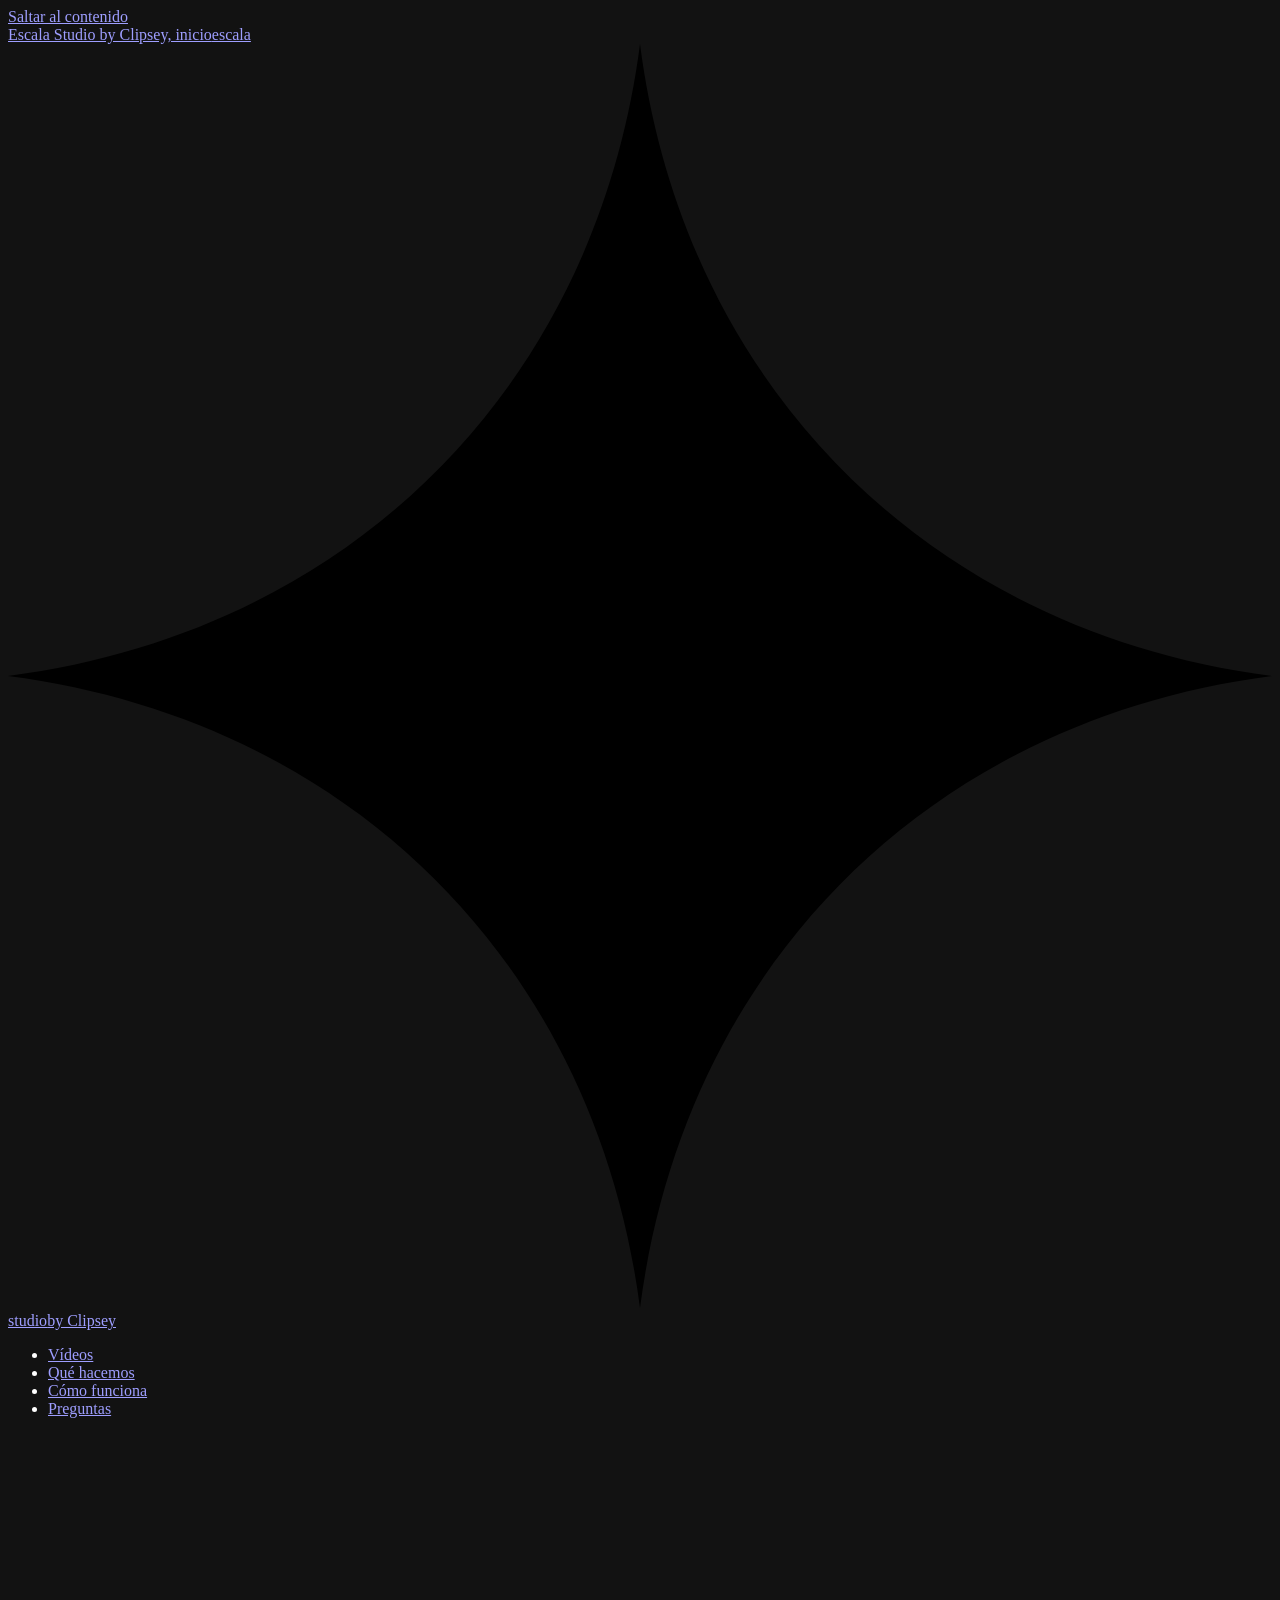
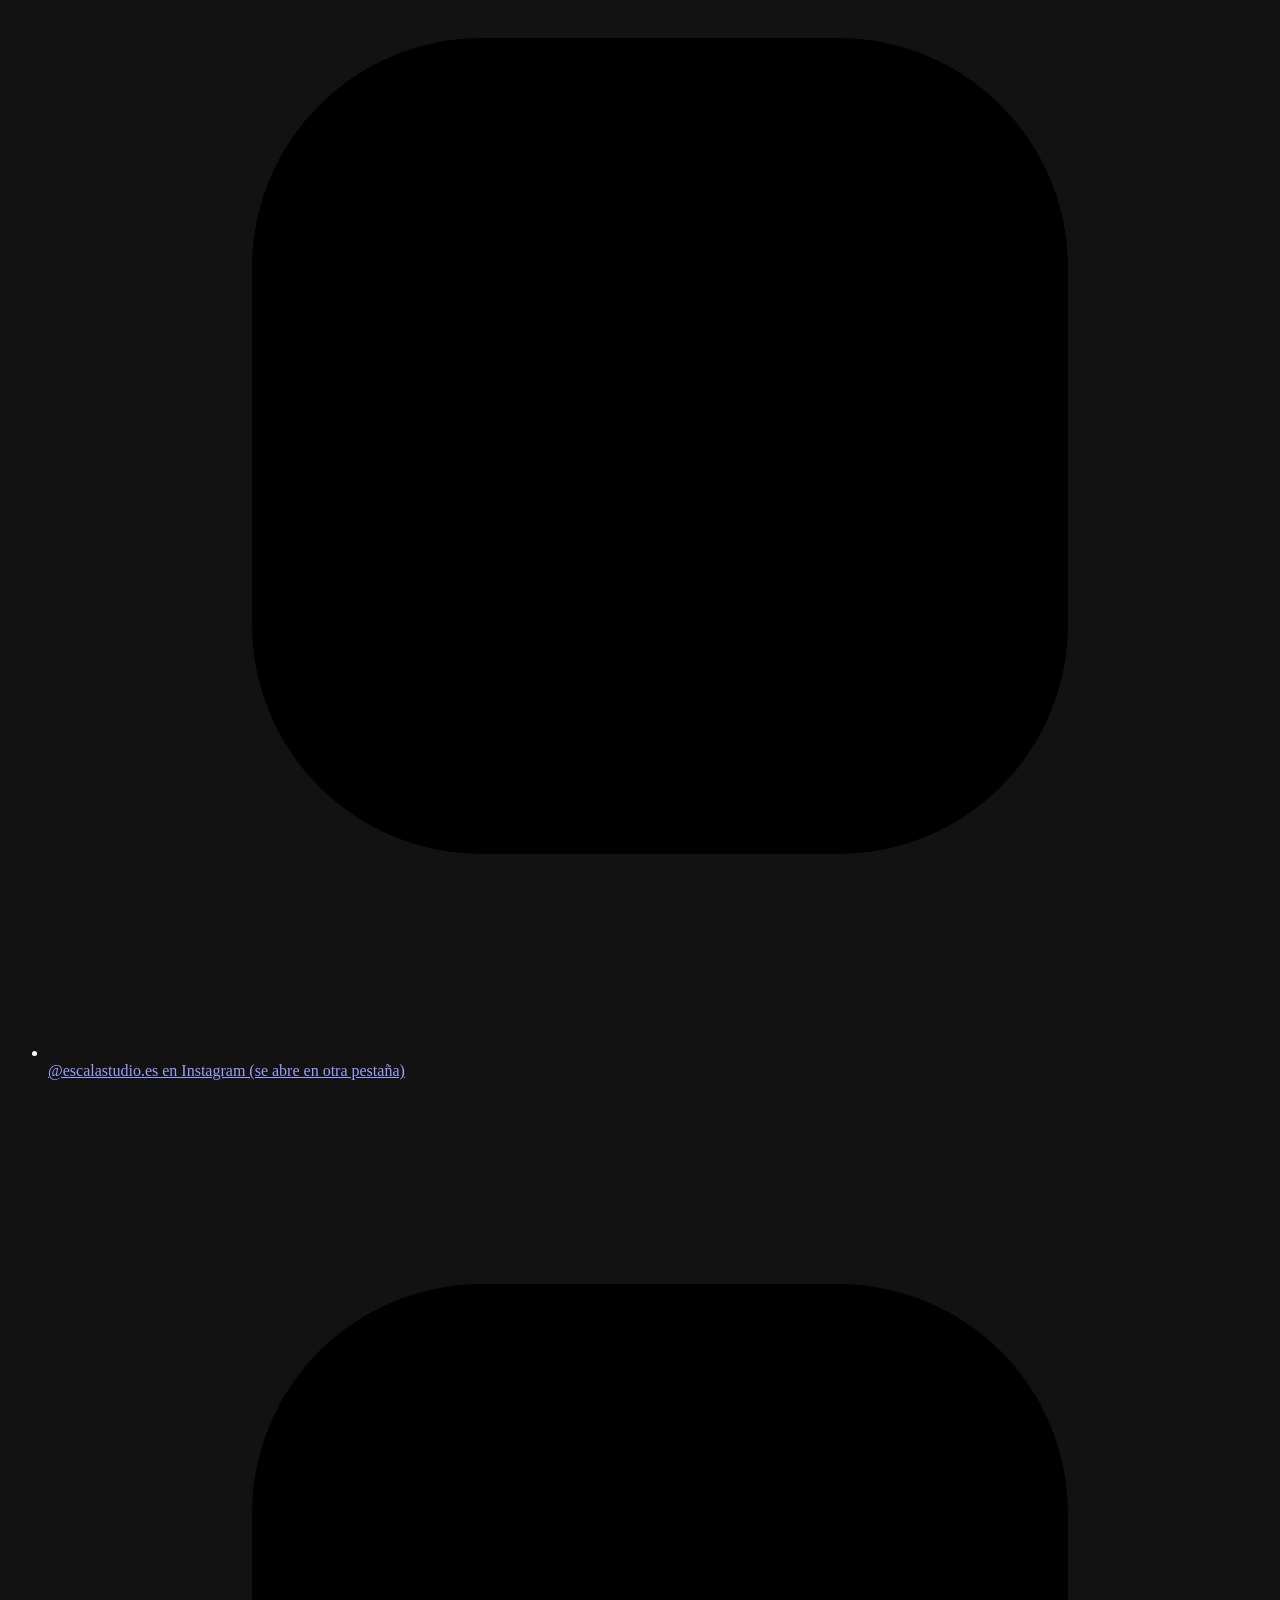
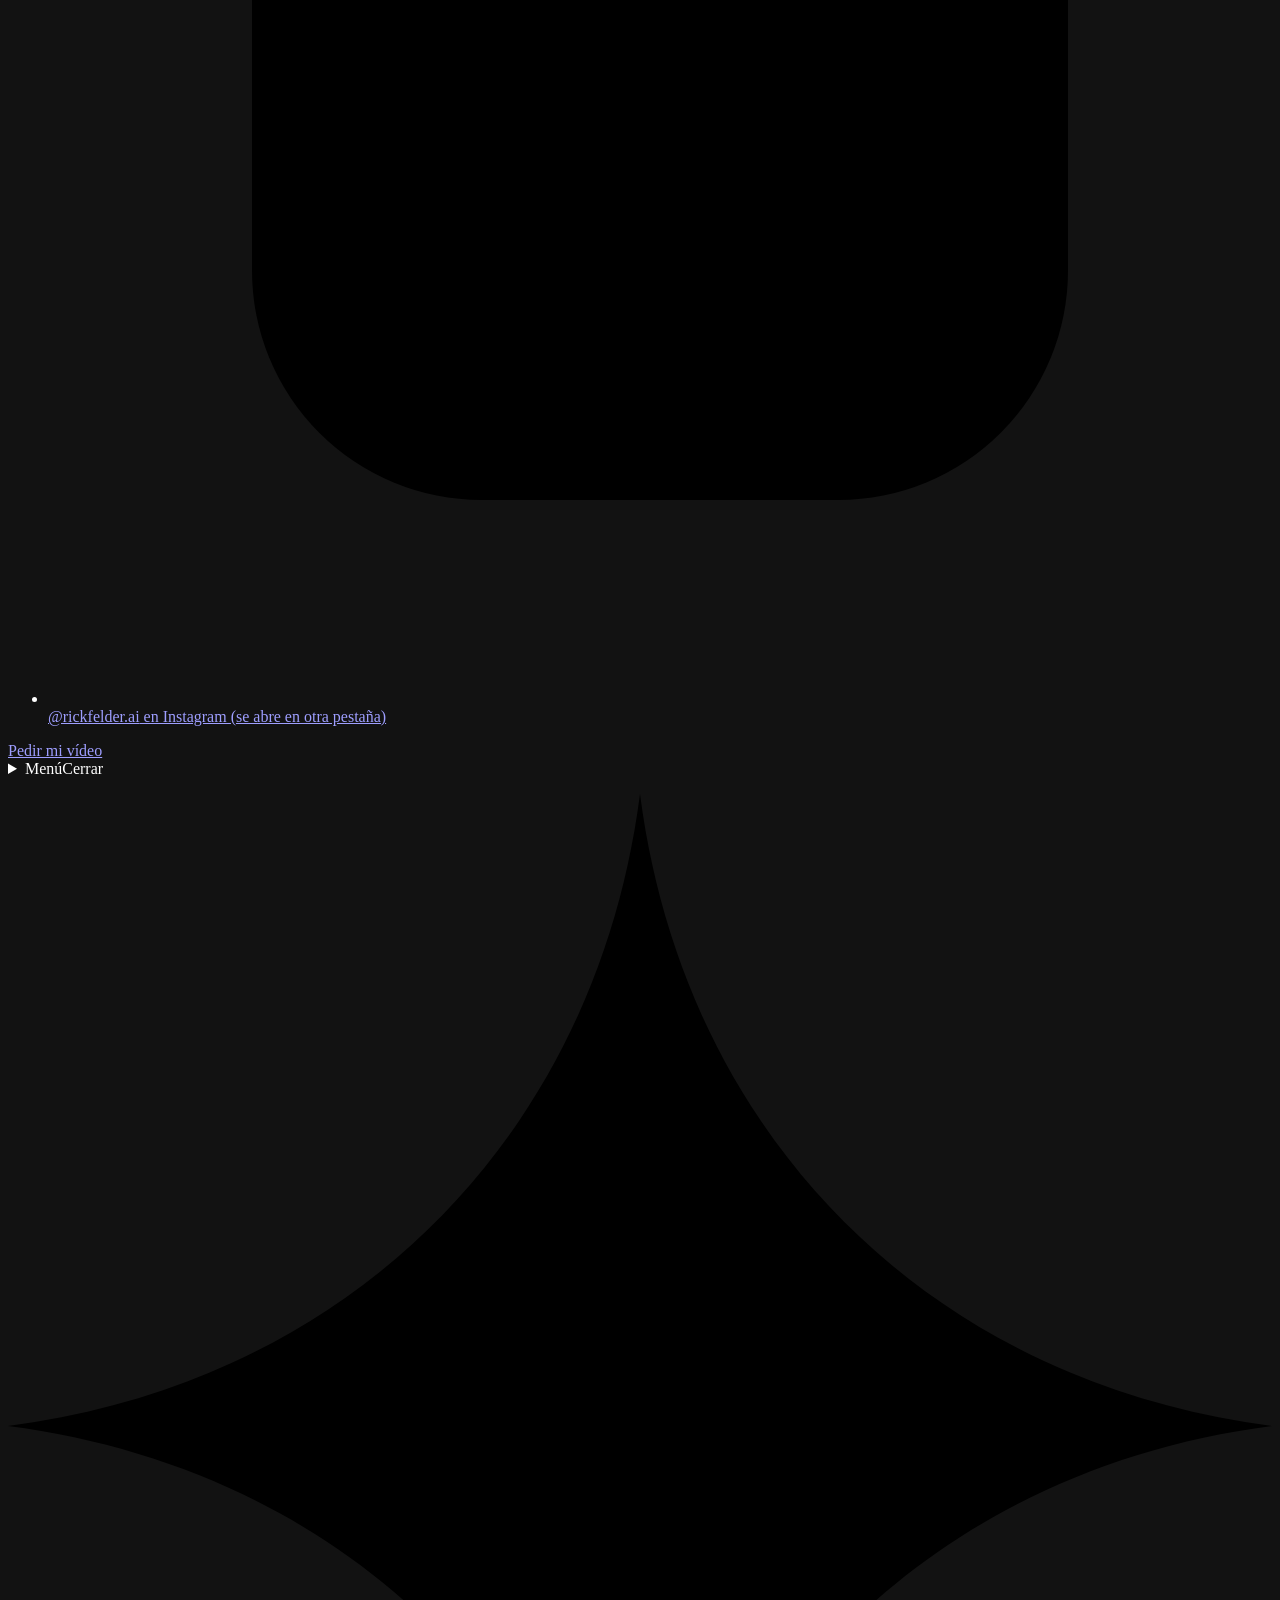
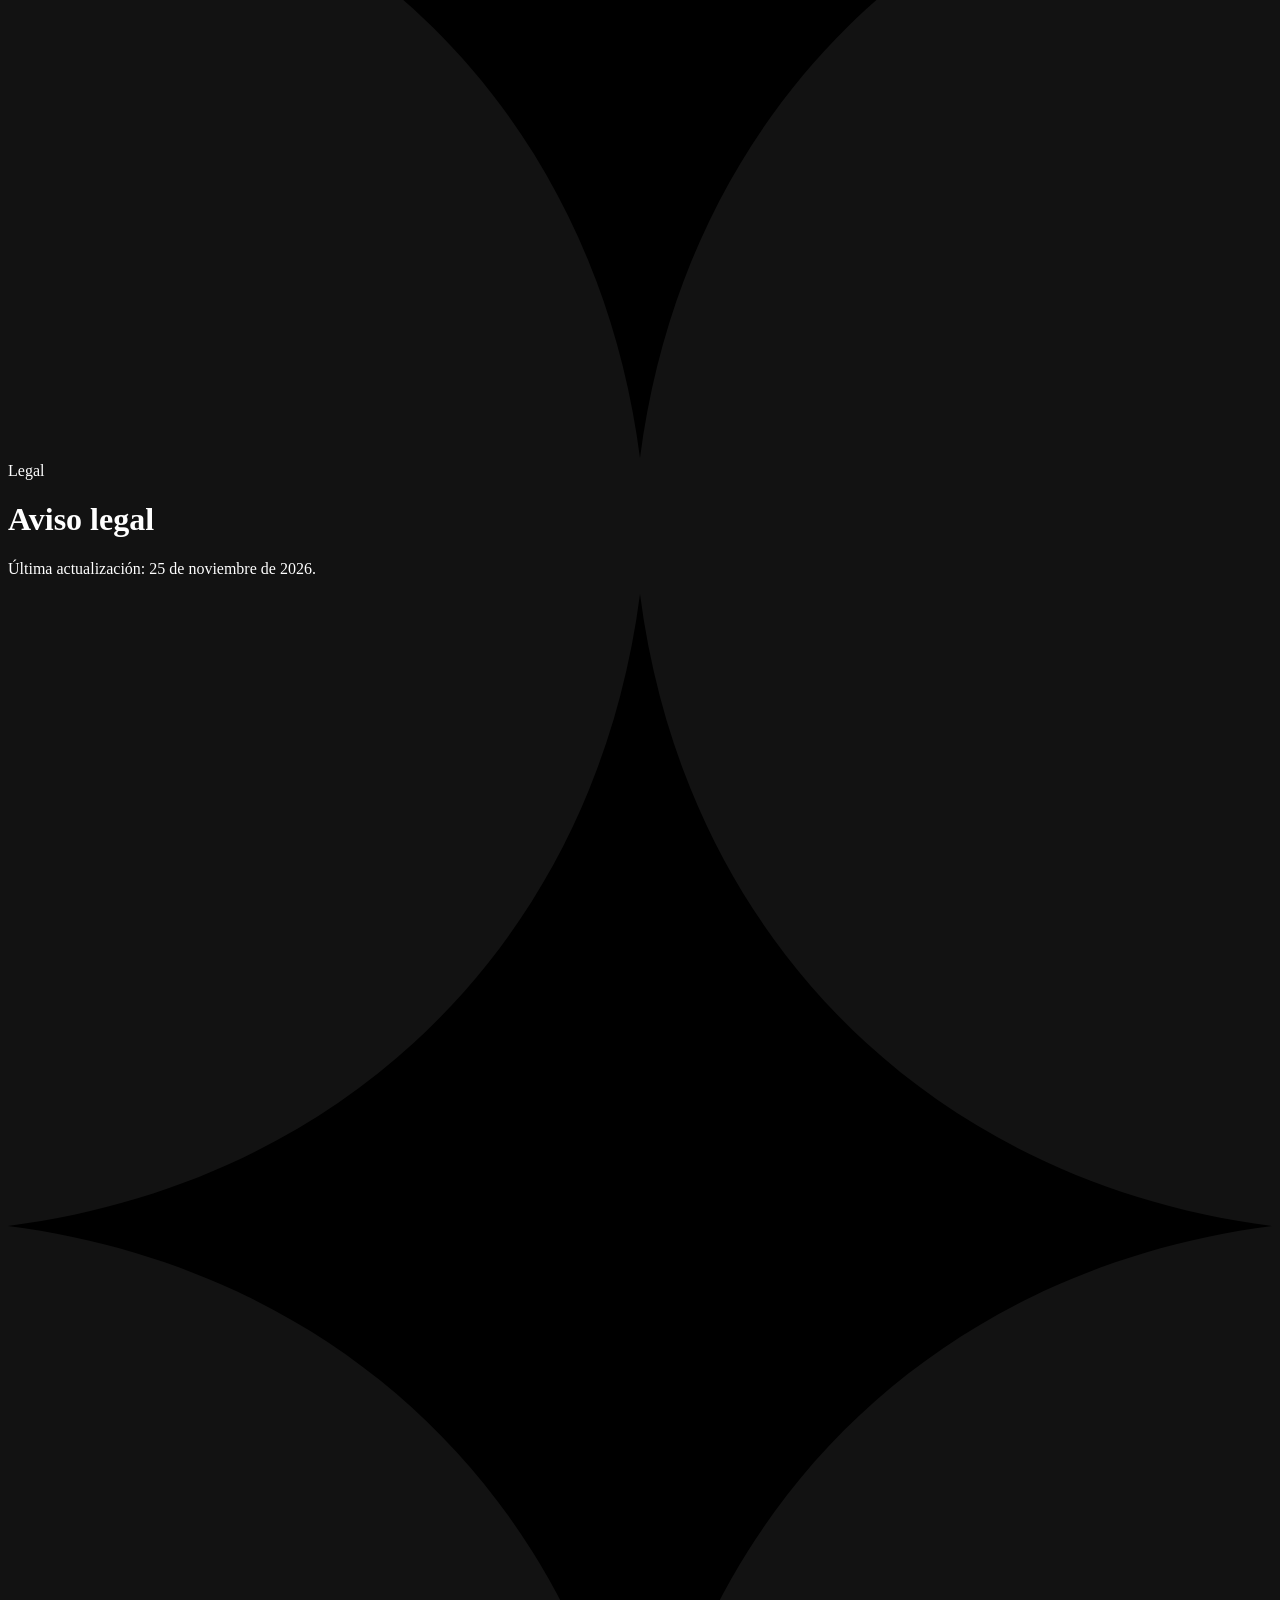
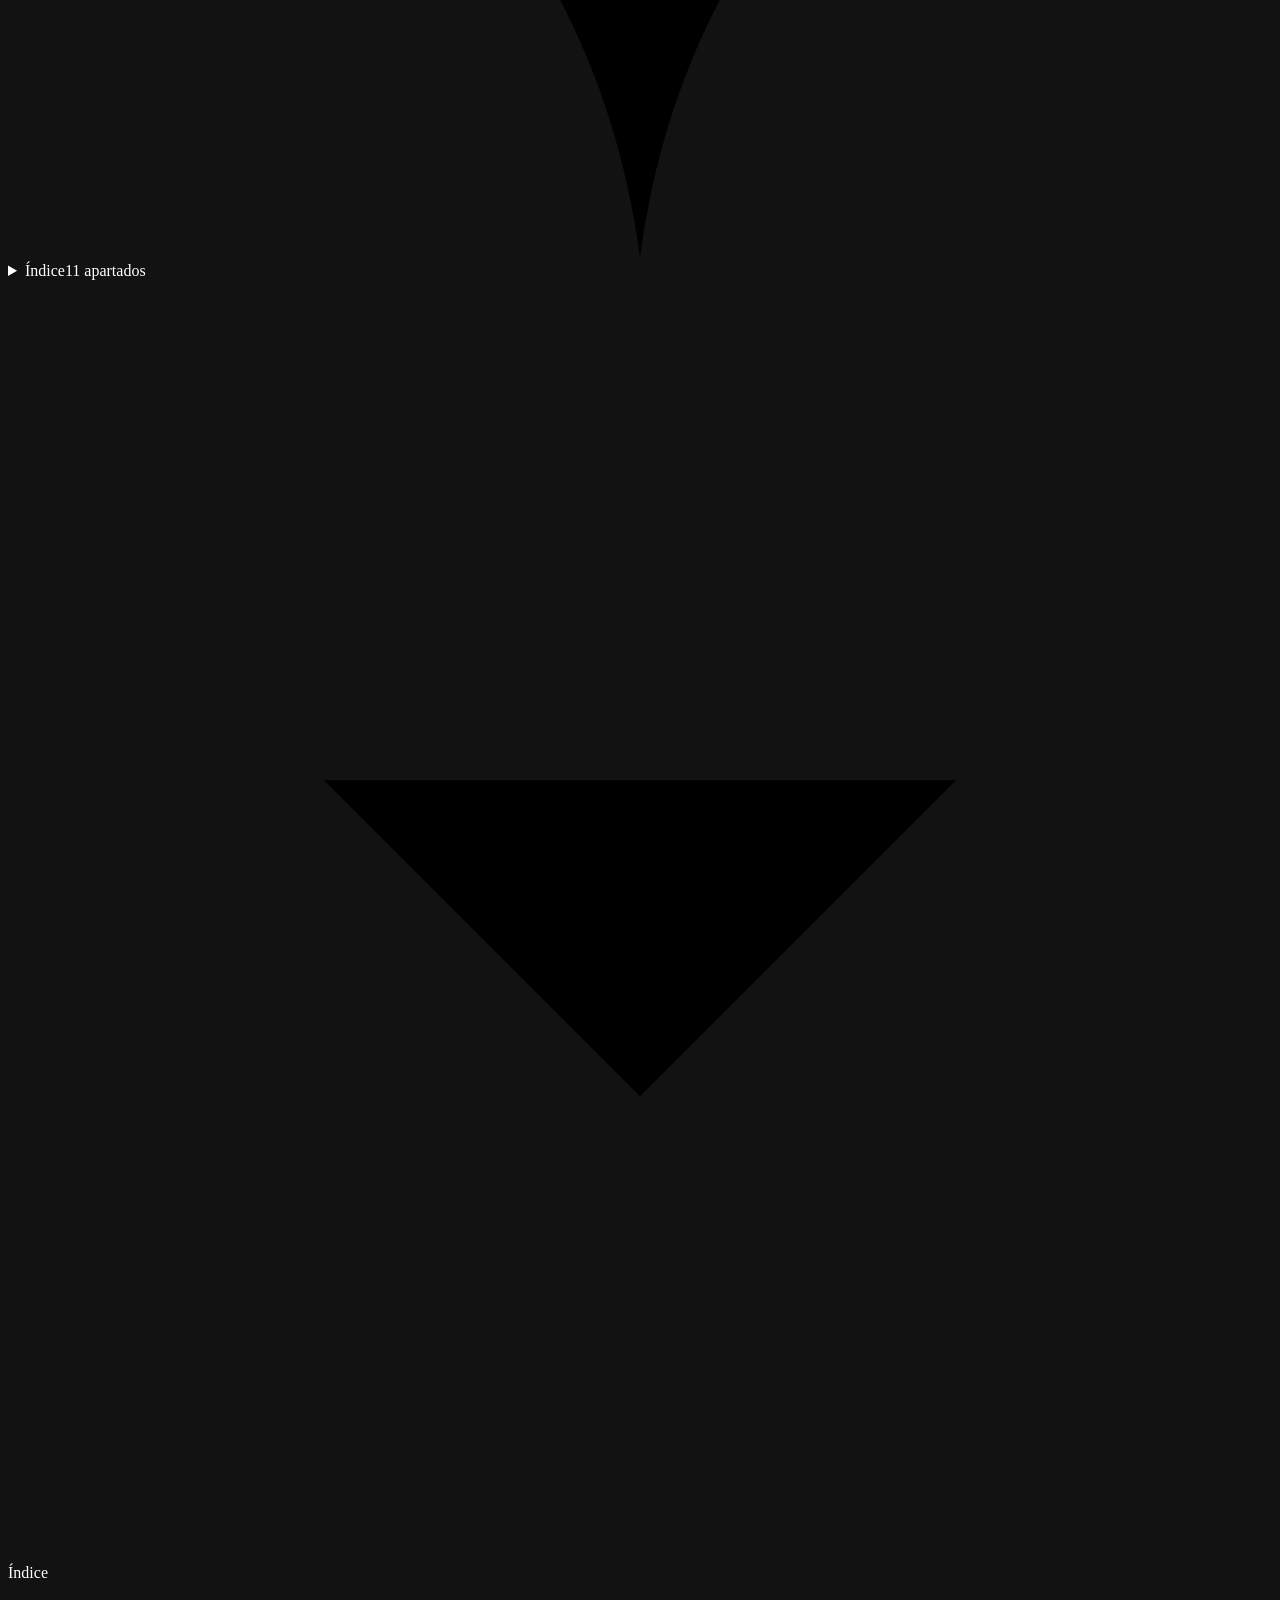
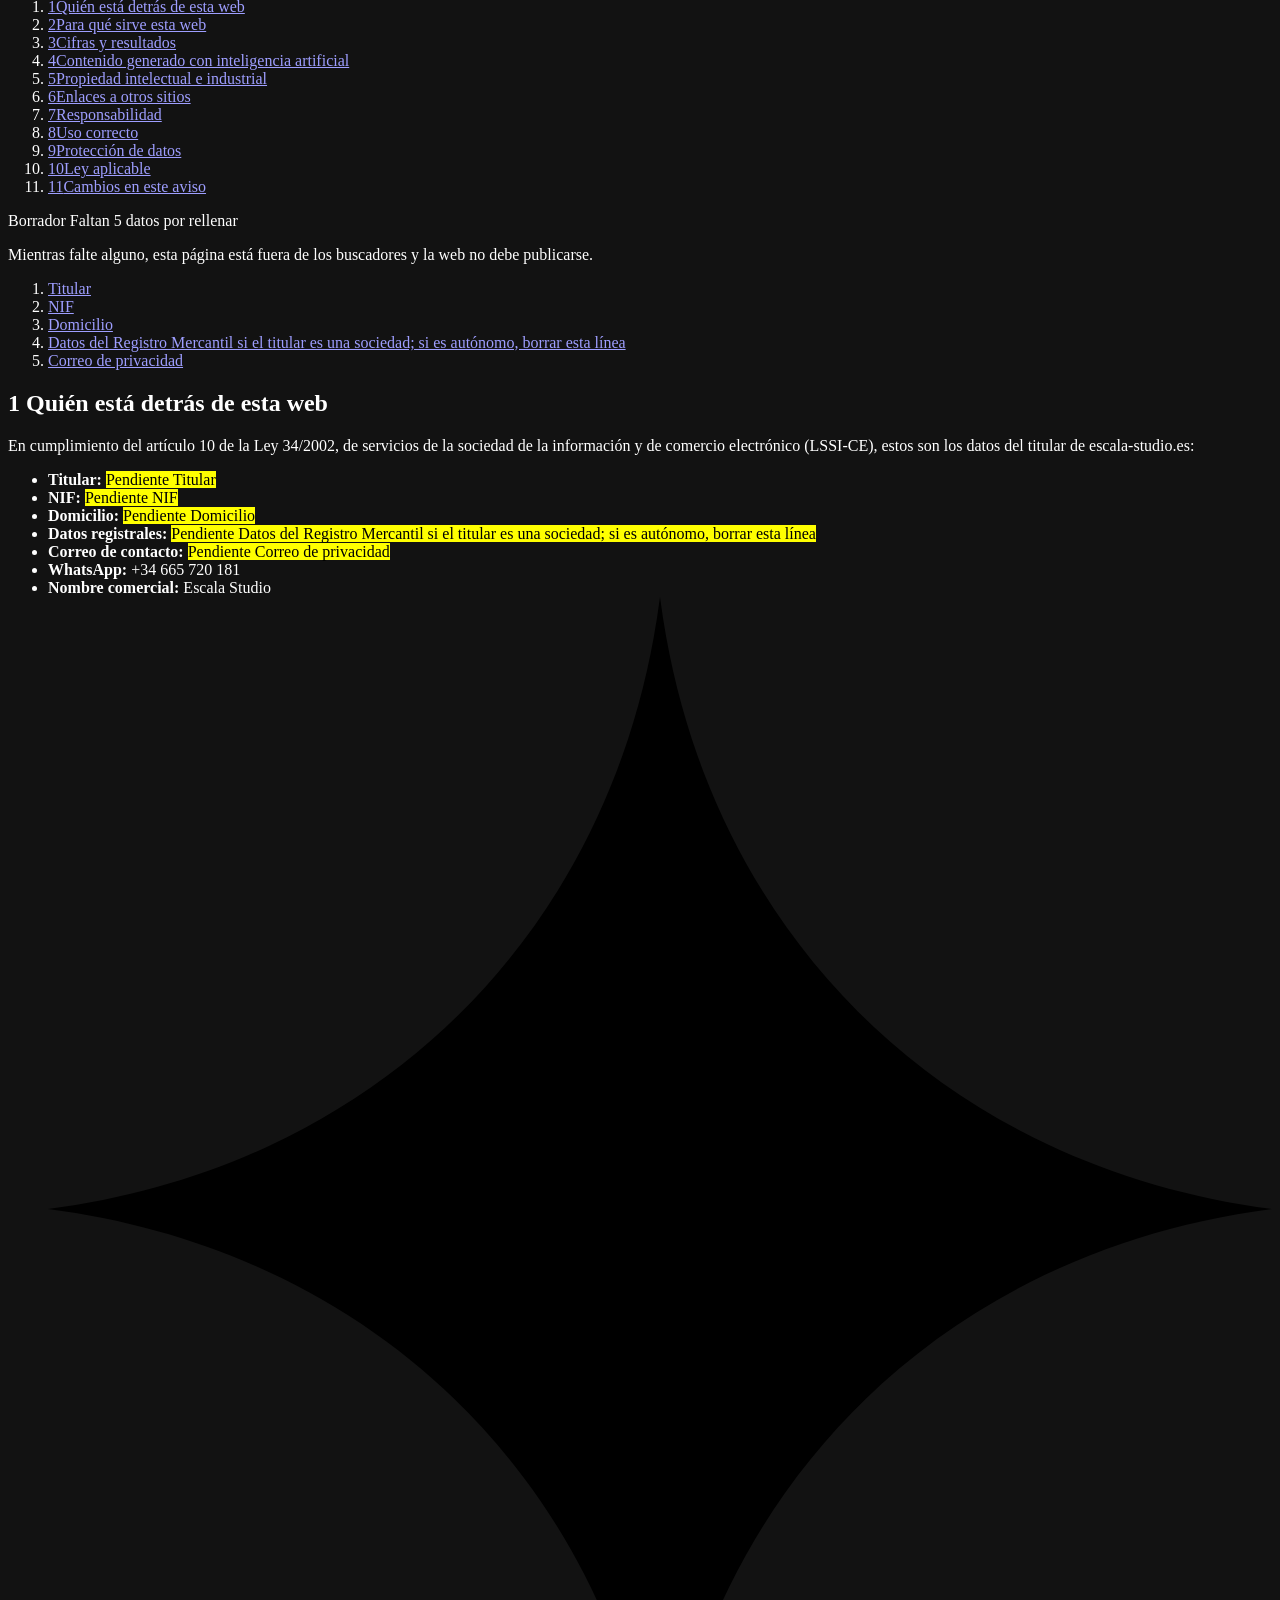
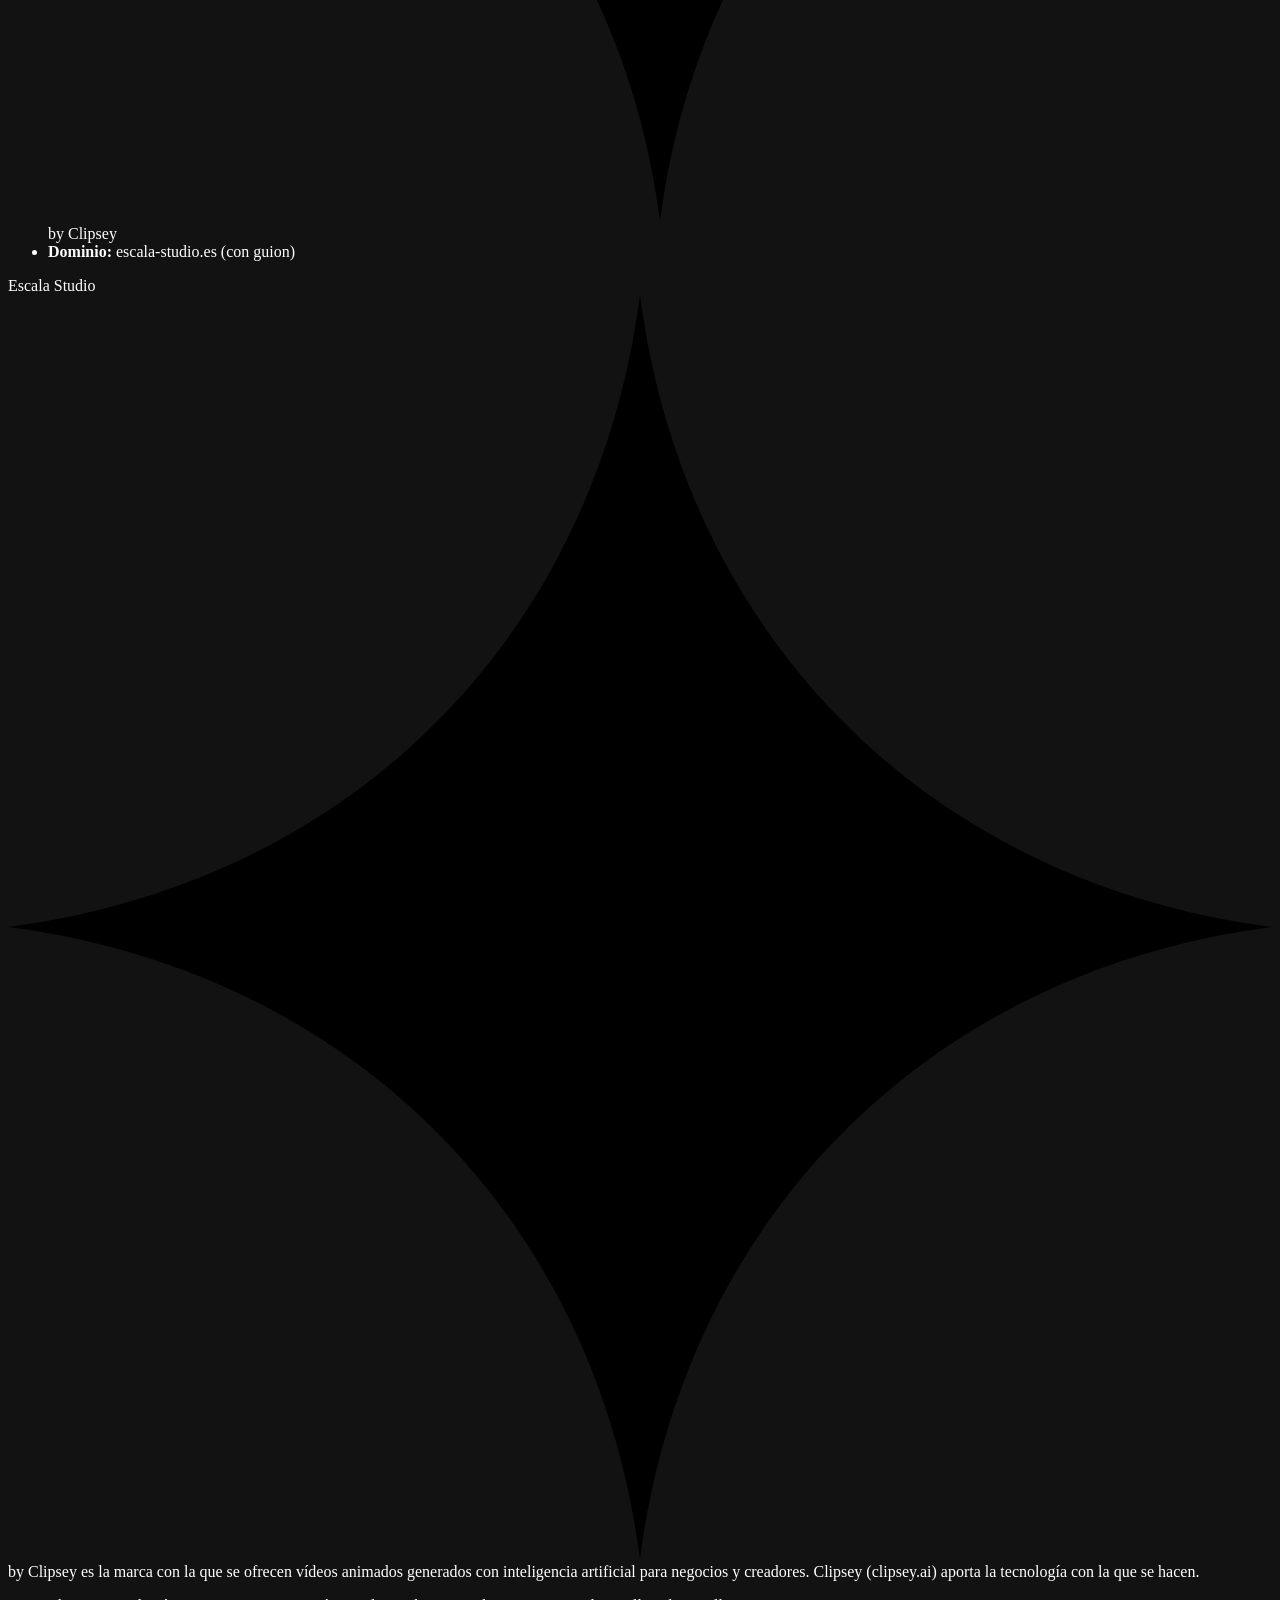
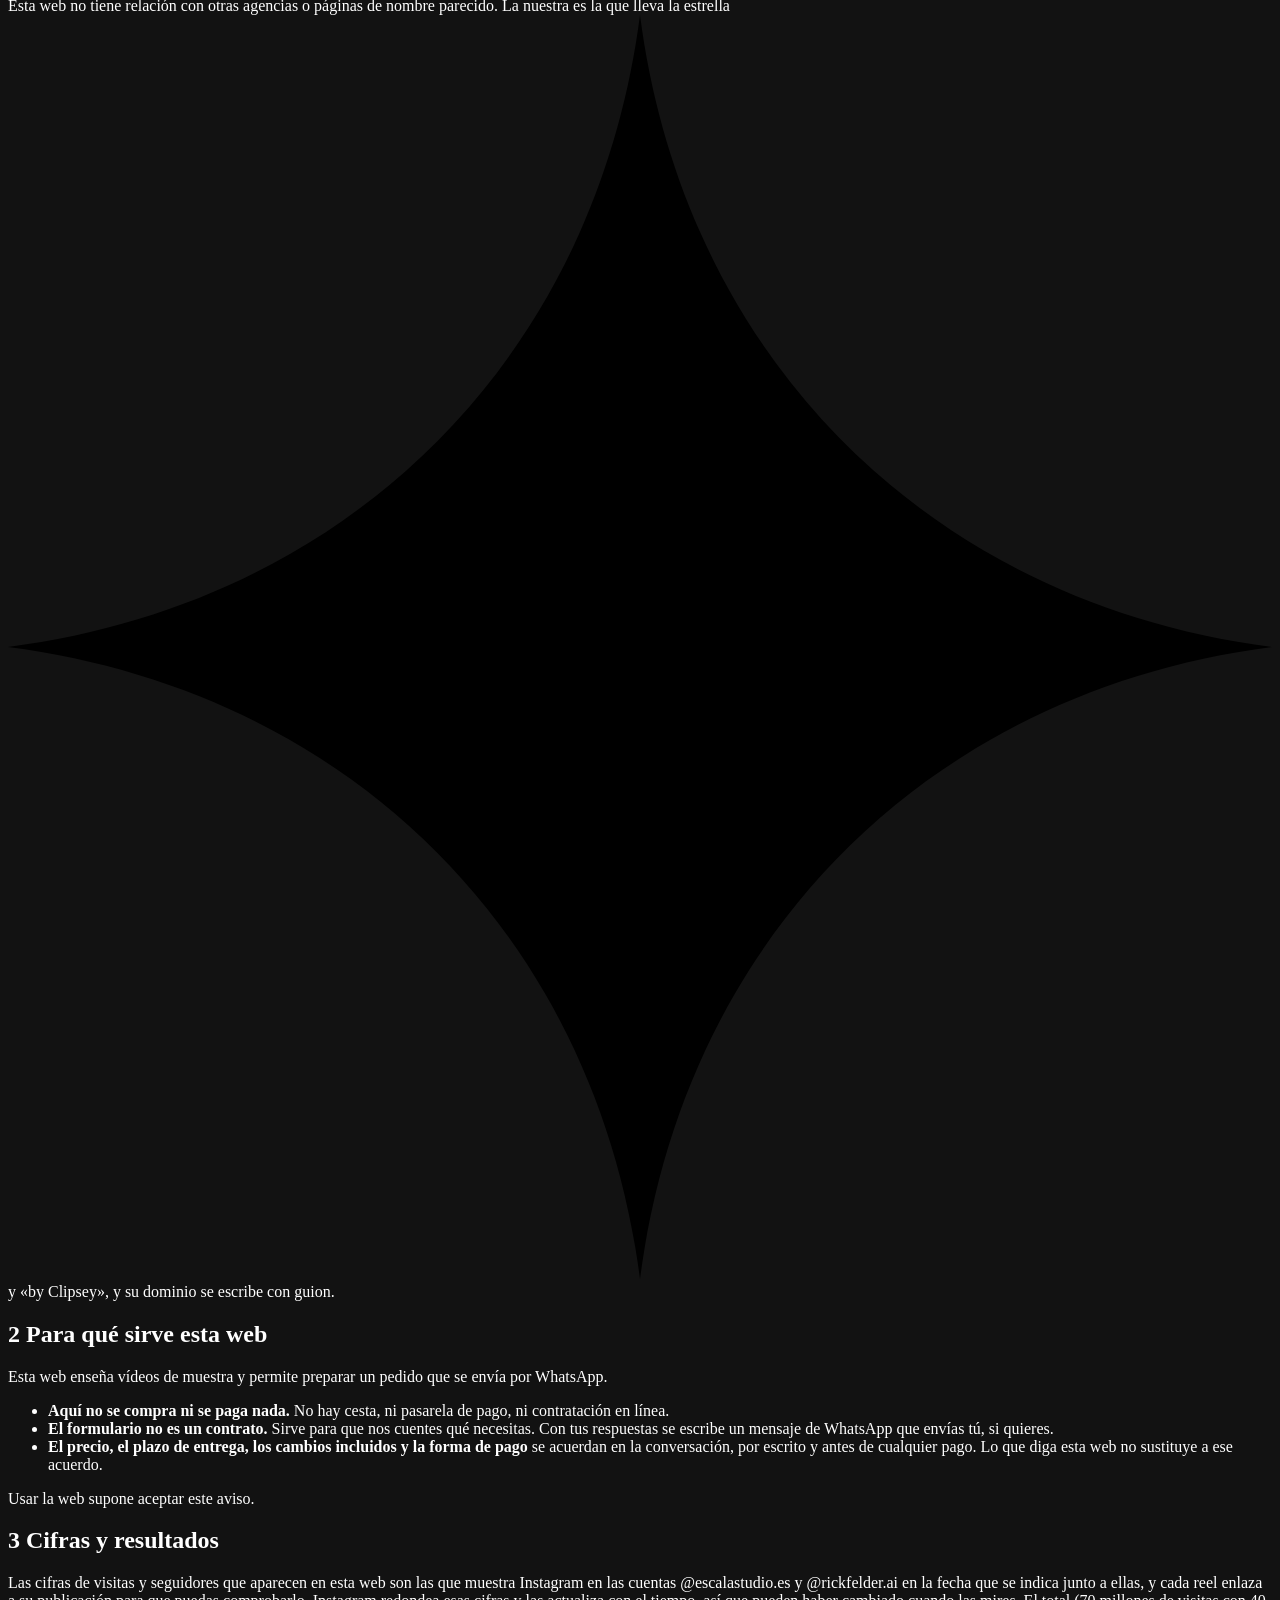
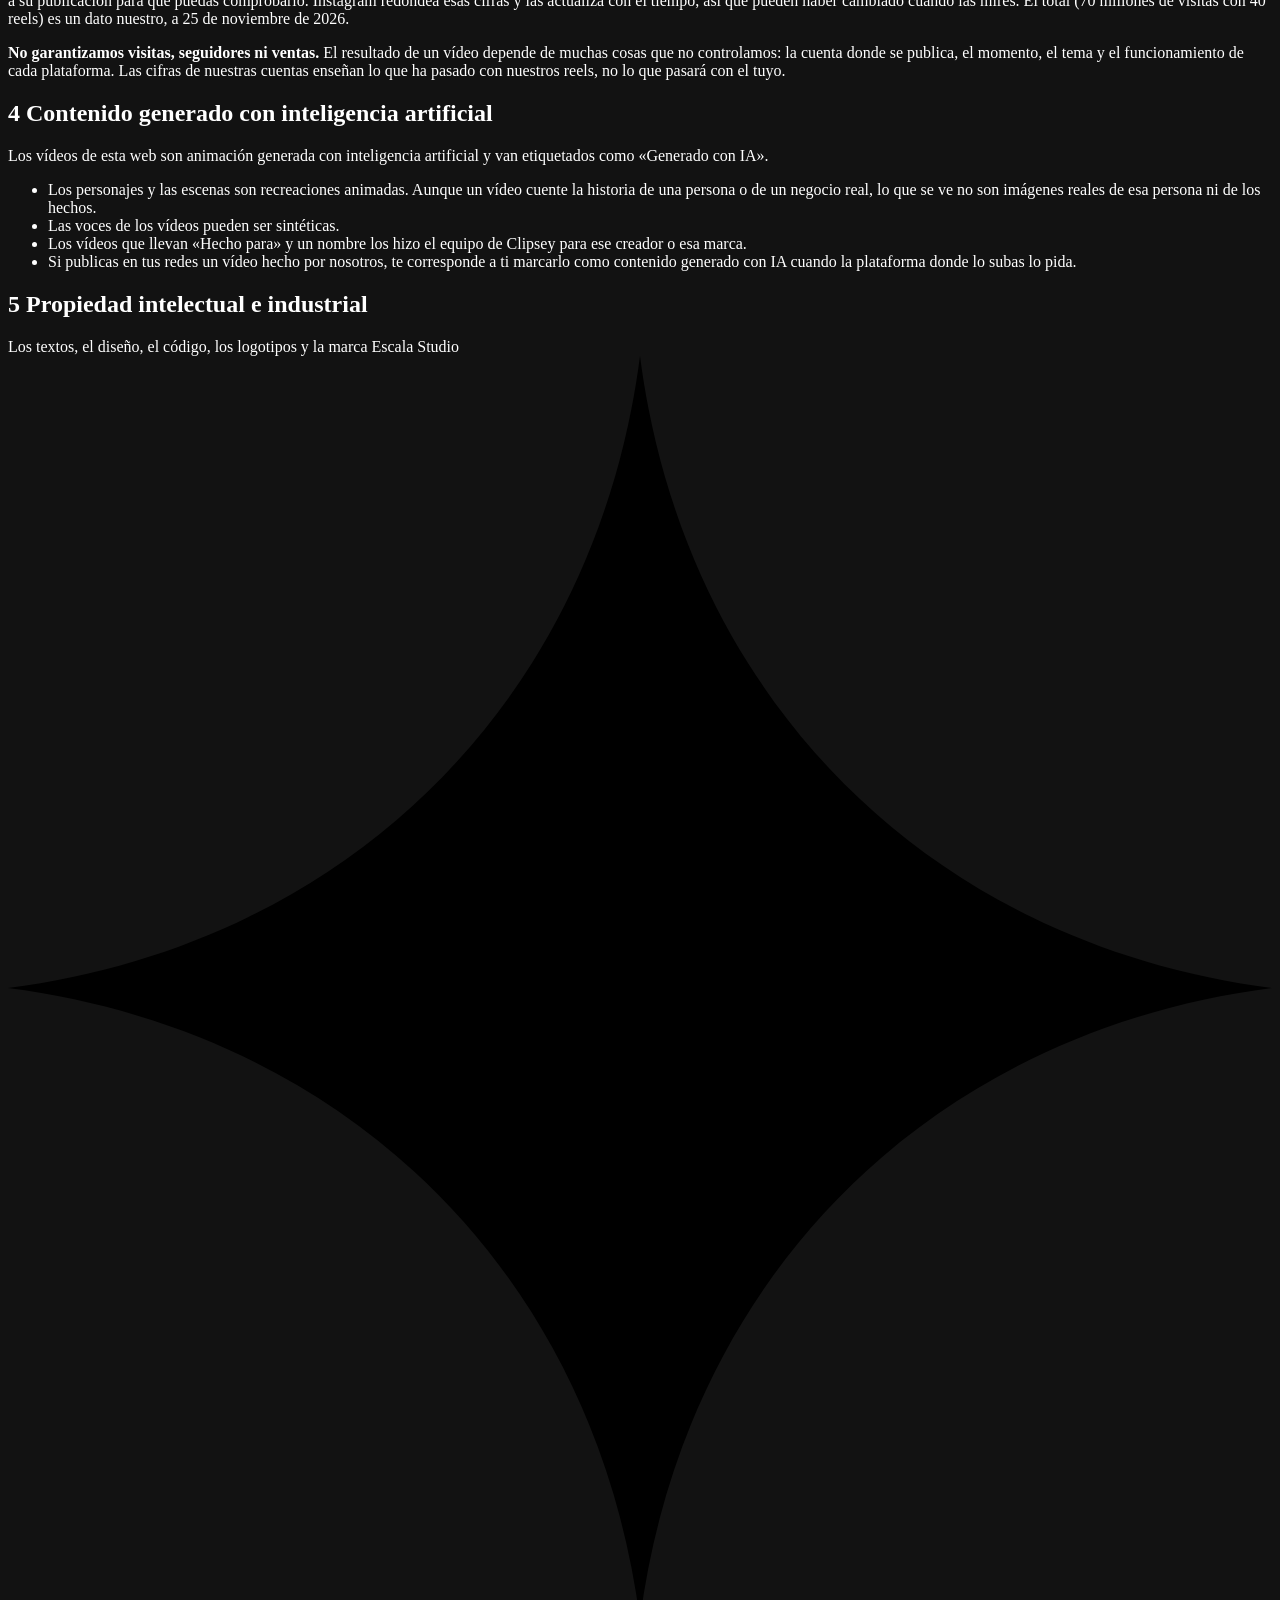
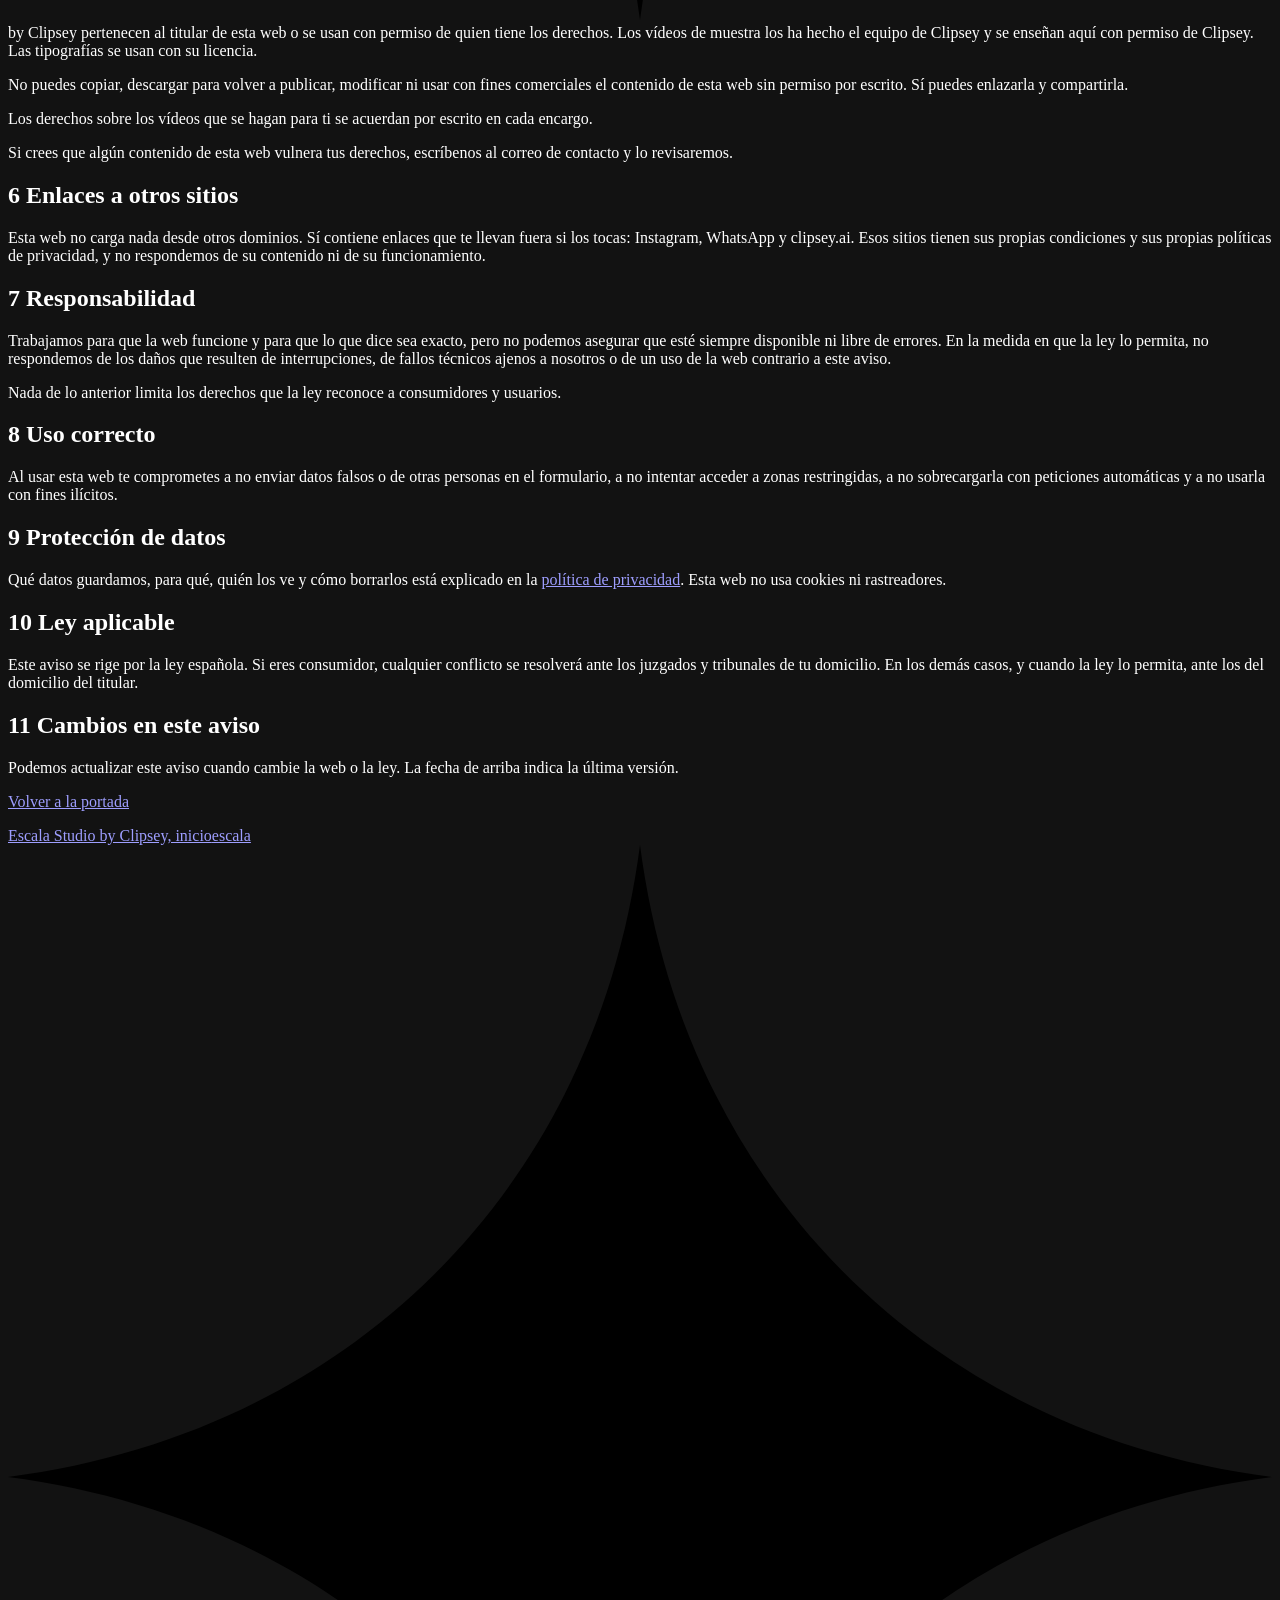
==== aviso-legal/index.html @ 1afcc04c "Vista previa de Escala Studio by Clipsey" ====
<!doctype html>
<html lang="es">
<head>
<meta charset="utf-8">
<meta name="viewport" content="width=device-width, initial-scale=1, viewport-fit=cover">
<title>Aviso legal · Escala Studio ✦ by Clipsey</title>
<meta name="description" content="Quién está detrás de escala-studio.es y en qué condiciones se usa esta web.">
<meta name="robots" content="noindex, nofollow">
<meta name="theme-color" content="#050811">
<meta name="color-scheme" content="dark">
<meta name="format-detection" content="telephone=no">
<meta property="og:type" content="website">
<meta property="og:locale" content="es_ES">
<meta property="og:site_name" content="Escala Studio ✦ by Clipsey">
<meta property="og:title" content="Aviso legal · Escala Studio ✦ by Clipsey">
<meta property="og:description" content="Quién está detrás de escala-studio.es y en qué condiciones se usa esta web.">
<meta property="og:image" content="https://alexrickfelderroca.github.io/escala-studio-demo/og.png">
<meta property="og:image:type" content="image/png">
<meta property="og:image:width" content="1200">
<meta property="og:image:height" content="630">
<meta property="og:image:alt" content="Escala Studio by Clipsey: reels animados para negocios y creadores">
<meta name="twitter:card" content="summary_large_image">
<link rel="icon" href="/escala-studio-demo/favicon.ico" sizes="48x48">
<link rel="icon" href="/escala-studio-demo/favicon.svg" type="image/svg+xml">
<link rel="apple-touch-icon" href="/escala-studio-demo/assets/marca/icono-180.png">
<link rel="manifest" href="/escala-studio-demo/site.webmanifest">
<link rel="preload" href="/escala-studio-demo/assets/fuentes/CabinetGrotesk-Variable.woff2" as="font" type="font/woff2" crossorigin>
<link rel="stylesheet" href="/escala-studio-demo/assets/landing.d7a00c14.css">
<script src="/escala-studio-demo/assets/arranque.e3fdeac0.js"></script>
</head>
<body class="pagina-legal">
<a class="salto" href="#contenido">Saltar al contenido</a>
<header class="cabecera" data-cabecera>
  <a class="marca marca--apilada" href="/escala-studio-demo/"><span class="solo-lector">Escala Studio by Clipsey, inicio</span><span class="marca__nombre" aria-hidden="true">escala<svg class="marca__estrella" viewBox="0 0 24 24" aria-hidden="true" focusable="false"><path d="M12 0C12.84 6.5 17.5 11.16 24 12C17.5 12.84 12.84 17.5 12 24C11.16 17.5 6.5 12.84 0 12C6.5 11.16 11.16 6.5 12 0Z"/></svg>studio</span><span class="marca__firma" aria-hidden="true">by Clipsey</span></a>
  <nav class="cabecera__nav" aria-label="Páginas">
    <ul><li><a class="cabecera__enlace" href="/escala-studio-demo/#videos">Vídeos</a></li><li><a class="cabecera__enlace" href="/escala-studio-demo/que-hacemos/">Qué hacemos</a></li><li><a class="cabecera__enlace" href="/escala-studio-demo/como-funciona/">Cómo funciona</a></li><li><a class="cabecera__enlace" href="/escala-studio-demo/preguntas/">Preguntas</a></li></ul>
  </nav>
  <ul class="cabecera__redes" aria-label="Nuestras cuentas de Instagram"><li><a class="cabecera__red" href="https://www.instagram.com/escalastudio.es/" target="_blank" rel="noopener"><svg class="icono" viewBox="0 0 24 24" aria-hidden="true" focusable="false"><rect x="4" y="4" width="16" height="16" rx="4.5"/><circle cx="12" cy="12" r="3.6"/><path d="M16.6 7.4h.01"/></svg><span>@escalastudio.es</span><span class="solo-lector"> en Instagram (se abre en otra pestaña)</span></a></li><li><a class="cabecera__red" href="https://www.instagram.com/rickfelder.ai/" target="_blank" rel="noopener"><svg class="icono" viewBox="0 0 24 24" aria-hidden="true" focusable="false"><rect x="4" y="4" width="16" height="16" rx="4.5"/><circle cx="12" cy="12" r="3.6"/><path d="M16.6 7.4h.01"/></svg><span>@rickfelder.ai</span><span class="solo-lector"> en Instagram (se abre en otra pestaña)</span></a></li></ul>
  <div class="cabecera__pedir"><a class="boton boton--secundario" href="/escala-studio-demo/pedir/" data-pedir="cabecera"><span class="boton__texto">Pedir mi vídeo</span></a></div>
  <details class="menu" data-menu>
    <summary class="menu__boton"><span class="menu__abrir">Menú</span><span class="menu__cerrar">Cerrar</span><span class="menu__rayas" aria-hidden="true"><i></i><i></i></span></summary>
    <div class="menu__panel" data-menu-panel>
      <nav aria-label="Menú">
        <ul class="menu__paginas"><li><a class="menu__enlace" href="/escala-studio-demo/#videos">Vídeos</a></li><li><a class="menu__enlace" href="/escala-studio-demo/que-hacemos/">Qué hacemos</a></li><li><a class="menu__enlace" href="/escala-studio-demo/como-funciona/">Cómo funciona</a></li><li><a class="menu__enlace" href="/escala-studio-demo/preguntas/">Preguntas</a></li></ul>
      </nav>
      <ul class="menu__redes" aria-label="Nuestras cuentas de Instagram"><li><a class="cuenta-ig" href="https://www.instagram.com/escalastudio.es/" target="_blank" rel="noopener"><span class="cuenta-ig__icono" aria-hidden="true"><svg class="icono" viewBox="0 0 24 24" aria-hidden="true" focusable="false"><rect x="4" y="4" width="16" height="16" rx="4.5"/><circle cx="12" cy="12" r="3.6"/><path d="M16.6 7.4h.01"/></svg></span><span class="cuenta-ig__texto"><span class="cuenta-ig__usuario">@escalastudio.es</span><span class="cuenta-ig__dato">18,5K seguidores</span></span><span class="solo-lector"> en Instagram (se abre en otra pestaña)</span><svg class="icono cuenta-ig__fuera" viewBox="0 0 24 24" aria-hidden="true" focusable="false"><path d="M8 16 17 7M9.5 7H17v7.5"/></svg></a></li><li><a class="cuenta-ig" href="https://www.instagram.com/rickfelder.ai/" target="_blank" rel="noopener"><span class="cuenta-ig__icono" aria-hidden="true"><svg class="icono" viewBox="0 0 24 24" aria-hidden="true" focusable="false"><rect x="4" y="4" width="16" height="16" rx="4.5"/><circle cx="12" cy="12" r="3.6"/><path d="M16.6 7.4h.01"/></svg></span><span class="cuenta-ig__texto"><span class="cuenta-ig__usuario">@rickfelder.ai</span><span class="cuenta-ig__dato">51,5K seguidores</span></span><span class="solo-lector"> en Instagram (se abre en otra pestaña)</span><svg class="icono cuenta-ig__fuera" viewBox="0 0 24 24" aria-hidden="true" focusable="false"><path d="M8 16 17 7M9.5 7H17v7.5"/></svg></a></li></ul>
      <div class="menu__pedir"><a class="boton boton--principal boton--grande boton--ancho" href="/escala-studio-demo/pedir/" data-pedir="menu"><span class="boton__texto">Pedir mi vídeo</span><span class="boton__pozo" aria-hidden="true"><svg class="icono" viewBox="0 0 24 24" aria-hidden="true" focusable="false"><path d="M4.5 12h15M13.5 6l6 6-6 6"/></svg></span></a><p class="seccion__nota">Cinco preguntas rápidas y seguimos por WhatsApp.</p></div>
    </div>
  </details>
</header>
<main id="contenido" class="legal">
  <header class="legal__portada">
    <div class="contenedor">
      <p class="antetitulo"><svg class="estrella" viewBox="0 0 24 24" aria-hidden="true" focusable="false"><path d="M12 0C12.84 6.5 17.5 11.16 24 12C17.5 12.84 12.84 17.5 12 24C11.16 17.5 6.5 12.84 0 12C6.5 11.16 11.16 6.5 12 0Z"/></svg><span>Legal</span></p>
      <h1 class="legal__titulo">Aviso legal</h1>
      <p class="legal__fecha">Última actualización: 25 de noviembre de 2026.</p>
      <div class="legal__escala" aria-hidden="true"><i></i><i></i><i></i><i></i><i></i><i></i><i></i><i></i><i></i><i></i><i></i><svg class="estrella" viewBox="0 0 24 24" aria-hidden="true" focusable="false"><path d="M12 0C12.84 6.5 17.5 11.16 24 12C17.5 12.84 12.84 17.5 12 24C11.16 17.5 6.5 12.84 0 12C6.5 11.16 11.16 6.5 12 0Z"/></svg></div>
    </div>
  </header>
  <div class="contenedor legal__cuerpo legal__cuerpo--con-indice">
    <nav class="legal__indice legal__indice--plegado" aria-label="Índice">
      <details>
        <summary><span>Índice</span><span class="legal__indice-cuenta">11 apartados</span><svg class="icono" viewBox="0 0 24 24" aria-hidden="true" focusable="false"><path d="m6 9.5 6 6 6-6"/></svg></summary>
        <ol><li><a href="#quien-esta-detras-de-esta-web"><span class="legal__indice-num" aria-hidden="true">1</span><span>Quién está detrás de esta web</span></a></li><li><a href="#para-que-sirve-esta-web"><span class="legal__indice-num" aria-hidden="true">2</span><span>Para qué sirve esta web</span></a></li><li><a href="#cifras-y-resultados"><span class="legal__indice-num" aria-hidden="true">3</span><span>Cifras y resultados</span></a></li><li><a href="#contenido-generado-con-inteligencia-artificial"><span class="legal__indice-num" aria-hidden="true">4</span><span>Contenido generado con inteligencia artificial</span></a></li><li><a href="#propiedad-intelectual-e-industrial"><span class="legal__indice-num" aria-hidden="true">5</span><span>Propiedad intelectual e industrial</span></a></li><li><a href="#enlaces-a-otros-sitios"><span class="legal__indice-num" aria-hidden="true">6</span><span>Enlaces a otros sitios</span></a></li><li><a href="#responsabilidad"><span class="legal__indice-num" aria-hidden="true">7</span><span>Responsabilidad</span></a></li><li><a href="#uso-correcto"><span class="legal__indice-num" aria-hidden="true">8</span><span>Uso correcto</span></a></li><li><a href="#proteccion-de-datos"><span class="legal__indice-num" aria-hidden="true">9</span><span>Protección de datos</span></a></li><li><a href="#ley-aplicable"><span class="legal__indice-num" aria-hidden="true">10</span><span>Ley aplicable</span></a></li><li><a href="#cambios-en-este-aviso"><span class="legal__indice-num" aria-hidden="true">11</span><span>Cambios en este aviso</span></a></li></ol>
      </details>
    </nav>
    <nav class="legal__indice legal__indice--lateral" aria-label="Índice">
      <p class="legal__indice-titulo">Índice</p>
      <ol><li><a href="#quien-esta-detras-de-esta-web"><span class="legal__indice-num" aria-hidden="true">1</span><span>Quién está detrás de esta web</span></a></li><li><a href="#para-que-sirve-esta-web"><span class="legal__indice-num" aria-hidden="true">2</span><span>Para qué sirve esta web</span></a></li><li><a href="#cifras-y-resultados"><span class="legal__indice-num" aria-hidden="true">3</span><span>Cifras y resultados</span></a></li><li><a href="#contenido-generado-con-inteligencia-artificial"><span class="legal__indice-num" aria-hidden="true">4</span><span>Contenido generado con inteligencia artificial</span></a></li><li><a href="#propiedad-intelectual-e-industrial"><span class="legal__indice-num" aria-hidden="true">5</span><span>Propiedad intelectual e industrial</span></a></li><li><a href="#enlaces-a-otros-sitios"><span class="legal__indice-num" aria-hidden="true">6</span><span>Enlaces a otros sitios</span></a></li><li><a href="#responsabilidad"><span class="legal__indice-num" aria-hidden="true">7</span><span>Responsabilidad</span></a></li><li><a href="#uso-correcto"><span class="legal__indice-num" aria-hidden="true">8</span><span>Uso correcto</span></a></li><li><a href="#proteccion-de-datos"><span class="legal__indice-num" aria-hidden="true">9</span><span>Protección de datos</span></a></li><li><a href="#ley-aplicable"><span class="legal__indice-num" aria-hidden="true">10</span><span>Ley aplicable</span></a></li><li><a href="#cambios-en-este-aviso"><span class="legal__indice-num" aria-hidden="true">11</span><span>Cambios en este aviso</span></a></li></ol>
    </nav>
    <article class="legal__texto">
      <aside class="legal__borrador" aria-labelledby="legal-borrador">
      <p class="legal__borrador-titulo" id="legal-borrador"><span class="pendiente__sello">Borrador</span> Faltan 5 datos por rellenar</p>
      <p>Mientras falte alguno, esta página está fuera de los buscadores y la web no debe publicarse.</p>
      <ol class="legal__borrador-lista">
        <li><a href="#pendiente-1"><span>Titular</span></a></li>
        <li><a href="#pendiente-2"><span>NIF</span></a></li>
        <li><a href="#pendiente-3"><span>Domicilio</span></a></li>
        <li><a href="#pendiente-4"><span>Datos del Registro Mercantil si el titular es una sociedad; si es autónomo, borrar esta línea</span></a></li>
        <li><a href="#pendiente-5"><span>Correo de privacidad</span></a></li>
      </ol>
    </aside>
      
      <section class="legal__apartado" id="quien-esta-detras-de-esta-web" aria-labelledby="quien-esta-detras-de-esta-web-t">
        <h2 class="legal__titulo-apartado" id="quien-esta-detras-de-esta-web-t"><span class="legal__num">1</span> Quién está detrás de esta web</h2>
        <p>En cumplimiento del artículo 10 de la Ley 34/2002, de servicios de la sociedad de la información y de comercio electrónico (LSSI-CE), estos son los datos del titular de escala-studio.es:</p><ul class="legal__lista"><li><strong>Titular:</strong> <mark class="pendiente" id="pendiente-1" data-pendiente><span class="pendiente__sello">Pendiente</span> <span class="pendiente__texto">Titular</span></mark></li><li><strong>NIF:</strong> <mark class="pendiente" id="pendiente-2" data-pendiente><span class="pendiente__sello">Pendiente</span> <span class="pendiente__texto">NIF</span></mark></li><li><strong>Domicilio:</strong> <mark class="pendiente" id="pendiente-3" data-pendiente><span class="pendiente__sello">Pendiente</span> <span class="pendiente__texto">Domicilio</span></mark></li><li><strong>Datos registrales:</strong> <mark class="pendiente" id="pendiente-4" data-pendiente><span class="pendiente__sello">Pendiente</span> <span class="pendiente__texto">Datos del Registro Mercantil si el titular es una sociedad; si es autónomo, borrar esta línea</span></mark></li><li><strong>Correo de contacto:</strong> <mark class="pendiente" id="pendiente-5" data-pendiente><span class="pendiente__sello">Pendiente</span> <span class="pendiente__texto">Correo de privacidad</span></mark></li><li><strong>WhatsApp:</strong> +34 665 720 181</li><li><strong>Nombre comercial:</strong> Escala Studio <svg class="estrella legal__estrella" viewBox="0 0 24 24" aria-hidden="true" focusable="false"><path d="M12 0C12.84 6.5 17.5 11.16 24 12C17.5 12.84 12.84 17.5 12 24C11.16 17.5 6.5 12.84 0 12C6.5 11.16 11.16 6.5 12 0Z"/></svg> by Clipsey</li><li><strong>Dominio:</strong> escala-studio.es (con guion)</li></ul><p>Escala Studio <svg class="estrella legal__estrella" viewBox="0 0 24 24" aria-hidden="true" focusable="false"><path d="M12 0C12.84 6.5 17.5 11.16 24 12C17.5 12.84 12.84 17.5 12 24C11.16 17.5 6.5 12.84 0 12C6.5 11.16 11.16 6.5 12 0Z"/></svg> by Clipsey es la marca con la que se ofrecen vídeos animados generados con inteligencia artificial para negocios y creadores. Clipsey (clipsey.ai) aporta la tecnología con la que se hacen.</p><p>Esta web no tiene relación con otras agencias o páginas de nombre parecido. La nuestra es la que lleva la estrella <svg class="estrella legal__estrella" viewBox="0 0 24 24" aria-hidden="true" focusable="false"><path d="M12 0C12.84 6.5 17.5 11.16 24 12C17.5 12.84 12.84 17.5 12 24C11.16 17.5 6.5 12.84 0 12C6.5 11.16 11.16 6.5 12 0Z"/></svg> y «by Clipsey», y su dominio se escribe con guion.</p>
      </section>
      <section class="legal__apartado" id="para-que-sirve-esta-web" aria-labelledby="para-que-sirve-esta-web-t">
        <h2 class="legal__titulo-apartado" id="para-que-sirve-esta-web-t"><span class="legal__num">2</span> Para qué sirve esta web</h2>
        <p>Esta web enseña vídeos de muestra y permite preparar un pedido que se envía por WhatsApp.</p><ul class="legal__lista"><li><strong>Aquí no se compra ni se paga nada.</strong> No hay cesta, ni pasarela de pago, ni contratación en línea.</li><li><strong>El formulario no es un contrato.</strong> Sirve para que nos cuentes qué necesitas. Con tus respuestas se escribe un mensaje de WhatsApp que envías tú, si quieres.</li><li><strong>El precio, el plazo de entrega, los cambios incluidos y la forma de pago</strong> se acuerdan en la conversación, por escrito y antes de cualquier pago. Lo que diga esta web no sustituye a ese acuerdo.</li></ul><p>Usar la web supone aceptar este aviso.</p>
      </section>
      <section class="legal__apartado" id="cifras-y-resultados" aria-labelledby="cifras-y-resultados-t">
        <h2 class="legal__titulo-apartado" id="cifras-y-resultados-t"><span class="legal__num">3</span> Cifras y resultados</h2>
        <p>Las cifras de visitas y seguidores que aparecen en esta web son las que muestra Instagram en las cuentas @escalastudio.es y @rickfelder.ai en la fecha que se indica junto a ellas, y cada reel enlaza a su publicación para que puedas comprobarlo. Instagram redondea esas cifras y las actualiza con el tiempo, así que pueden haber cambiado cuando las mires. El total (70 millones de visitas con 40 reels) es un dato nuestro, a 25 de noviembre de 2026.</p><p><strong>No garantizamos visitas, seguidores ni ventas.</strong> El resultado de un vídeo depende de muchas cosas que no controlamos: la cuenta donde se publica, el momento, el tema y el funcionamiento de cada plataforma. Las cifras de nuestras cuentas enseñan lo que ha pasado con nuestros reels, no lo que pasará con el tuyo.</p>
      </section>
      <section class="legal__apartado" id="contenido-generado-con-inteligencia-artificial" aria-labelledby="contenido-generado-con-inteligencia-artificial-t">
        <h2 class="legal__titulo-apartado" id="contenido-generado-con-inteligencia-artificial-t"><span class="legal__num">4</span> Contenido generado con inteligencia artificial</h2>
        <p>Los vídeos de esta web son animación generada con inteligencia artificial y van etiquetados como «Generado con IA».</p><ul class="legal__lista"><li>Los personajes y las escenas son recreaciones animadas. Aunque un vídeo cuente la historia de una persona o de un negocio real, lo que se ve no son imágenes reales de esa persona ni de los hechos.</li><li>Las voces de los vídeos pueden ser sintéticas.</li><li>Los vídeos que llevan «Hecho para» y un nombre los hizo el equipo de Clipsey para ese creador o esa marca.</li><li>Si publicas en tus redes un vídeo hecho por nosotros, te corresponde a ti marcarlo como contenido generado con IA cuando la plataforma donde lo subas lo pida.</li></ul>
      </section>
      <section class="legal__apartado" id="propiedad-intelectual-e-industrial" aria-labelledby="propiedad-intelectual-e-industrial-t">
        <h2 class="legal__titulo-apartado" id="propiedad-intelectual-e-industrial-t"><span class="legal__num">5</span> Propiedad intelectual e industrial</h2>
        <p>Los textos, el diseño, el código, los logotipos y la marca Escala Studio <svg class="estrella legal__estrella" viewBox="0 0 24 24" aria-hidden="true" focusable="false"><path d="M12 0C12.84 6.5 17.5 11.16 24 12C17.5 12.84 12.84 17.5 12 24C11.16 17.5 6.5 12.84 0 12C6.5 11.16 11.16 6.5 12 0Z"/></svg> by Clipsey pertenecen al titular de esta web o se usan con permiso de quien tiene los derechos. Los vídeos de muestra los ha hecho el equipo de Clipsey y se enseñan aquí con permiso de Clipsey. Las tipografías se usan con su licencia.</p><p>No puedes copiar, descargar para volver a publicar, modificar ni usar con fines comerciales el contenido de esta web sin permiso por escrito. Sí puedes enlazarla y compartirla.</p><p>Los derechos sobre los vídeos que se hagan para ti se acuerdan por escrito en cada encargo.</p><p>Si crees que algún contenido de esta web vulnera tus derechos, escríbenos al correo de contacto y lo revisaremos.</p>
      </section>
      <section class="legal__apartado" id="enlaces-a-otros-sitios" aria-labelledby="enlaces-a-otros-sitios-t">
        <h2 class="legal__titulo-apartado" id="enlaces-a-otros-sitios-t"><span class="legal__num">6</span> Enlaces a otros sitios</h2>
        <p>Esta web no carga nada desde otros dominios. Sí contiene enlaces que te llevan fuera si los tocas: Instagram, WhatsApp y clipsey.ai. Esos sitios tienen sus propias condiciones y sus propias políticas de privacidad, y no respondemos de su contenido ni de su funcionamiento.</p>
      </section>
      <section class="legal__apartado" id="responsabilidad" aria-labelledby="responsabilidad-t">
        <h2 class="legal__titulo-apartado" id="responsabilidad-t"><span class="legal__num">7</span> Responsabilidad</h2>
        <p>Trabajamos para que la web funcione y para que lo que dice sea exacto, pero no podemos asegurar que esté siempre disponible ni libre de errores. En la medida en que la ley lo permita, no respondemos de los daños que resulten de interrupciones, de fallos técnicos ajenos a nosotros o de un uso de la web contrario a este aviso.</p><p>Nada de lo anterior limita los derechos que la ley reconoce a consumidores y usuarios.</p>
      </section>
      <section class="legal__apartado" id="uso-correcto" aria-labelledby="uso-correcto-t">
        <h2 class="legal__titulo-apartado" id="uso-correcto-t"><span class="legal__num">8</span> Uso correcto</h2>
        <p>Al usar esta web te comprometes a no enviar datos falsos o de otras personas en el formulario, a no intentar acceder a zonas restringidas, a no sobrecargarla con peticiones automáticas y a no usarla con fines ilícitos.</p>
      </section>
      <section class="legal__apartado" id="proteccion-de-datos" aria-labelledby="proteccion-de-datos-t">
        <h2 class="legal__titulo-apartado" id="proteccion-de-datos-t"><span class="legal__num">9</span> Protección de datos</h2>
        <p>Qué datos guardamos, para qué, quién los ve y cómo borrarlos está explicado en la <a class="legal__enlace" href="/escala-studio-demo/privacidad">política de privacidad</a>. Esta web no usa cookies ni rastreadores.</p>
      </section>
      <section class="legal__apartado" id="ley-aplicable" aria-labelledby="ley-aplicable-t">
        <h2 class="legal__titulo-apartado" id="ley-aplicable-t"><span class="legal__num">10</span> Ley aplicable</h2>
        <p>Este aviso se rige por la ley española. Si eres consumidor, cualquier conflicto se resolverá ante los juzgados y tribunales de tu domicilio. En los demás casos, y cuando la ley lo permita, ante los del domicilio del titular.</p>
      </section>
      <section class="legal__apartado" id="cambios-en-este-aviso" aria-labelledby="cambios-en-este-aviso-t">
        <h2 class="legal__titulo-apartado" id="cambios-en-este-aviso-t"><span class="legal__num">11</span> Cambios en este aviso</h2>
        <p>Podemos actualizar este aviso cuando cambie la web o la ley. La fecha de arriba indica la última versión.</p>
      </section>
      <p class="legal__volver"><a class="enlace" href="/escala-studio-demo/">Volver a la portada</a></p>
    </article>
  </div>
</main>
<footer class="pie-minimo">
  <div class="contenedor pie-minimo__dentro">
    <div class="pie-minimo__firma">
      <a class="marca" href="/escala-studio-demo/"><span class="solo-lector">Escala Studio by Clipsey, inicio</span><span class="marca__nombre" aria-hidden="true">escala<svg class="marca__estrella" viewBox="0 0 24 24" aria-hidden="true" focusable="false"><path d="M12 0C12.84 6.5 17.5 11.16 24 12C17.5 12.84 12.84 17.5 12 24C11.16 17.5 6.5 12.84 0 12C6.5 11.16 11.16 6.5 12 0Z"/></svg>studio</span><span class="marca__firma" aria-hidden="true">by Clipsey</span></a>
      <p class="pie-minimo__linea">Reels animados con IA para negocios y creadores.</p>
    </div>
    <nav aria-label="Pie">
      <ul class="pie-minimo__enlaces">
        <li><a class="pie-minimo__enlace" href="/escala-studio-demo/aviso-legal/" aria-current="page">Aviso legal</a></li>
        <li><a class="pie-minimo__enlace" href="/escala-studio-demo/privacidad/">Privacidad</a></li>
        <li><a class="pie-minimo__enlace" href="https://www.instagram.com/escalastudio.es/" target="_blank" rel="noopener noreferrer">Instagram @escalastudio.es<svg class="icono" viewBox="0 0 24 24" aria-hidden="true" focusable="false"><path d="M8 16 17 7M9.5 7H17v7.5"/></svg><span class="solo-lector"> (se abre en otra pestaña)</span></a></li>
        <li><a class="pie-minimo__enlace" href="https://clipsey.ai/es" target="_blank" rel="noopener noreferrer">Hazlo tú con Clipsey<svg class="icono" viewBox="0 0 24 24" aria-hidden="true" focusable="false"><path d="M8 16 17 7M9.5 7H17v7.5"/></svg><span class="solo-lector"> (se abre en otra pestaña)</span></a></li>
      </ul>
    </nav>
  </div>
</footer>
<p class="solo-lector" data-aviso role="status" aria-live="polite"></p>

</body>
</html>
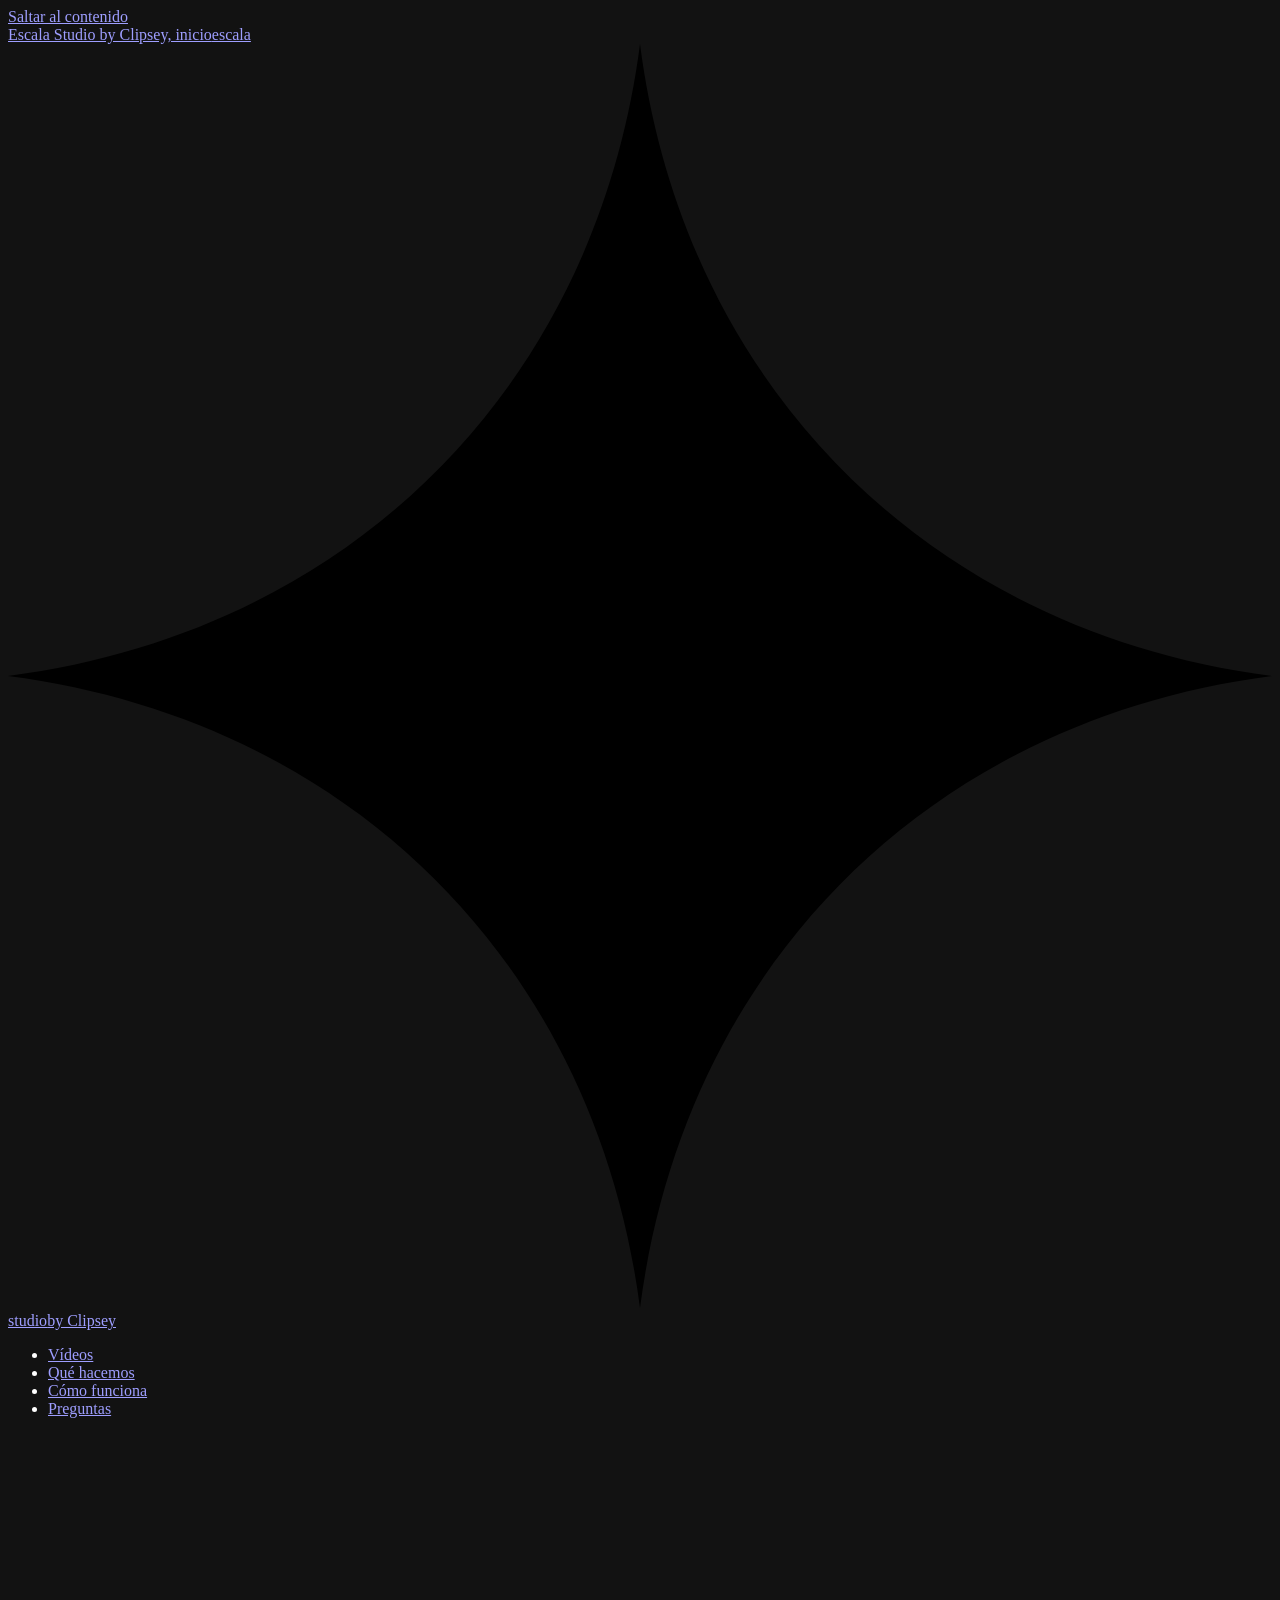
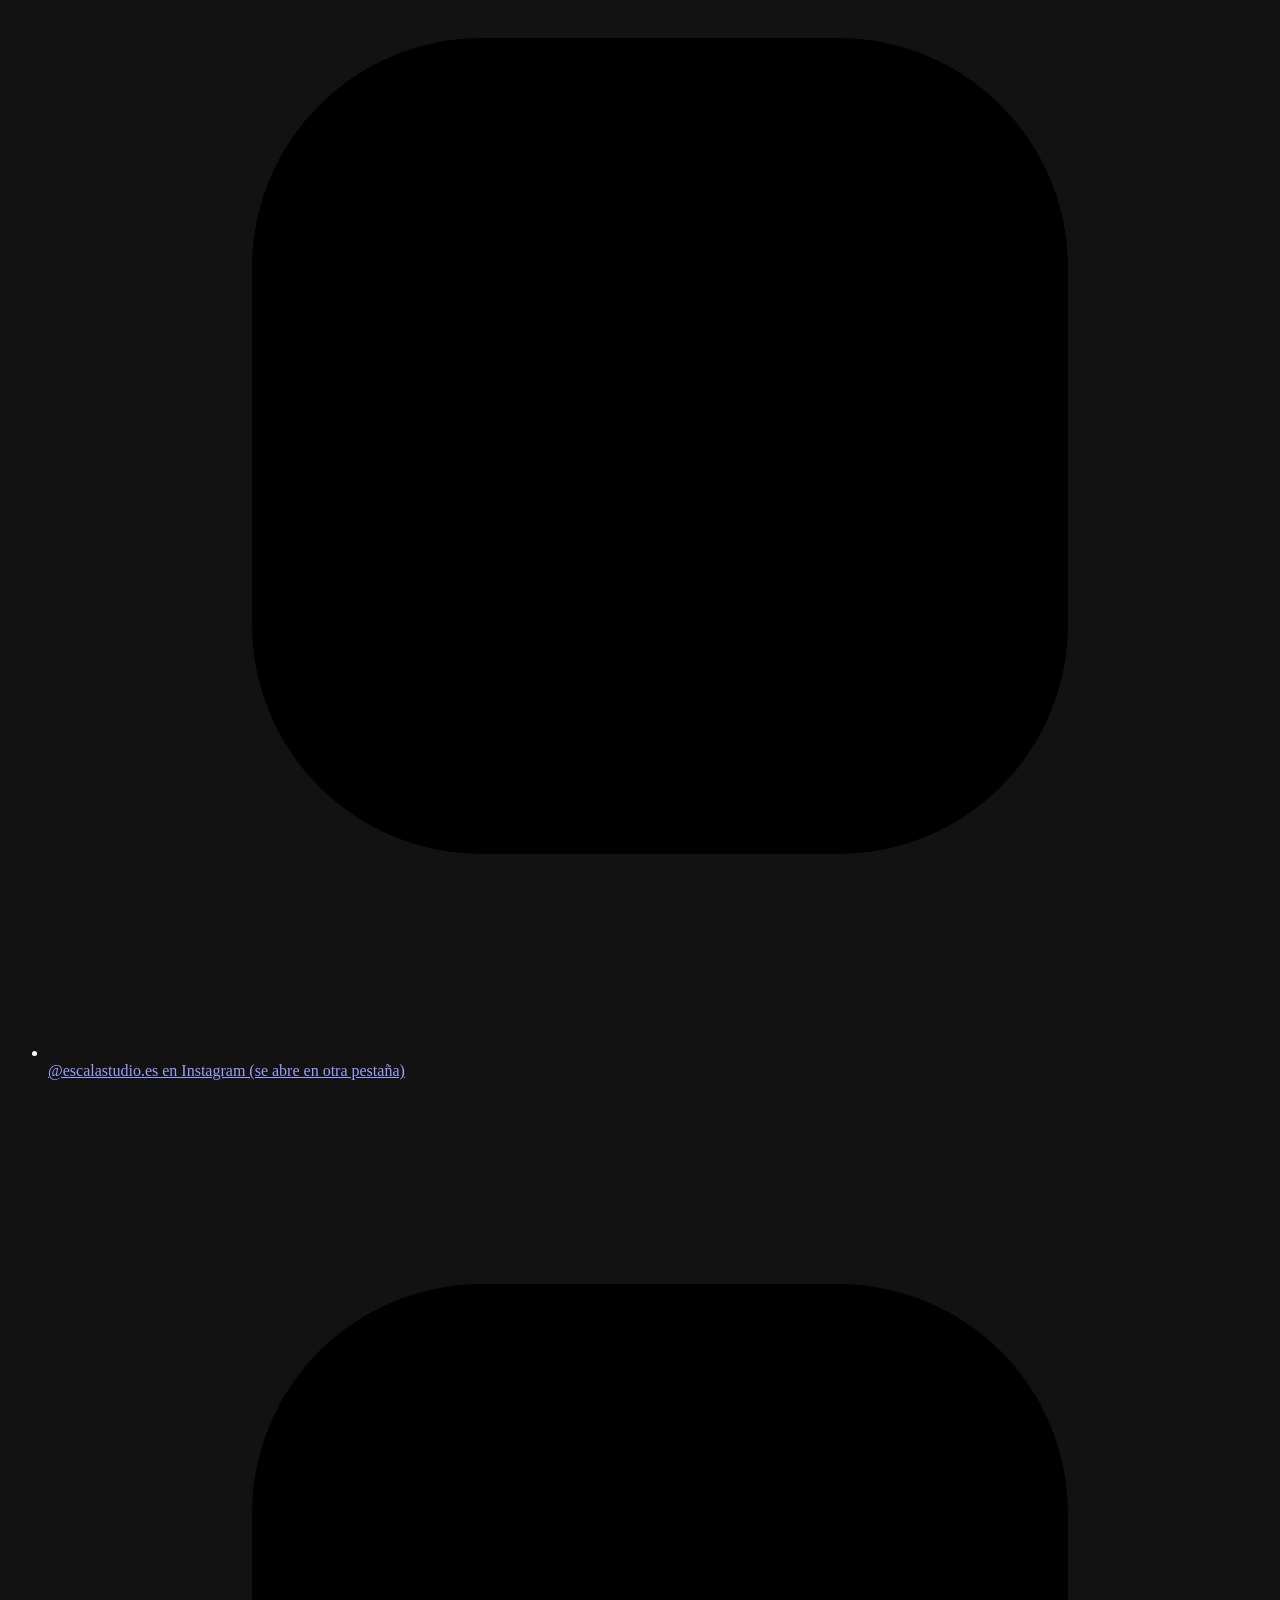
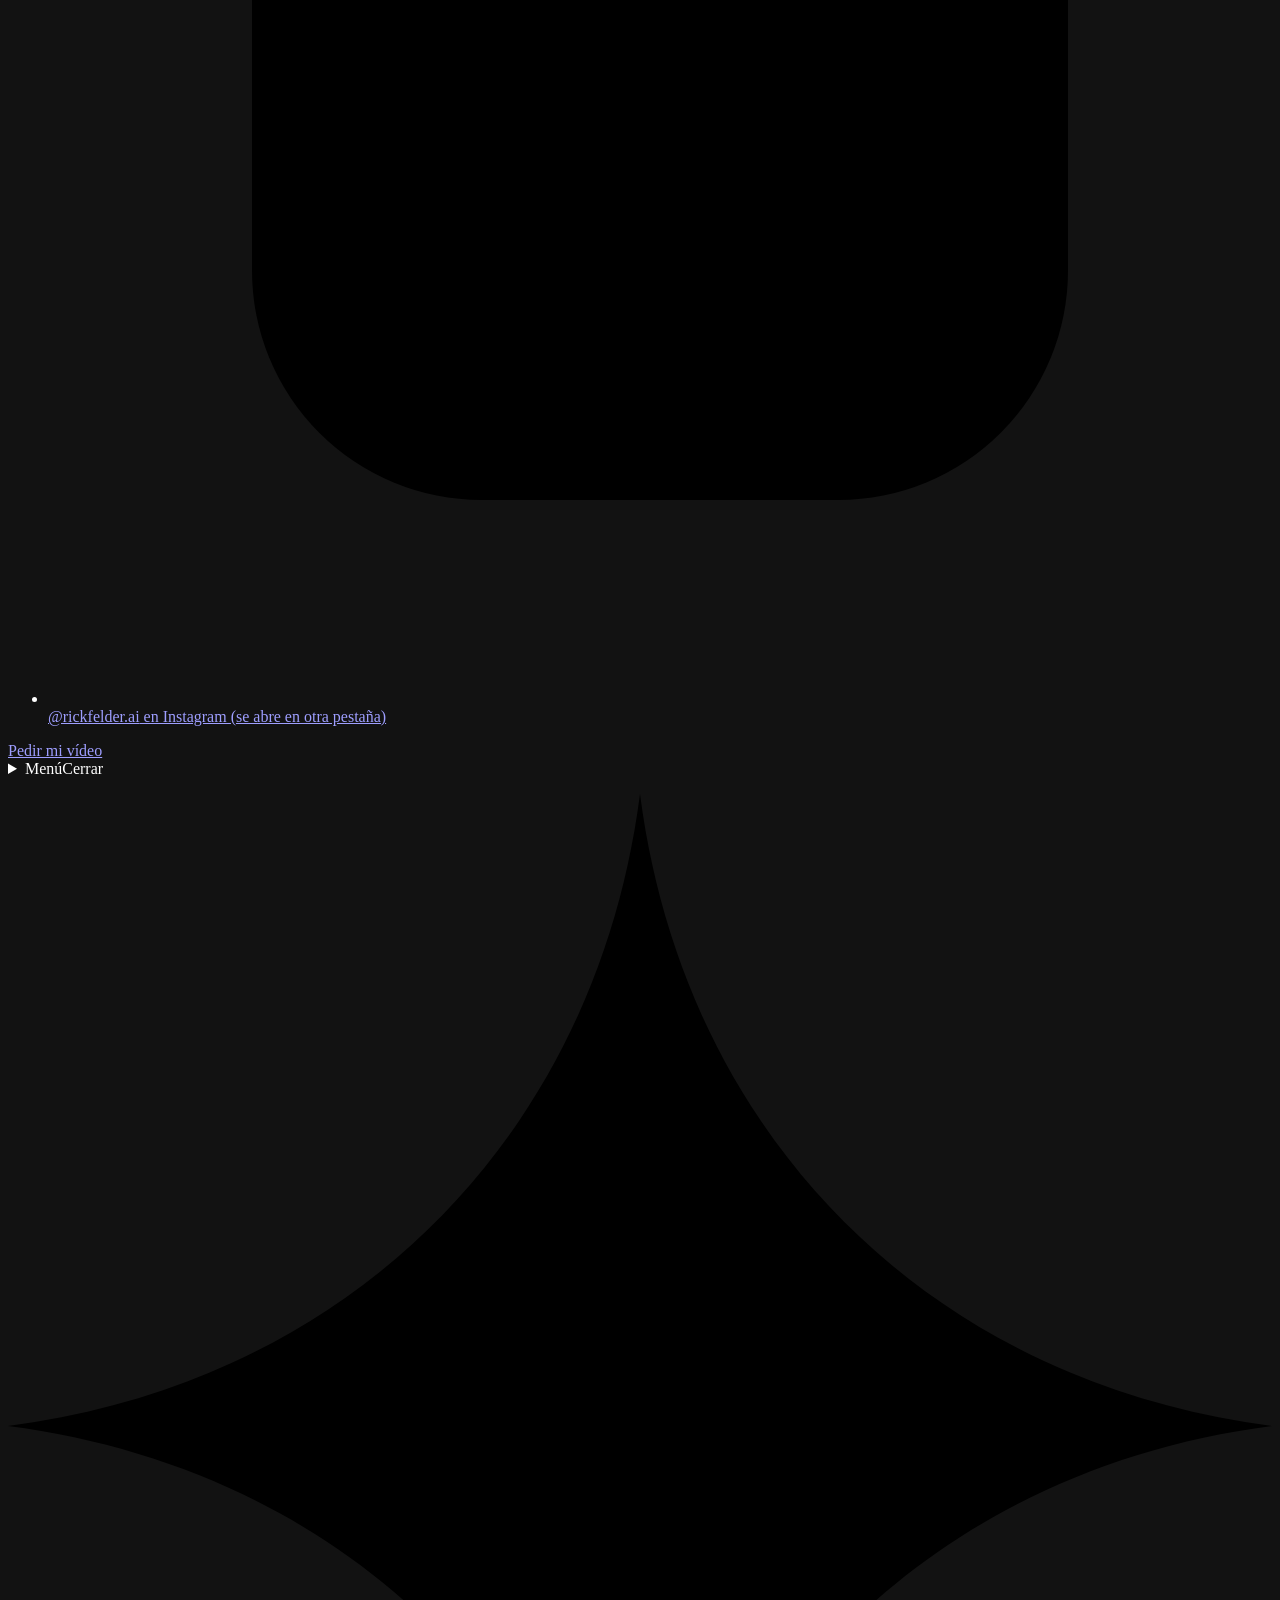
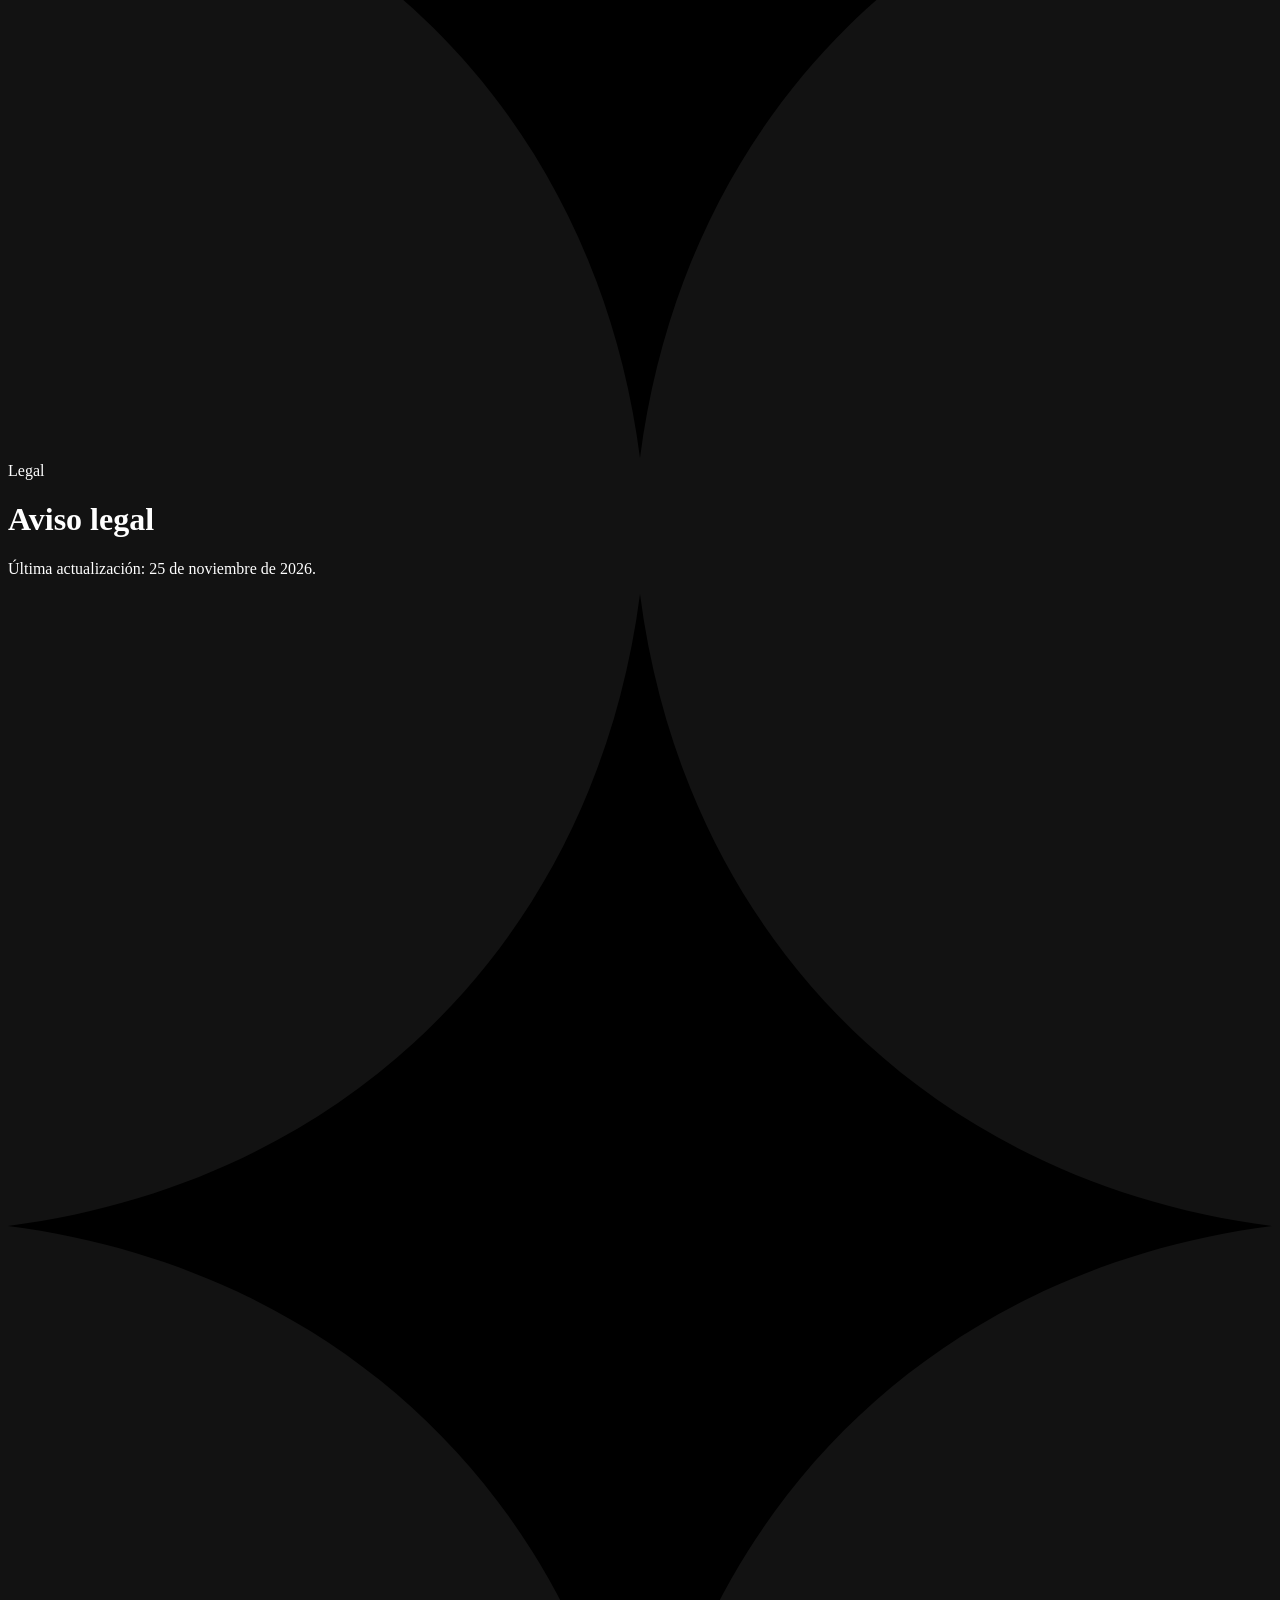
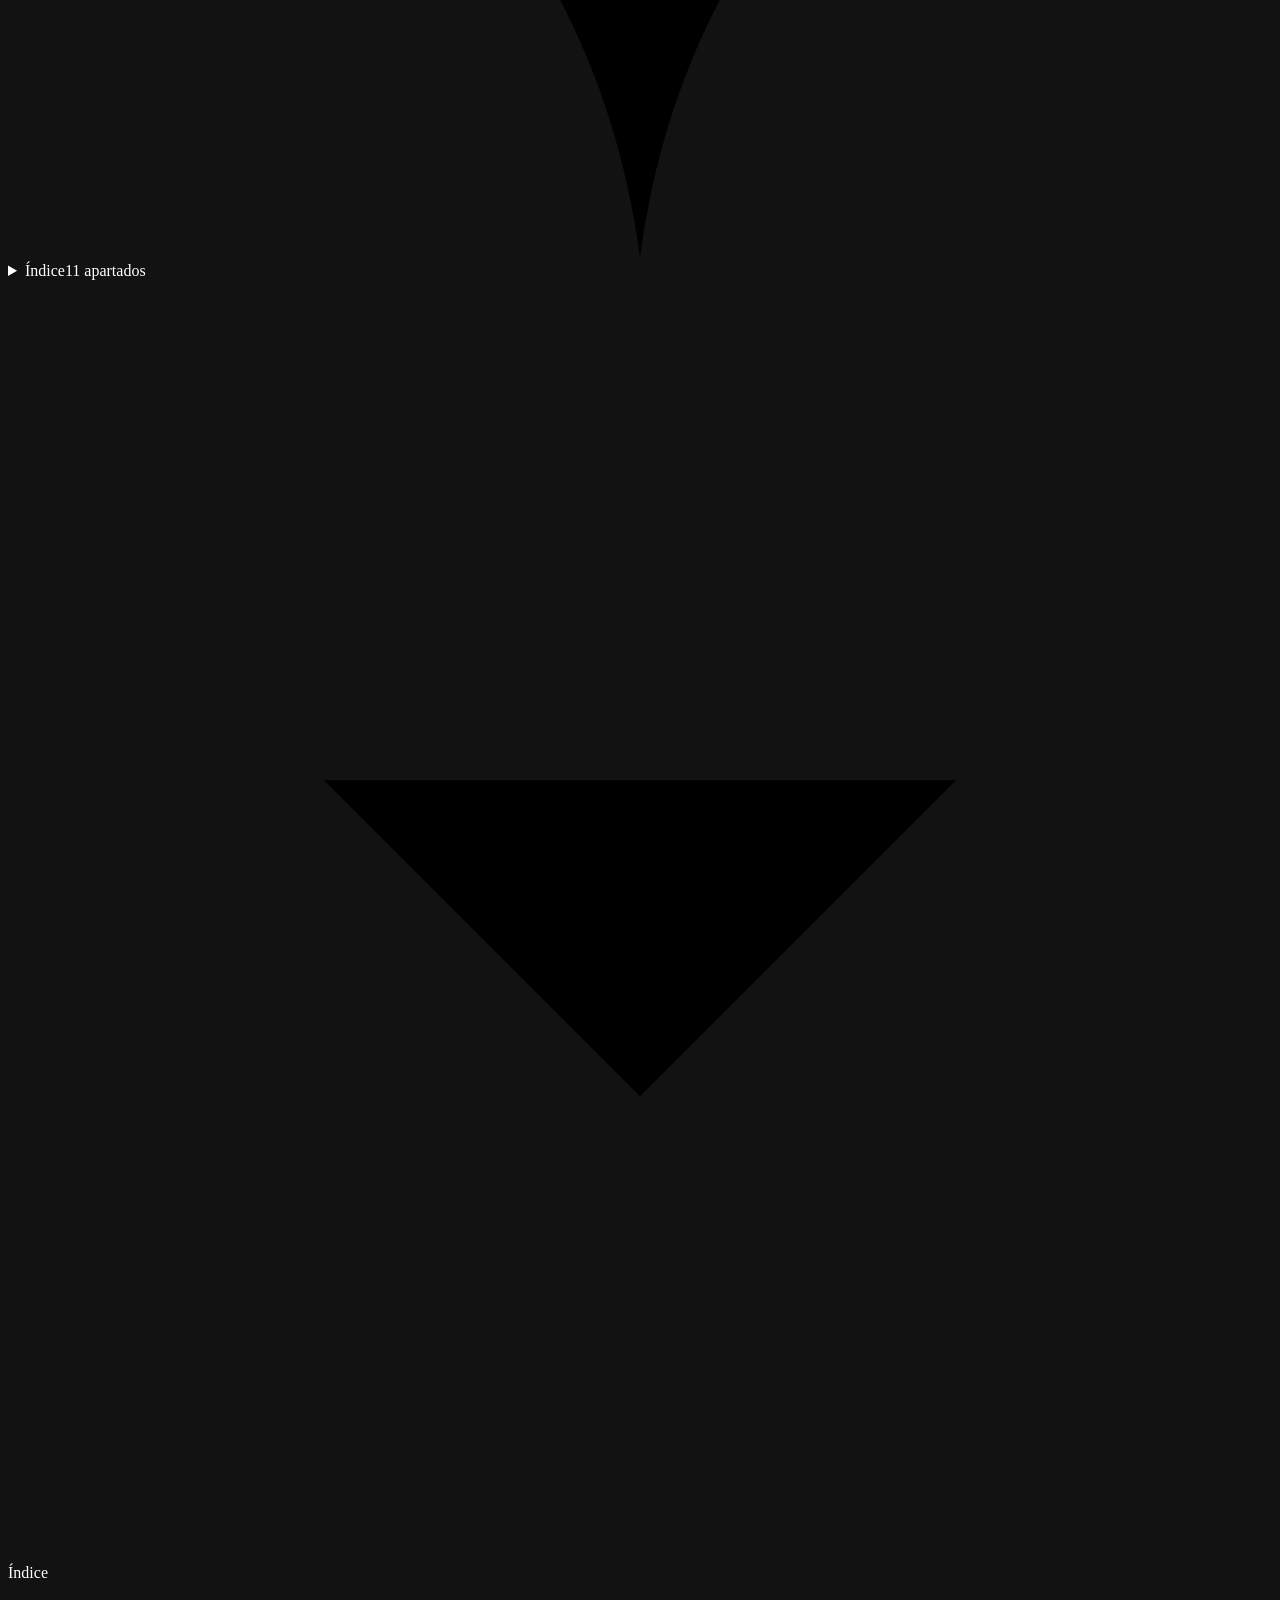
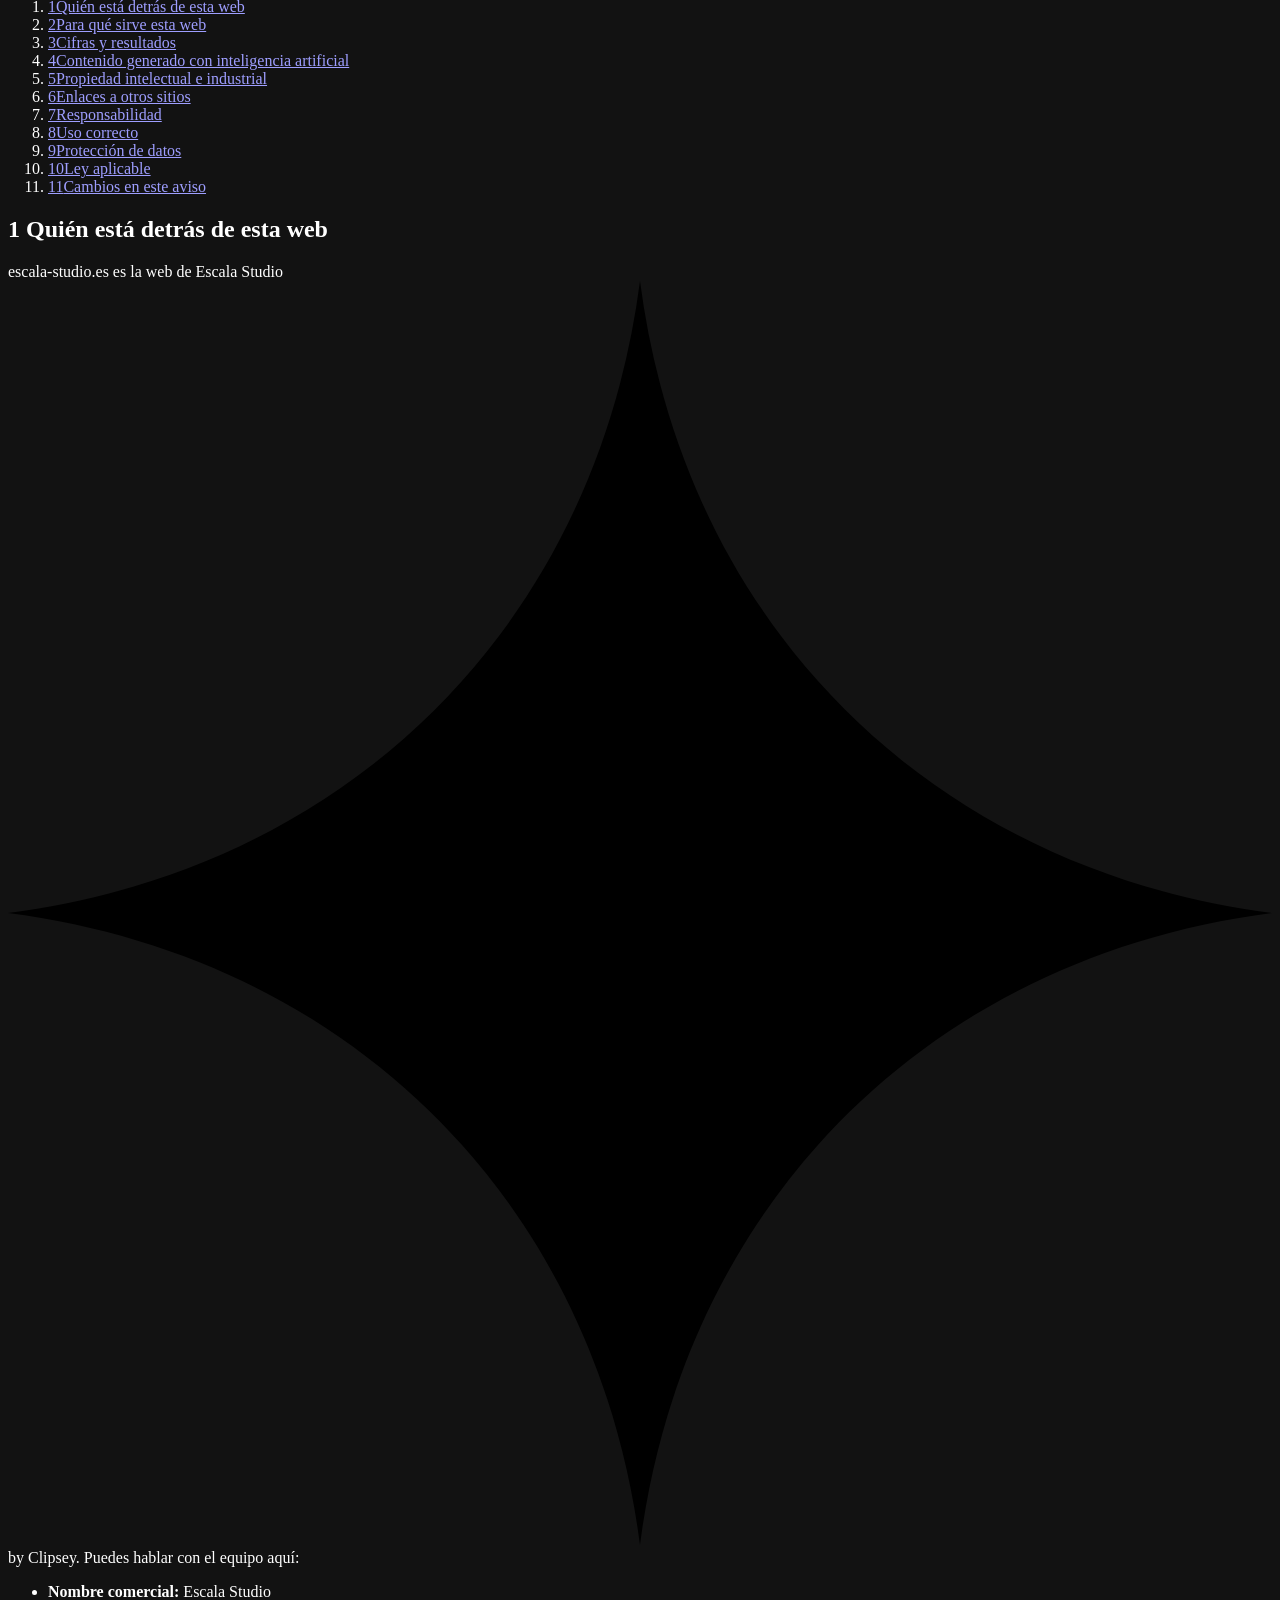
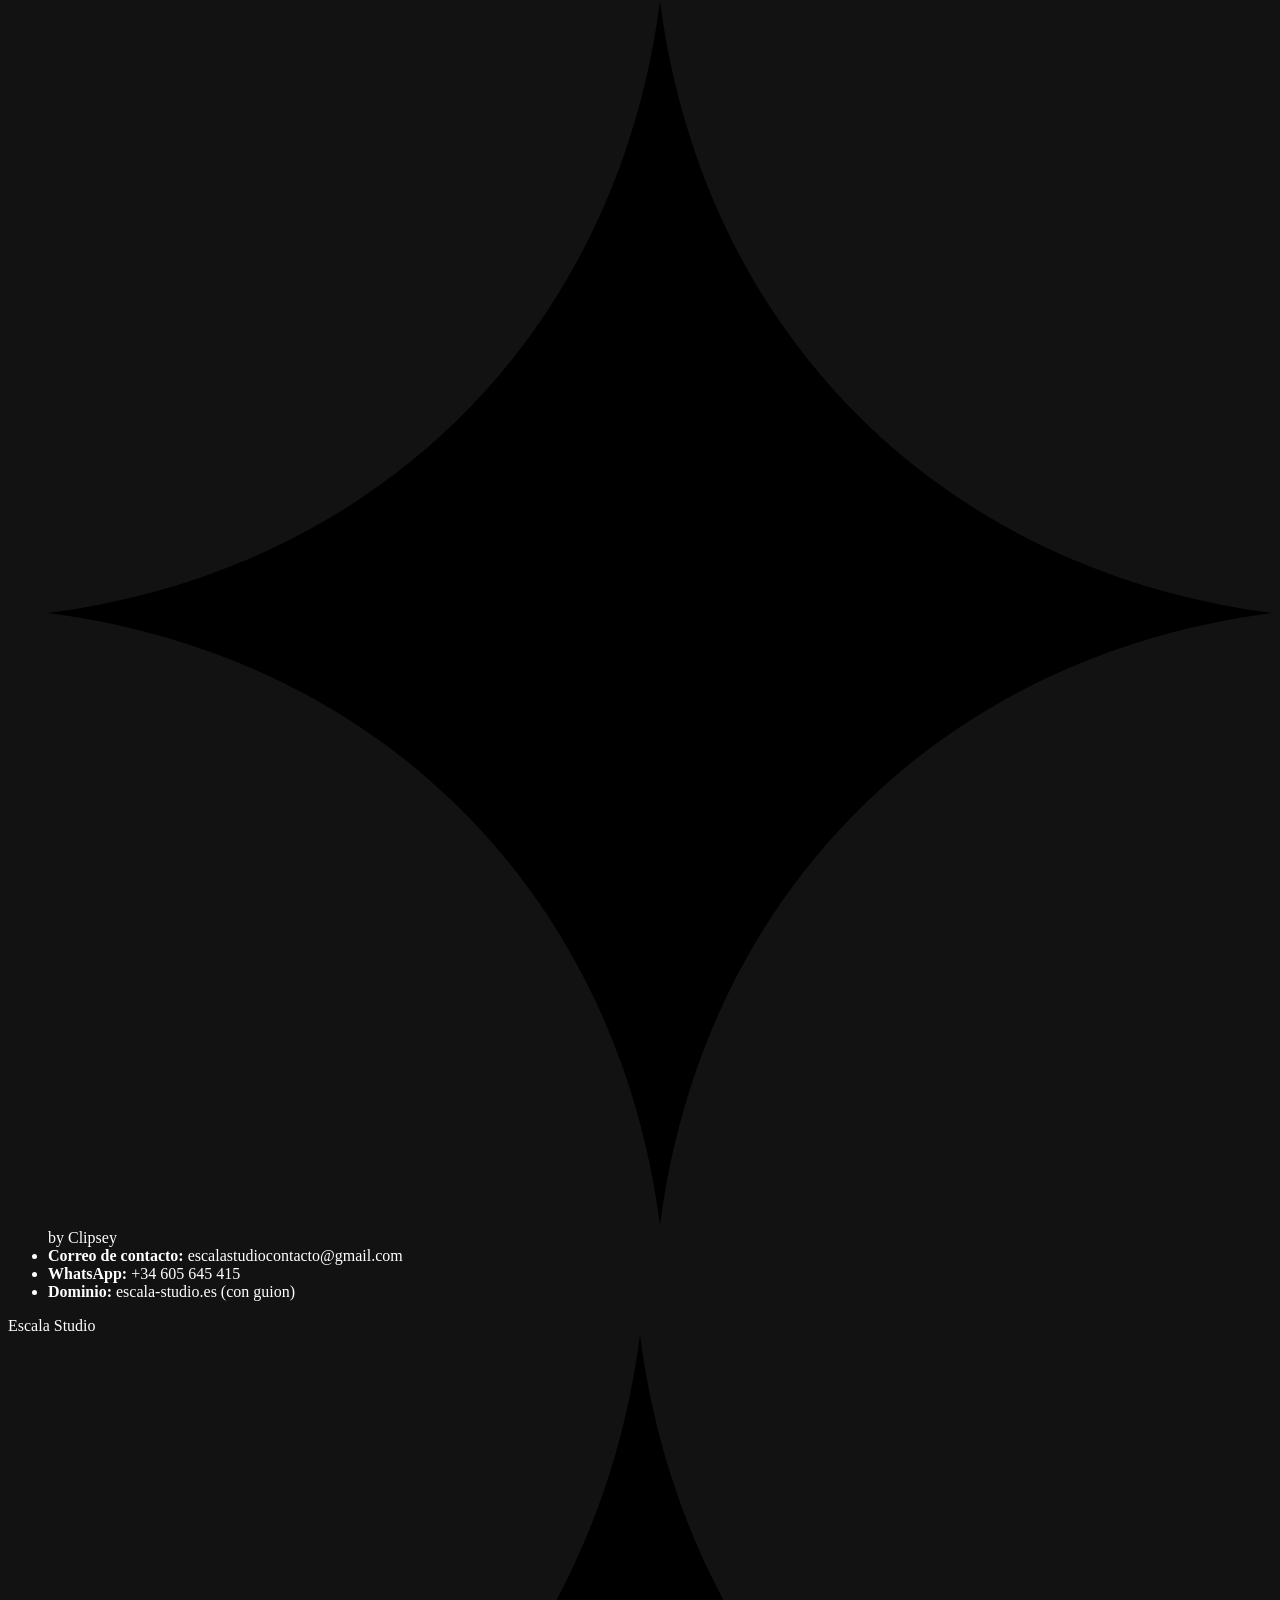
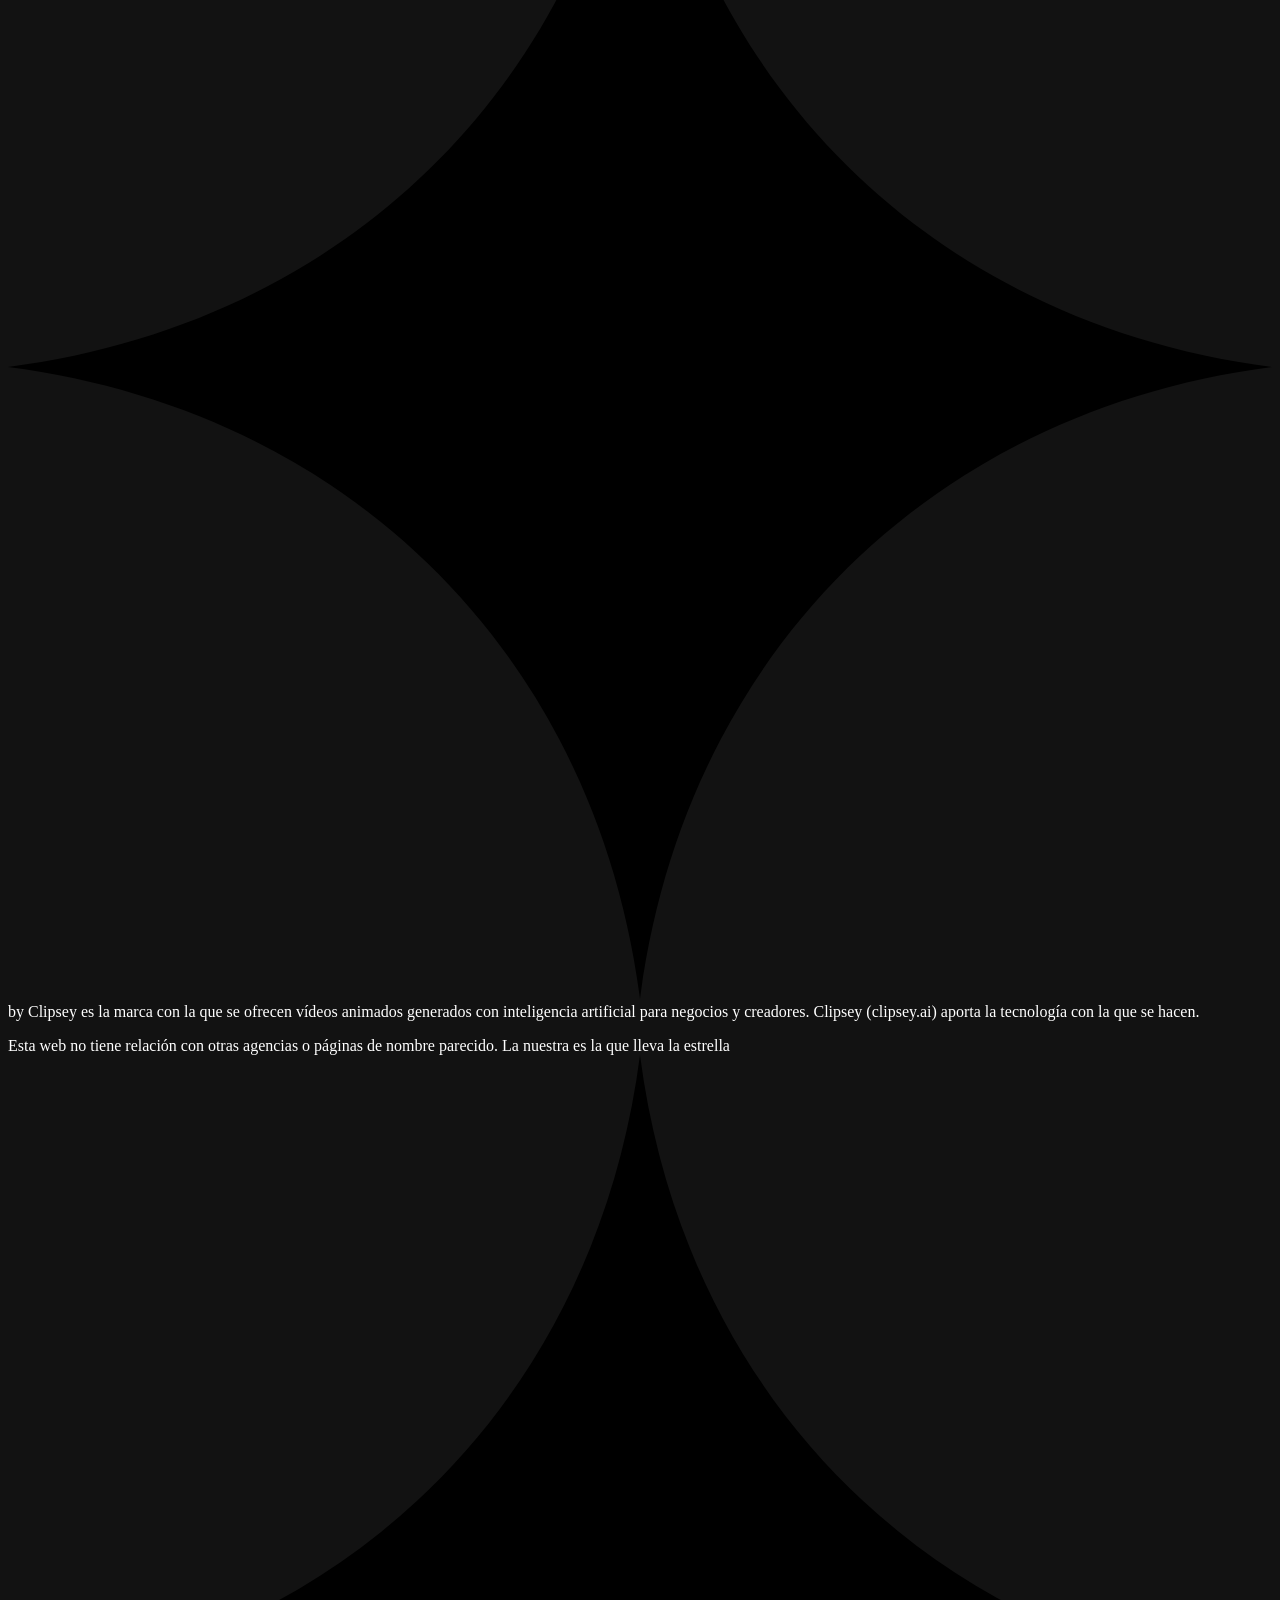
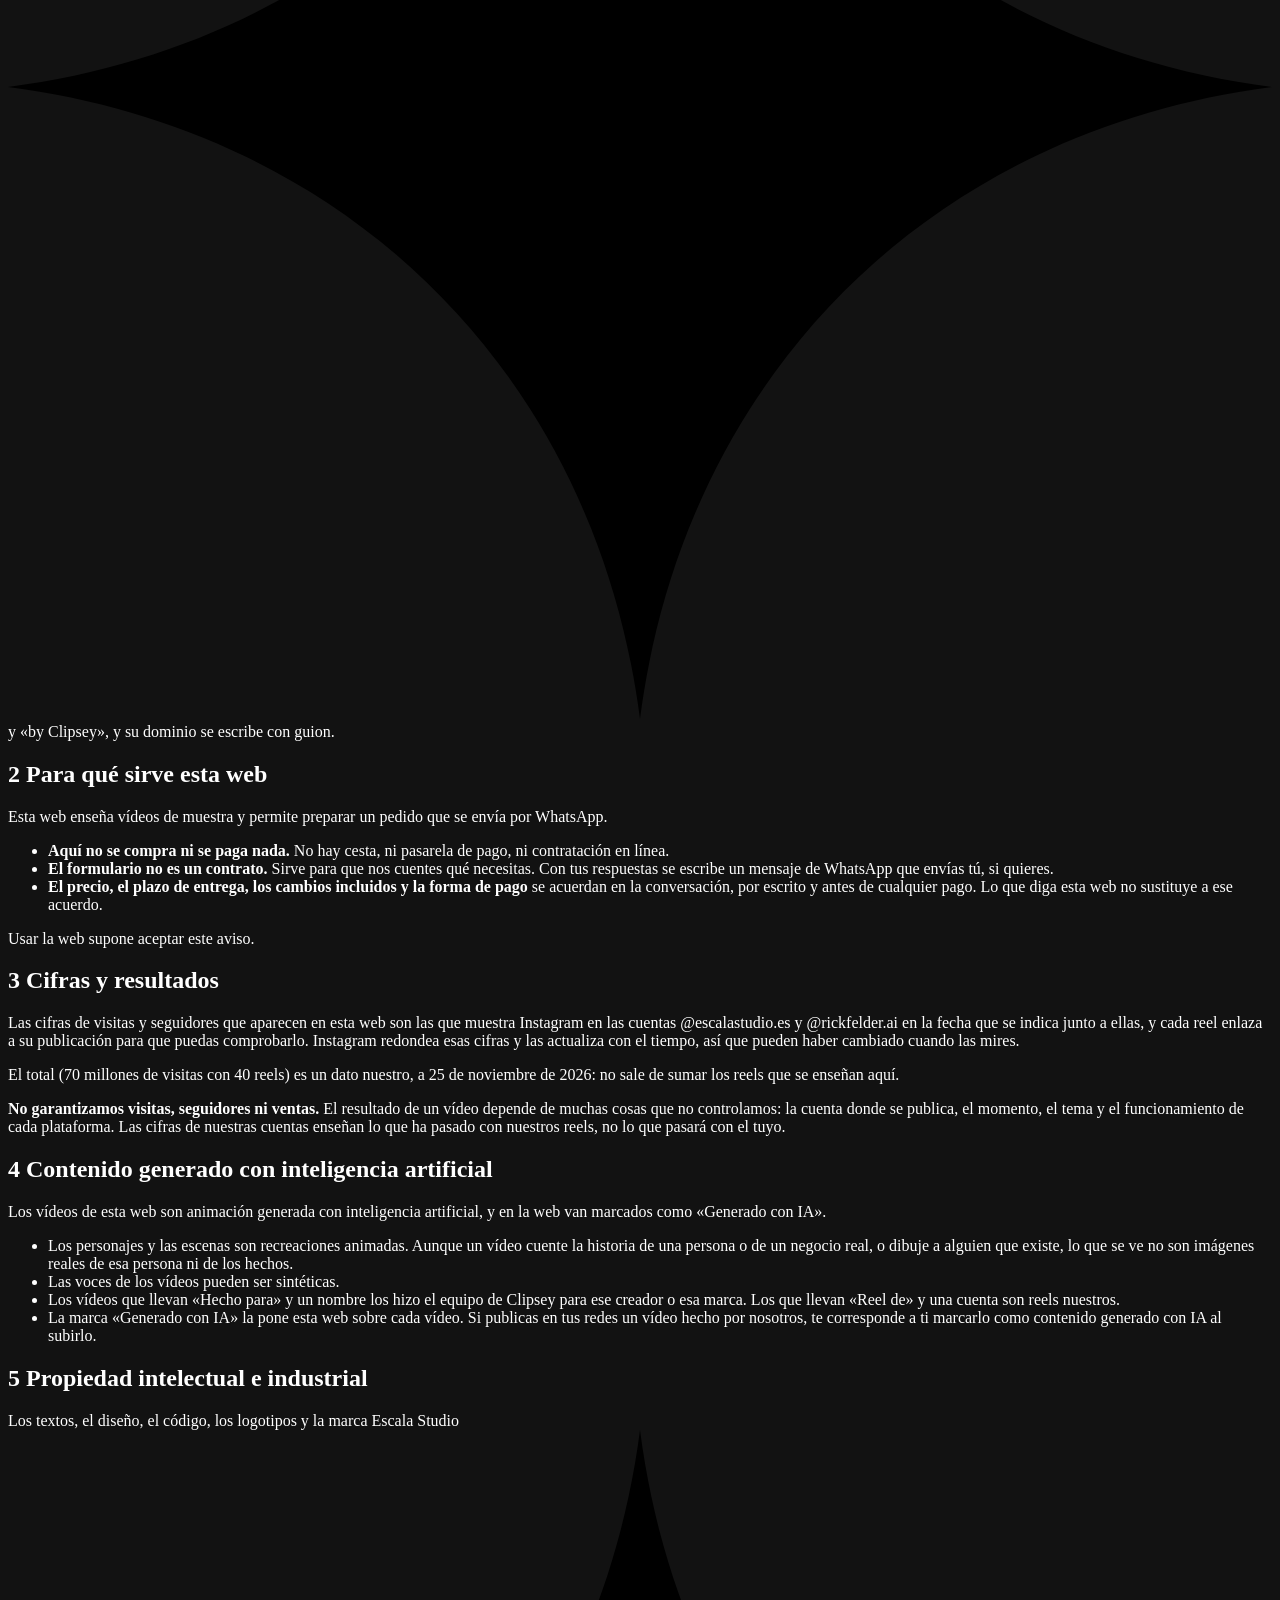
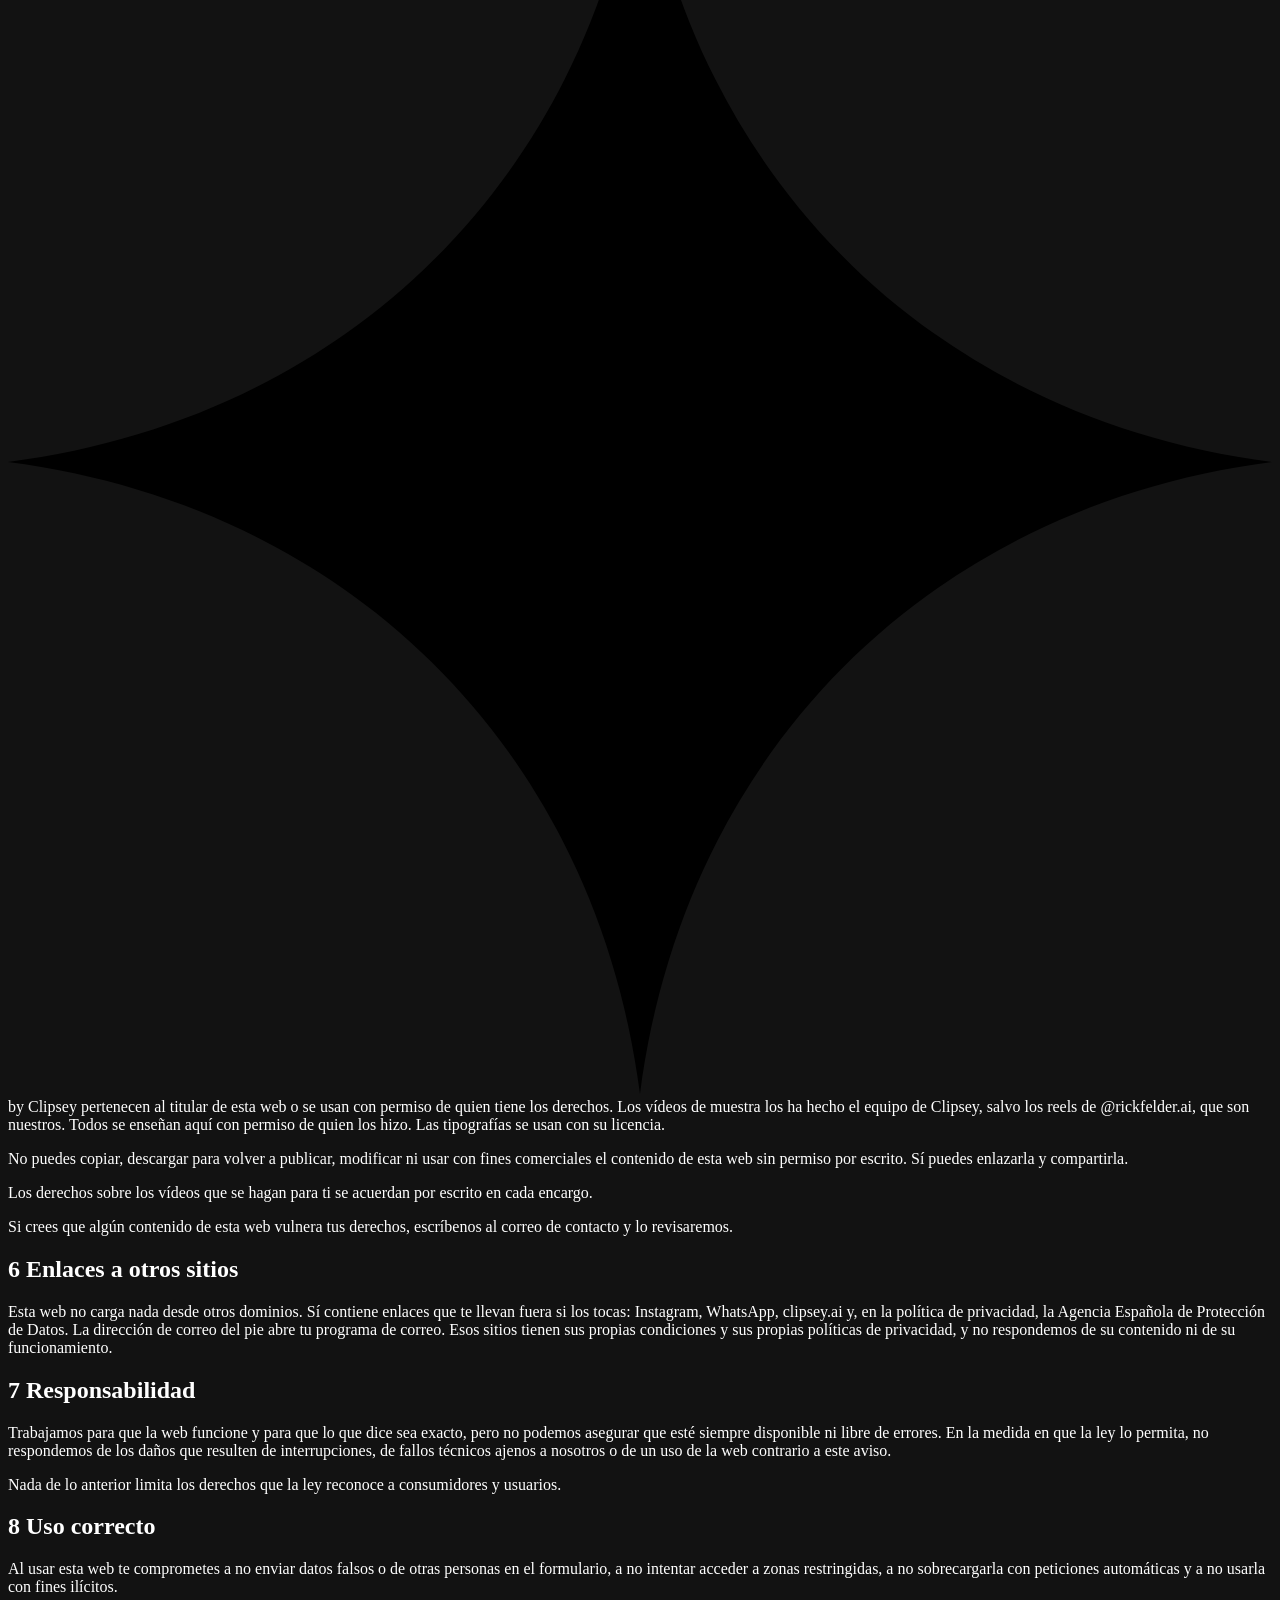
==== commit 585b9b42: "Vista previa al día: WhatsApp +34 605 645 415 y arreglos finales" ====
--- a/aviso-legal/index.html
+++ b/aviso-legal/index.html
@@ -14,6 +14,7 @@
 <meta property="og:site_name" content="Escala Studio ✦ by Clipsey">
 <meta property="og:title" content="Aviso legal · Escala Studio ✦ by Clipsey">
 <meta property="og:description" content="Quién está detrás de escala-studio.es y en qué condiciones se usa esta web.">
+<meta property="og:url" content="https://escala-studio.es/aviso-legal/">
 <meta property="og:image" content="https://alexrickfelderroca.github.io/escala-studio-demo/og.png">
 <meta property="og:image:type" content="image/png">
 <meta property="og:image:width" content="1200">
@@ -25,8 +26,8 @@
 <link rel="apple-touch-icon" href="/escala-studio-demo/assets/marca/icono-180.png">
 <link rel="manifest" href="/escala-studio-demo/site.webmanifest">
 <link rel="preload" href="/escala-studio-demo/assets/fuentes/CabinetGrotesk-Variable.woff2" as="font" type="font/woff2" crossorigin>
-<link rel="stylesheet" href="/escala-studio-demo/assets/landing.d7a00c14.css">
-<script src="/escala-studio-demo/assets/arranque.e3fdeac0.js"></script>
+<link rel="stylesheet" href="/escala-studio-demo/assets/landing.93ab6c41.css">
+<script src="/escala-studio-demo/assets/arranque.a807df34.js"></script>
 </head>
 <body class="pagina-legal">
 <a class="salto" href="#contenido">Saltar al contenido</a>
@@ -69,21 +70,11 @@
       <ol><li><a href="#quien-esta-detras-de-esta-web"><span class="legal__indice-num" aria-hidden="true">1</span><span>Quién está detrás de esta web</span></a></li><li><a href="#para-que-sirve-esta-web"><span class="legal__indice-num" aria-hidden="true">2</span><span>Para qué sirve esta web</span></a></li><li><a href="#cifras-y-resultados"><span class="legal__indice-num" aria-hidden="true">3</span><span>Cifras y resultados</span></a></li><li><a href="#contenido-generado-con-inteligencia-artificial"><span class="legal__indice-num" aria-hidden="true">4</span><span>Contenido generado con inteligencia artificial</span></a></li><li><a href="#propiedad-intelectual-e-industrial"><span class="legal__indice-num" aria-hidden="true">5</span><span>Propiedad intelectual e industrial</span></a></li><li><a href="#enlaces-a-otros-sitios"><span class="legal__indice-num" aria-hidden="true">6</span><span>Enlaces a otros sitios</span></a></li><li><a href="#responsabilidad"><span class="legal__indice-num" aria-hidden="true">7</span><span>Responsabilidad</span></a></li><li><a href="#uso-correcto"><span class="legal__indice-num" aria-hidden="true">8</span><span>Uso correcto</span></a></li><li><a href="#proteccion-de-datos"><span class="legal__indice-num" aria-hidden="true">9</span><span>Protección de datos</span></a></li><li><a href="#ley-aplicable"><span class="legal__indice-num" aria-hidden="true">10</span><span>Ley aplicable</span></a></li><li><a href="#cambios-en-este-aviso"><span class="legal__indice-num" aria-hidden="true">11</span><span>Cambios en este aviso</span></a></li></ol>
     </nav>
     <article class="legal__texto">
-      <aside class="legal__borrador" aria-labelledby="legal-borrador">
-      <p class="legal__borrador-titulo" id="legal-borrador"><span class="pendiente__sello">Borrador</span> Faltan 5 datos por rellenar</p>
-      <p>Mientras falte alguno, esta página está fuera de los buscadores y la web no debe publicarse.</p>
-      <ol class="legal__borrador-lista">
-        <li><a href="#pendiente-1"><span>Titular</span></a></li>
-        <li><a href="#pendiente-2"><span>NIF</span></a></li>
-        <li><a href="#pendiente-3"><span>Domicilio</span></a></li>
-        <li><a href="#pendiente-4"><span>Datos del Registro Mercantil si el titular es una sociedad; si es autónomo, borrar esta línea</span></a></li>
-        <li><a href="#pendiente-5"><span>Correo de privacidad</span></a></li>
-      </ol>
-    </aside>
+      
       
       <section class="legal__apartado" id="quien-esta-detras-de-esta-web" aria-labelledby="quien-esta-detras-de-esta-web-t">
         <h2 class="legal__titulo-apartado" id="quien-esta-detras-de-esta-web-t"><span class="legal__num">1</span> Quién está detrás de esta web</h2>
-        <p>En cumplimiento del artículo 10 de la Ley 34/2002, de servicios de la sociedad de la información y de comercio electrónico (LSSI-CE), estos son los datos del titular de escala-studio.es:</p><ul class="legal__lista"><li><strong>Titular:</strong> <mark class="pendiente" id="pendiente-1" data-pendiente><span class="pendiente__sello">Pendiente</span> <span class="pendiente__texto">Titular</span></mark></li><li><strong>NIF:</strong> <mark class="pendiente" id="pendiente-2" data-pendiente><span class="pendiente__sello">Pendiente</span> <span class="pendiente__texto">NIF</span></mark></li><li><strong>Domicilio:</strong> <mark class="pendiente" id="pendiente-3" data-pendiente><span class="pendiente__sello">Pendiente</span> <span class="pendiente__texto">Domicilio</span></mark></li><li><strong>Datos registrales:</strong> <mark class="pendiente" id="pendiente-4" data-pendiente><span class="pendiente__sello">Pendiente</span> <span class="pendiente__texto">Datos del Registro Mercantil si el titular es una sociedad; si es autónomo, borrar esta línea</span></mark></li><li><strong>Correo de contacto:</strong> <mark class="pendiente" id="pendiente-5" data-pendiente><span class="pendiente__sello">Pendiente</span> <span class="pendiente__texto">Correo de privacidad</span></mark></li><li><strong>WhatsApp:</strong> +34 665 720 181</li><li><strong>Nombre comercial:</strong> Escala Studio <svg class="estrella legal__estrella" viewBox="0 0 24 24" aria-hidden="true" focusable="false"><path d="M12 0C12.84 6.5 17.5 11.16 24 12C17.5 12.84 12.84 17.5 12 24C11.16 17.5 6.5 12.84 0 12C6.5 11.16 11.16 6.5 12 0Z"/></svg> by Clipsey</li><li><strong>Dominio:</strong> escala-studio.es (con guion)</li></ul><p>Escala Studio <svg class="estrella legal__estrella" viewBox="0 0 24 24" aria-hidden="true" focusable="false"><path d="M12 0C12.84 6.5 17.5 11.16 24 12C17.5 12.84 12.84 17.5 12 24C11.16 17.5 6.5 12.84 0 12C6.5 11.16 11.16 6.5 12 0Z"/></svg> by Clipsey es la marca con la que se ofrecen vídeos animados generados con inteligencia artificial para negocios y creadores. Clipsey (clipsey.ai) aporta la tecnología con la que se hacen.</p><p>Esta web no tiene relación con otras agencias o páginas de nombre parecido. La nuestra es la que lleva la estrella <svg class="estrella legal__estrella" viewBox="0 0 24 24" aria-hidden="true" focusable="false"><path d="M12 0C12.84 6.5 17.5 11.16 24 12C17.5 12.84 12.84 17.5 12 24C11.16 17.5 6.5 12.84 0 12C6.5 11.16 11.16 6.5 12 0Z"/></svg> y «by Clipsey», y su dominio se escribe con guion.</p>
+        <p>escala-studio.es es la web de Escala Studio <svg class="estrella legal__estrella" viewBox="0 0 24 24" aria-hidden="true" focusable="false"><path d="M12 0C12.84 6.5 17.5 11.16 24 12C17.5 12.84 12.84 17.5 12 24C11.16 17.5 6.5 12.84 0 12C6.5 11.16 11.16 6.5 12 0Z"/></svg> by Clipsey. Puedes hablar con el equipo aquí:</p><ul class="legal__lista"><li><strong>Nombre comercial:</strong> Escala Studio <svg class="estrella legal__estrella" viewBox="0 0 24 24" aria-hidden="true" focusable="false"><path d="M12 0C12.84 6.5 17.5 11.16 24 12C17.5 12.84 12.84 17.5 12 24C11.16 17.5 6.5 12.84 0 12C6.5 11.16 11.16 6.5 12 0Z"/></svg> by Clipsey</li><li><strong>Correo de contacto:</strong> escalastudiocontacto@gmail.com</li><li><strong>WhatsApp:</strong> +34 605 645 415</li><li><strong>Dominio:</strong> escala-studio.es (con guion)</li></ul><p>Escala Studio <svg class="estrella legal__estrella" viewBox="0 0 24 24" aria-hidden="true" focusable="false"><path d="M12 0C12.84 6.5 17.5 11.16 24 12C17.5 12.84 12.84 17.5 12 24C11.16 17.5 6.5 12.84 0 12C6.5 11.16 11.16 6.5 12 0Z"/></svg> by Clipsey es la marca con la que se ofrecen vídeos animados generados con inteligencia artificial para negocios y creadores. Clipsey (clipsey.ai) aporta la tecnología con la que se hacen.</p><p>Esta web no tiene relación con otras agencias o páginas de nombre parecido. La nuestra es la que lleva la estrella <svg class="estrella legal__estrella" viewBox="0 0 24 24" aria-hidden="true" focusable="false"><path d="M12 0C12.84 6.5 17.5 11.16 24 12C17.5 12.84 12.84 17.5 12 24C11.16 17.5 6.5 12.84 0 12C6.5 11.16 11.16 6.5 12 0Z"/></svg> y «by Clipsey», y su dominio se escribe con guion.</p>
       </section>
       <section class="legal__apartado" id="para-que-sirve-esta-web" aria-labelledby="para-que-sirve-esta-web-t">
         <h2 class="legal__titulo-apartado" id="para-que-sirve-esta-web-t"><span class="legal__num">2</span> Para qué sirve esta web</h2>
@@ -91,19 +82,19 @@
       </section>
       <section class="legal__apartado" id="cifras-y-resultados" aria-labelledby="cifras-y-resultados-t">
         <h2 class="legal__titulo-apartado" id="cifras-y-resultados-t"><span class="legal__num">3</span> Cifras y resultados</h2>
-        <p>Las cifras de visitas y seguidores que aparecen en esta web son las que muestra Instagram en las cuentas @escalastudio.es y @rickfelder.ai en la fecha que se indica junto a ellas, y cada reel enlaza a su publicación para que puedas comprobarlo. Instagram redondea esas cifras y las actualiza con el tiempo, así que pueden haber cambiado cuando las mires. El total (70 millones de visitas con 40 reels) es un dato nuestro, a 25 de noviembre de 2026.</p><p><strong>No garantizamos visitas, seguidores ni ventas.</strong> El resultado de un vídeo depende de muchas cosas que no controlamos: la cuenta donde se publica, el momento, el tema y el funcionamiento de cada plataforma. Las cifras de nuestras cuentas enseñan lo que ha pasado con nuestros reels, no lo que pasará con el tuyo.</p>
+        <p>Las cifras de visitas y seguidores que aparecen en esta web son las que muestra Instagram en las cuentas @escalastudio.es y @rickfelder.ai en la fecha que se indica junto a ellas, y cada reel enlaza a su publicación para que puedas comprobarlo. Instagram redondea esas cifras y las actualiza con el tiempo, así que pueden haber cambiado cuando las mires.</p><p>El total (70 millones de visitas con 40 reels) es un dato nuestro, a 25 de noviembre de 2026: no sale de sumar los reels que se enseñan aquí.</p><p><strong>No garantizamos visitas, seguidores ni ventas.</strong> El resultado de un vídeo depende de muchas cosas que no controlamos: la cuenta donde se publica, el momento, el tema y el funcionamiento de cada plataforma. Las cifras de nuestras cuentas enseñan lo que ha pasado con nuestros reels, no lo que pasará con el tuyo.</p>
       </section>
       <section class="legal__apartado" id="contenido-generado-con-inteligencia-artificial" aria-labelledby="contenido-generado-con-inteligencia-artificial-t">
         <h2 class="legal__titulo-apartado" id="contenido-generado-con-inteligencia-artificial-t"><span class="legal__num">4</span> Contenido generado con inteligencia artificial</h2>
-        <p>Los vídeos de esta web son animación generada con inteligencia artificial y van etiquetados como «Generado con IA».</p><ul class="legal__lista"><li>Los personajes y las escenas son recreaciones animadas. Aunque un vídeo cuente la historia de una persona o de un negocio real, lo que se ve no son imágenes reales de esa persona ni de los hechos.</li><li>Las voces de los vídeos pueden ser sintéticas.</li><li>Los vídeos que llevan «Hecho para» y un nombre los hizo el equipo de Clipsey para ese creador o esa marca.</li><li>Si publicas en tus redes un vídeo hecho por nosotros, te corresponde a ti marcarlo como contenido generado con IA cuando la plataforma donde lo subas lo pida.</li></ul>
+        <p>Los vídeos de esta web son animación generada con inteligencia artificial, y en la web van marcados como «Generado con IA».</p><ul class="legal__lista"><li>Los personajes y las escenas son recreaciones animadas. Aunque un vídeo cuente la historia de una persona o de un negocio real, o dibuje a alguien que existe, lo que se ve no son imágenes reales de esa persona ni de los hechos.</li><li>Las voces de los vídeos pueden ser sintéticas.</li><li>Los vídeos que llevan «Hecho para» y un nombre los hizo el equipo de Clipsey para ese creador o esa marca. Los que llevan «Reel de» y una cuenta son reels nuestros.</li><li>La marca «Generado con IA» la pone esta web sobre cada vídeo. Si publicas en tus redes un vídeo hecho por nosotros, te corresponde a ti marcarlo como contenido generado con IA al subirlo.</li></ul>
       </section>
       <section class="legal__apartado" id="propiedad-intelectual-e-industrial" aria-labelledby="propiedad-intelectual-e-industrial-t">
         <h2 class="legal__titulo-apartado" id="propiedad-intelectual-e-industrial-t"><span class="legal__num">5</span> Propiedad intelectual e industrial</h2>
-        <p>Los textos, el diseño, el código, los logotipos y la marca Escala Studio <svg class="estrella legal__estrella" viewBox="0 0 24 24" aria-hidden="true" focusable="false"><path d="M12 0C12.84 6.5 17.5 11.16 24 12C17.5 12.84 12.84 17.5 12 24C11.16 17.5 6.5 12.84 0 12C6.5 11.16 11.16 6.5 12 0Z"/></svg> by Clipsey pertenecen al titular de esta web o se usan con permiso de quien tiene los derechos. Los vídeos de muestra los ha hecho el equipo de Clipsey y se enseñan aquí con permiso de Clipsey. Las tipografías se usan con su licencia.</p><p>No puedes copiar, descargar para volver a publicar, modificar ni usar con fines comerciales el contenido de esta web sin permiso por escrito. Sí puedes enlazarla y compartirla.</p><p>Los derechos sobre los vídeos que se hagan para ti se acuerdan por escrito en cada encargo.</p><p>Si crees que algún contenido de esta web vulnera tus derechos, escríbenos al correo de contacto y lo revisaremos.</p>
+        <p>Los textos, el diseño, el código, los logotipos y la marca Escala Studio <svg class="estrella legal__estrella" viewBox="0 0 24 24" aria-hidden="true" focusable="false"><path d="M12 0C12.84 6.5 17.5 11.16 24 12C17.5 12.84 12.84 17.5 12 24C11.16 17.5 6.5 12.84 0 12C6.5 11.16 11.16 6.5 12 0Z"/></svg> by Clipsey pertenecen al titular de esta web o se usan con permiso de quien tiene los derechos. Los vídeos de muestra los ha hecho el equipo de Clipsey, salvo los reels de @rickfelder.ai, que son nuestros. Todos se enseñan aquí con permiso de quien los hizo. Las tipografías se usan con su licencia.</p><p>No puedes copiar, descargar para volver a publicar, modificar ni usar con fines comerciales el contenido de esta web sin permiso por escrito. Sí puedes enlazarla y compartirla.</p><p>Los derechos sobre los vídeos que se hagan para ti se acuerdan por escrito en cada encargo.</p><p>Si crees que algún contenido de esta web vulnera tus derechos, escríbenos al correo de contacto y lo revisaremos.</p>
       </section>
       <section class="legal__apartado" id="enlaces-a-otros-sitios" aria-labelledby="enlaces-a-otros-sitios-t">
         <h2 class="legal__titulo-apartado" id="enlaces-a-otros-sitios-t"><span class="legal__num">6</span> Enlaces a otros sitios</h2>
-        <p>Esta web no carga nada desde otros dominios. Sí contiene enlaces que te llevan fuera si los tocas: Instagram, WhatsApp y clipsey.ai. Esos sitios tienen sus propias condiciones y sus propias políticas de privacidad, y no respondemos de su contenido ni de su funcionamiento.</p>
+        <p>Esta web no carga nada desde otros dominios. Sí contiene enlaces que te llevan fuera si los tocas: Instagram, WhatsApp, clipsey.ai y, en la política de privacidad, la Agencia Española de Protección de Datos. La dirección de correo del pie abre tu programa de correo. Esos sitios tienen sus propias condiciones y sus propias políticas de privacidad, y no respondemos de su contenido ni de su funcionamiento.</p>
       </section>
       <section class="legal__apartado" id="responsabilidad" aria-labelledby="responsabilidad-t">
         <h2 class="legal__titulo-apartado" id="responsabilidad-t"><span class="legal__num">7</span> Responsabilidad</h2>
@@ -134,12 +125,13 @@
     <div class="pie-minimo__firma">
       <a class="marca" href="/escala-studio-demo/"><span class="solo-lector">Escala Studio by Clipsey, inicio</span><span class="marca__nombre" aria-hidden="true">escala<svg class="marca__estrella" viewBox="0 0 24 24" aria-hidden="true" focusable="false"><path d="M12 0C12.84 6.5 17.5 11.16 24 12C17.5 12.84 12.84 17.5 12 24C11.16 17.5 6.5 12.84 0 12C6.5 11.16 11.16 6.5 12 0Z"/></svg>studio</span><span class="marca__firma" aria-hidden="true">by Clipsey</span></a>
       <p class="pie-minimo__linea">Reels animados con IA para negocios y creadores.</p>
+      <p class="pie-minimo__linea">Seguidores que muestra Instagram a 24 y 25 de noviembre de 2026.</p>
     </div>
     <nav aria-label="Pie">
       <ul class="pie-minimo__enlaces">
         <li><a class="pie-minimo__enlace" href="/escala-studio-demo/aviso-legal/" aria-current="page">Aviso legal</a></li>
         <li><a class="pie-minimo__enlace" href="/escala-studio-demo/privacidad/">Privacidad</a></li>
-        <li><a class="pie-minimo__enlace" href="https://www.instagram.com/escalastudio.es/" target="_blank" rel="noopener noreferrer">Instagram @escalastudio.es<svg class="icono" viewBox="0 0 24 24" aria-hidden="true" focusable="false"><path d="M8 16 17 7M9.5 7H17v7.5"/></svg><span class="solo-lector"> (se abre en otra pestaña)</span></a></li>
+        <li><a class="pie-minimo__enlace" href="https://www.instagram.com/escalastudio.es/" target="_blank" rel="noopener noreferrer">Instagram @escalastudio.es<svg class="icono" viewBox="0 0 24 24" aria-hidden="true" focusable="false"><path d="M8 16 17 7M9.5 7H17v7.5"/></svg><span class="solo-lector"> (se abre en otra pestaña)</span></a></li><li><a class="pie-minimo__enlace" href="https://www.instagram.com/rickfelder.ai/" target="_blank" rel="noopener noreferrer">Instagram @rickfelder.ai<svg class="icono" viewBox="0 0 24 24" aria-hidden="true" focusable="false"><path d="M8 16 17 7M9.5 7H17v7.5"/></svg><span class="solo-lector"> (se abre en otra pestaña)</span></a></li>
         <li><a class="pie-minimo__enlace" href="https://clipsey.ai/es" target="_blank" rel="noopener noreferrer">Hazlo tú con Clipsey<svg class="icono" viewBox="0 0 24 24" aria-hidden="true" focusable="false"><path d="M8 16 17 7M9.5 7H17v7.5"/></svg><span class="solo-lector"> (se abre en otra pestaña)</span></a></li>
       </ul>
     </nav>
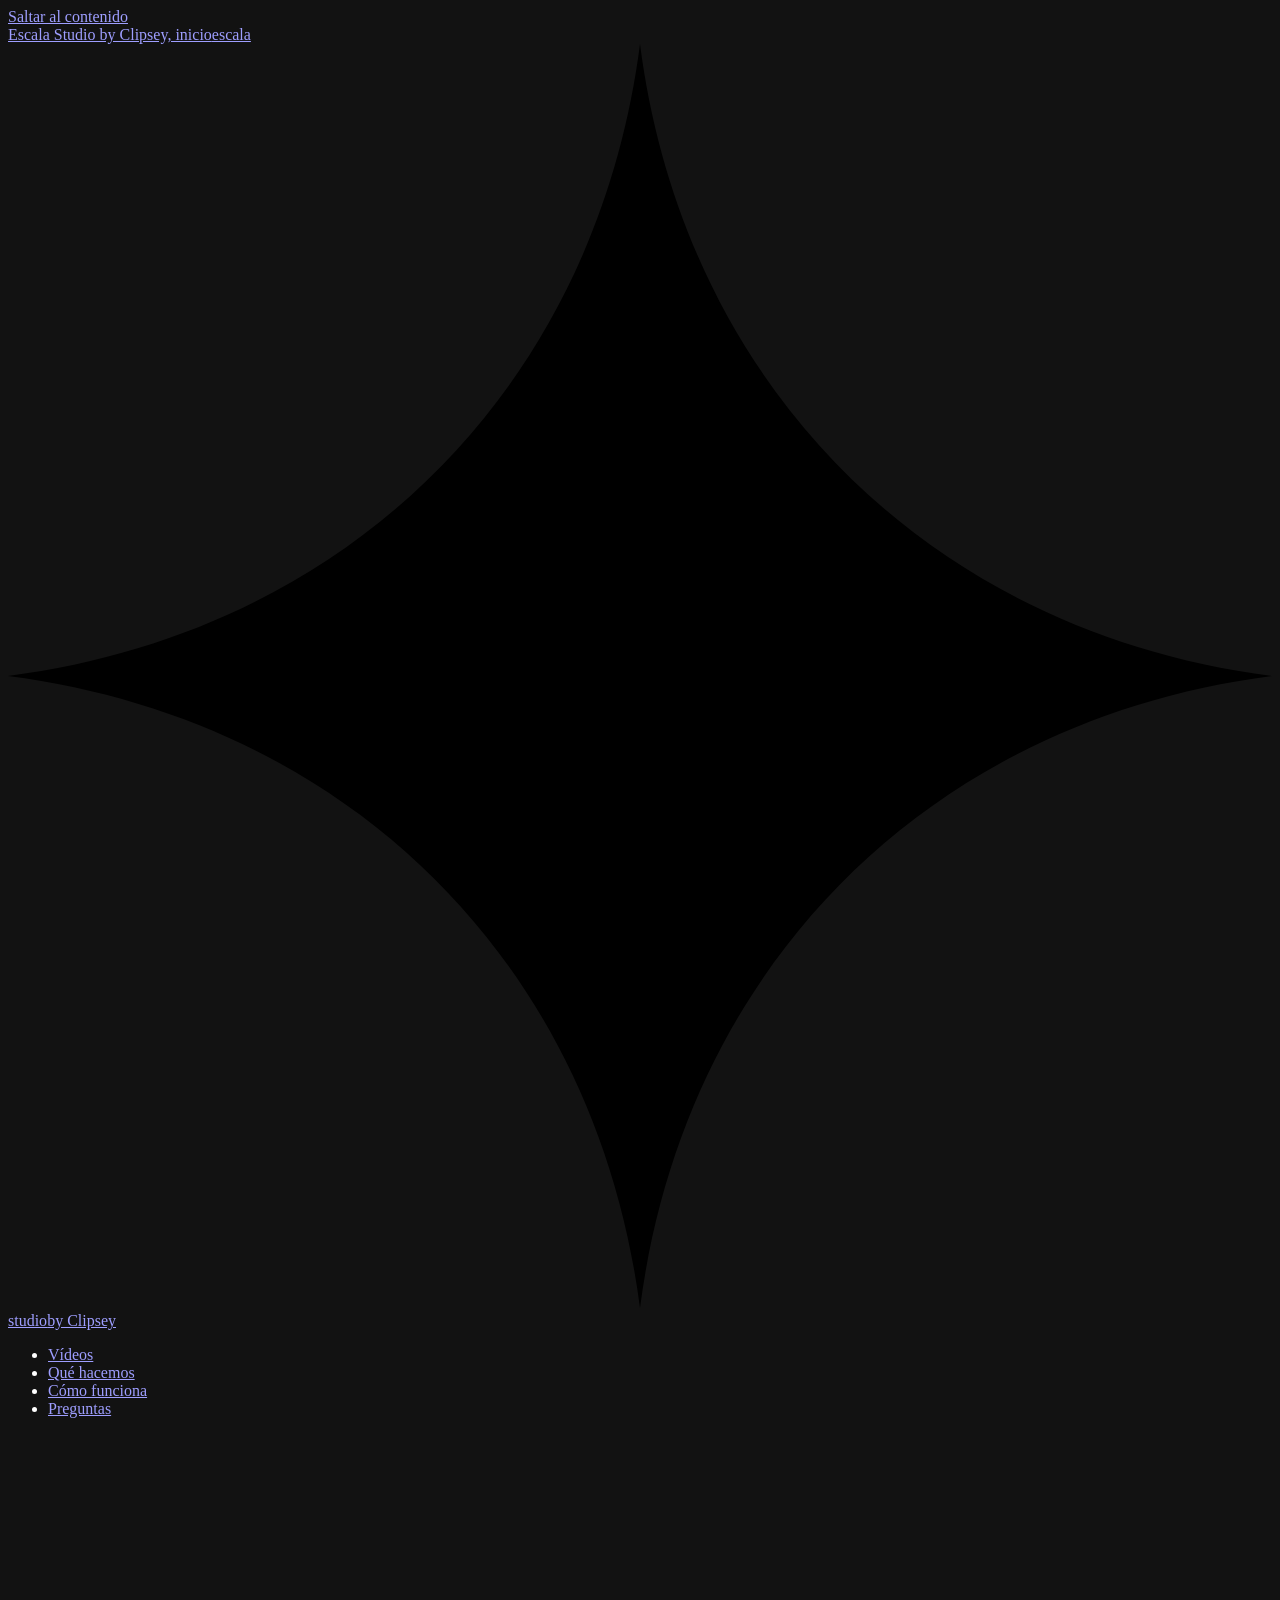
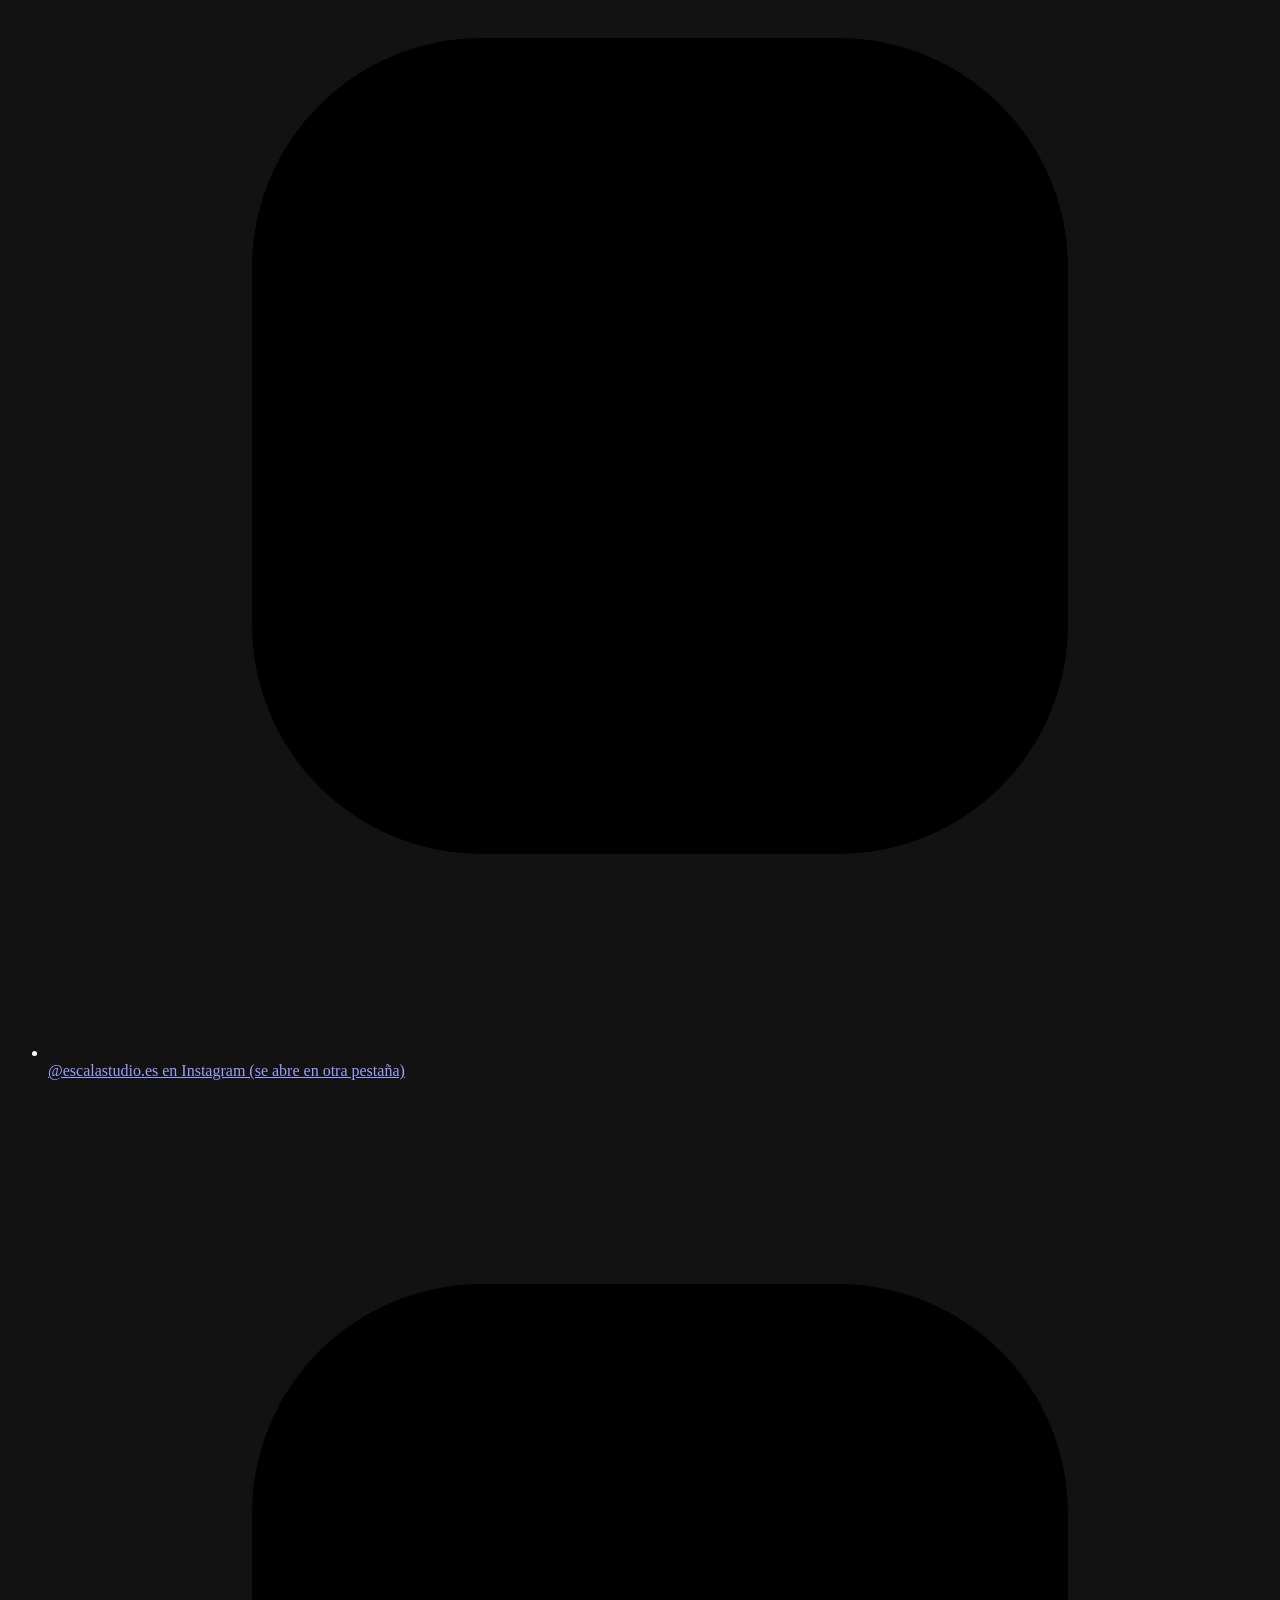
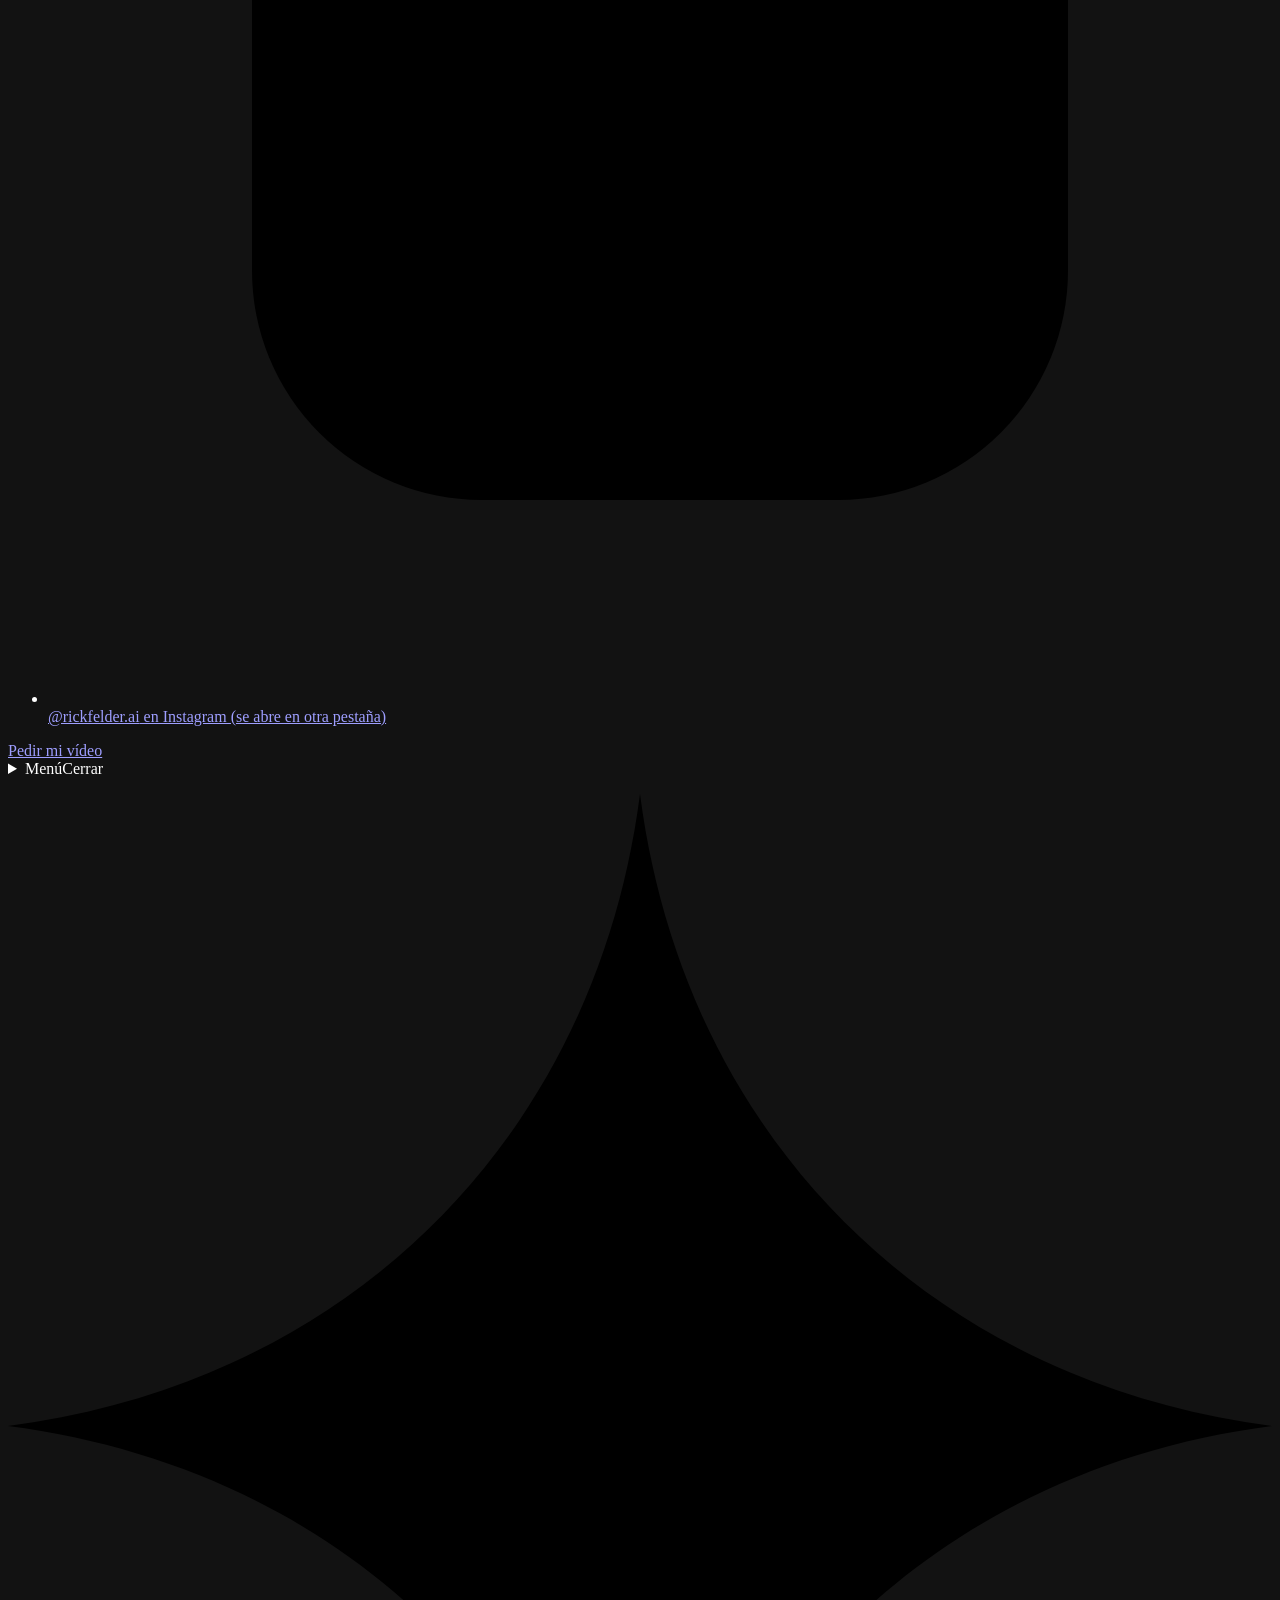
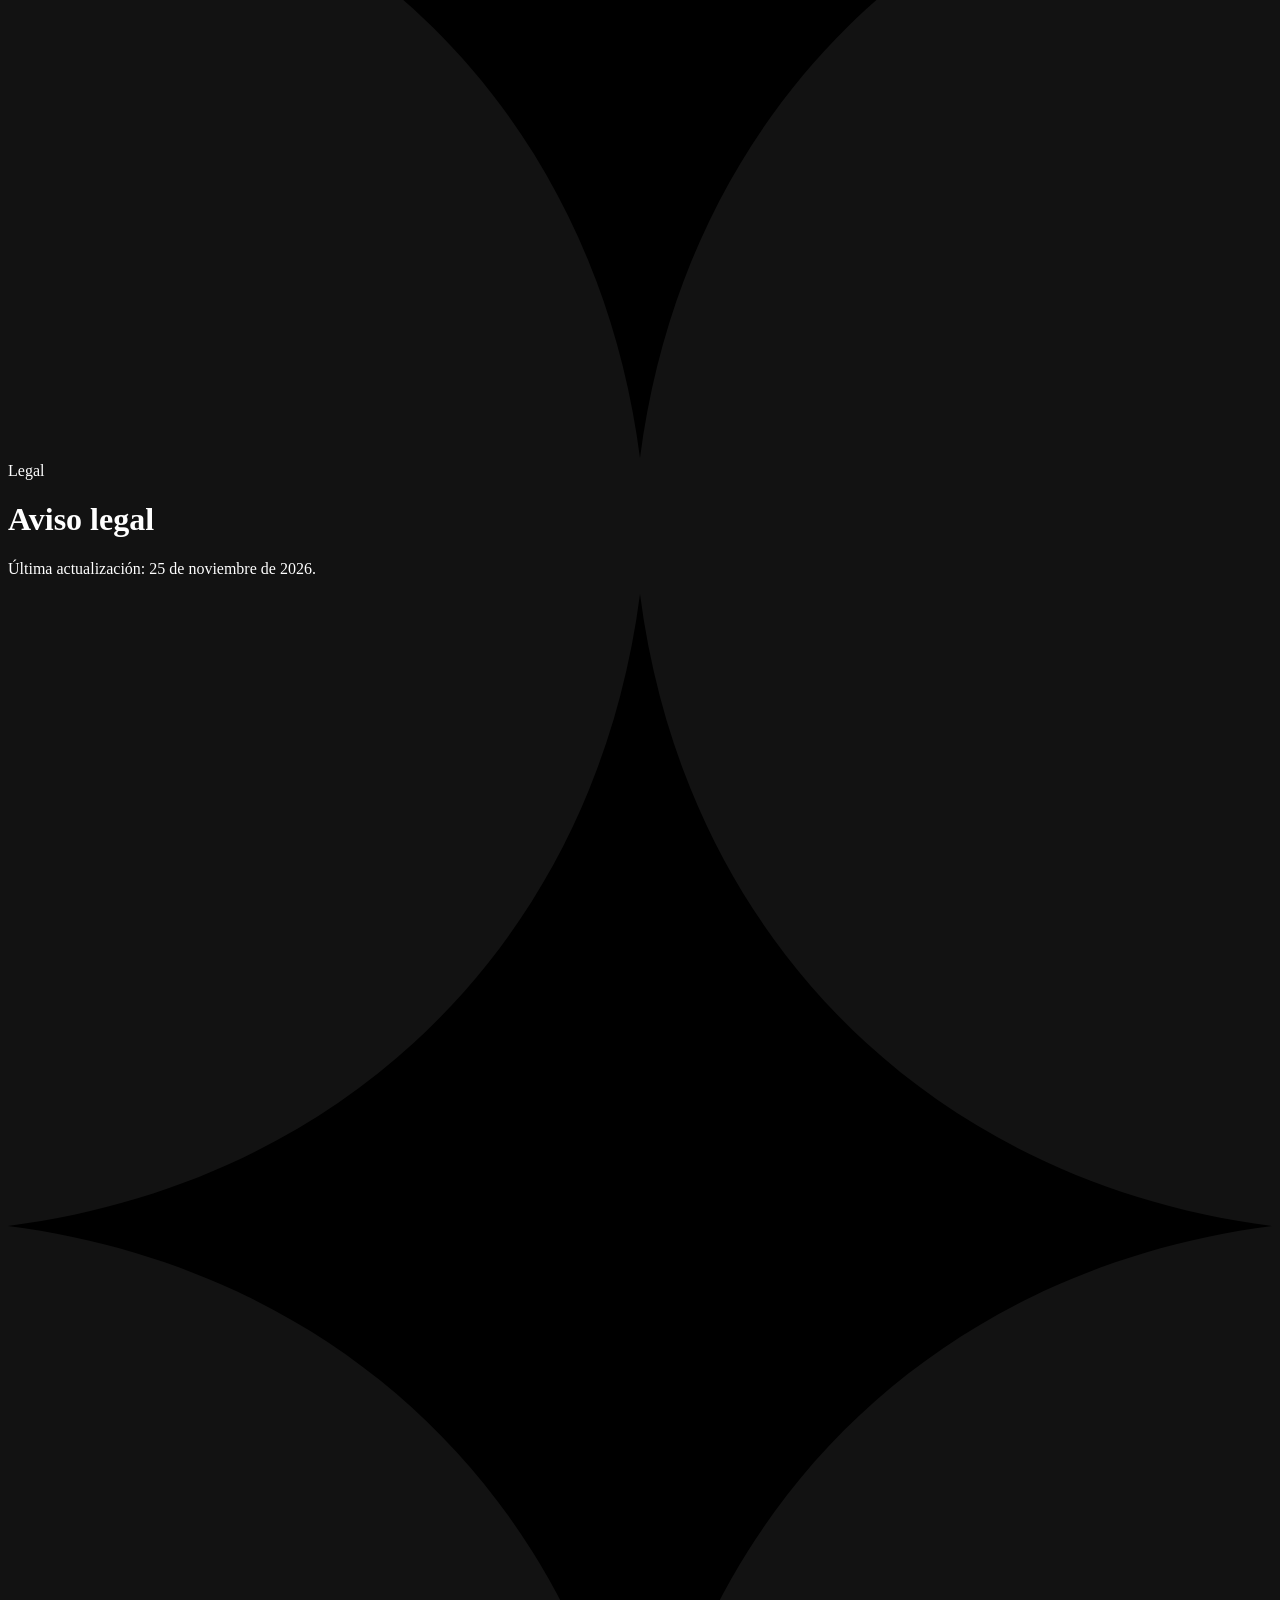
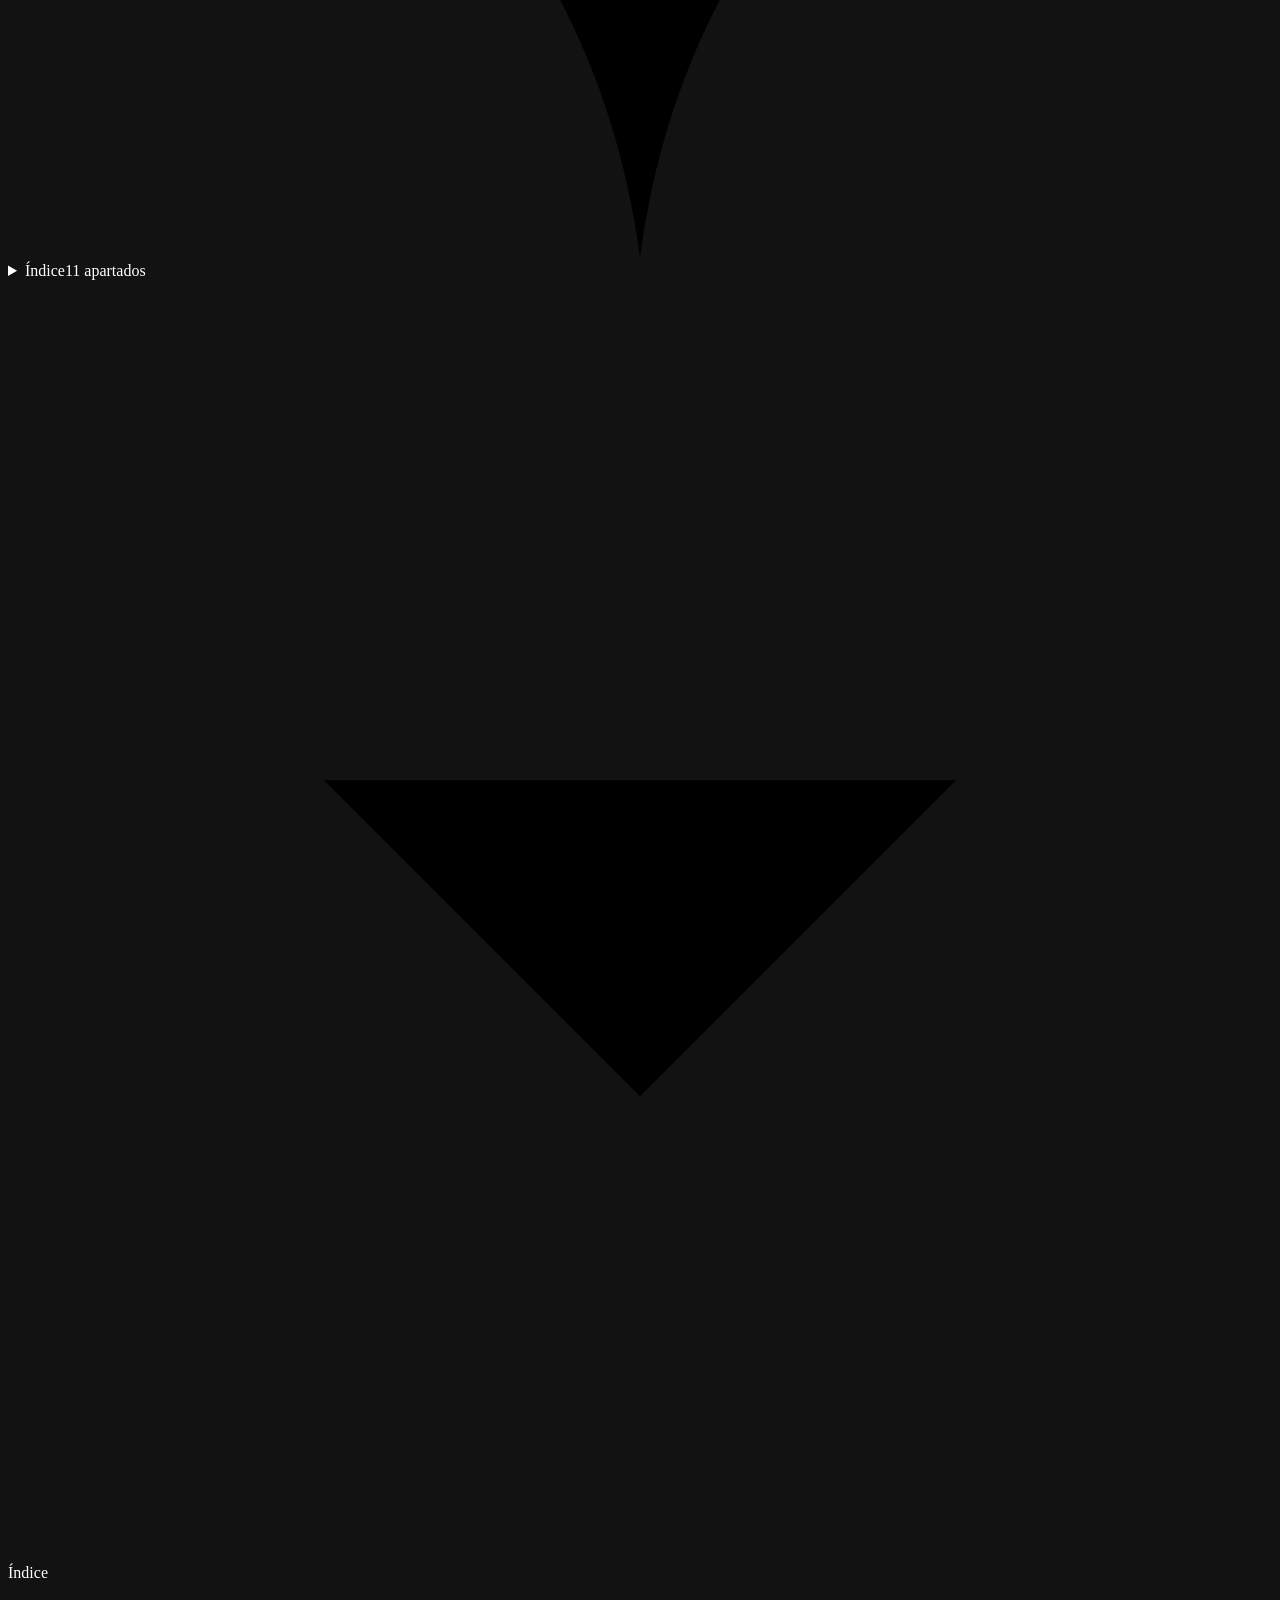
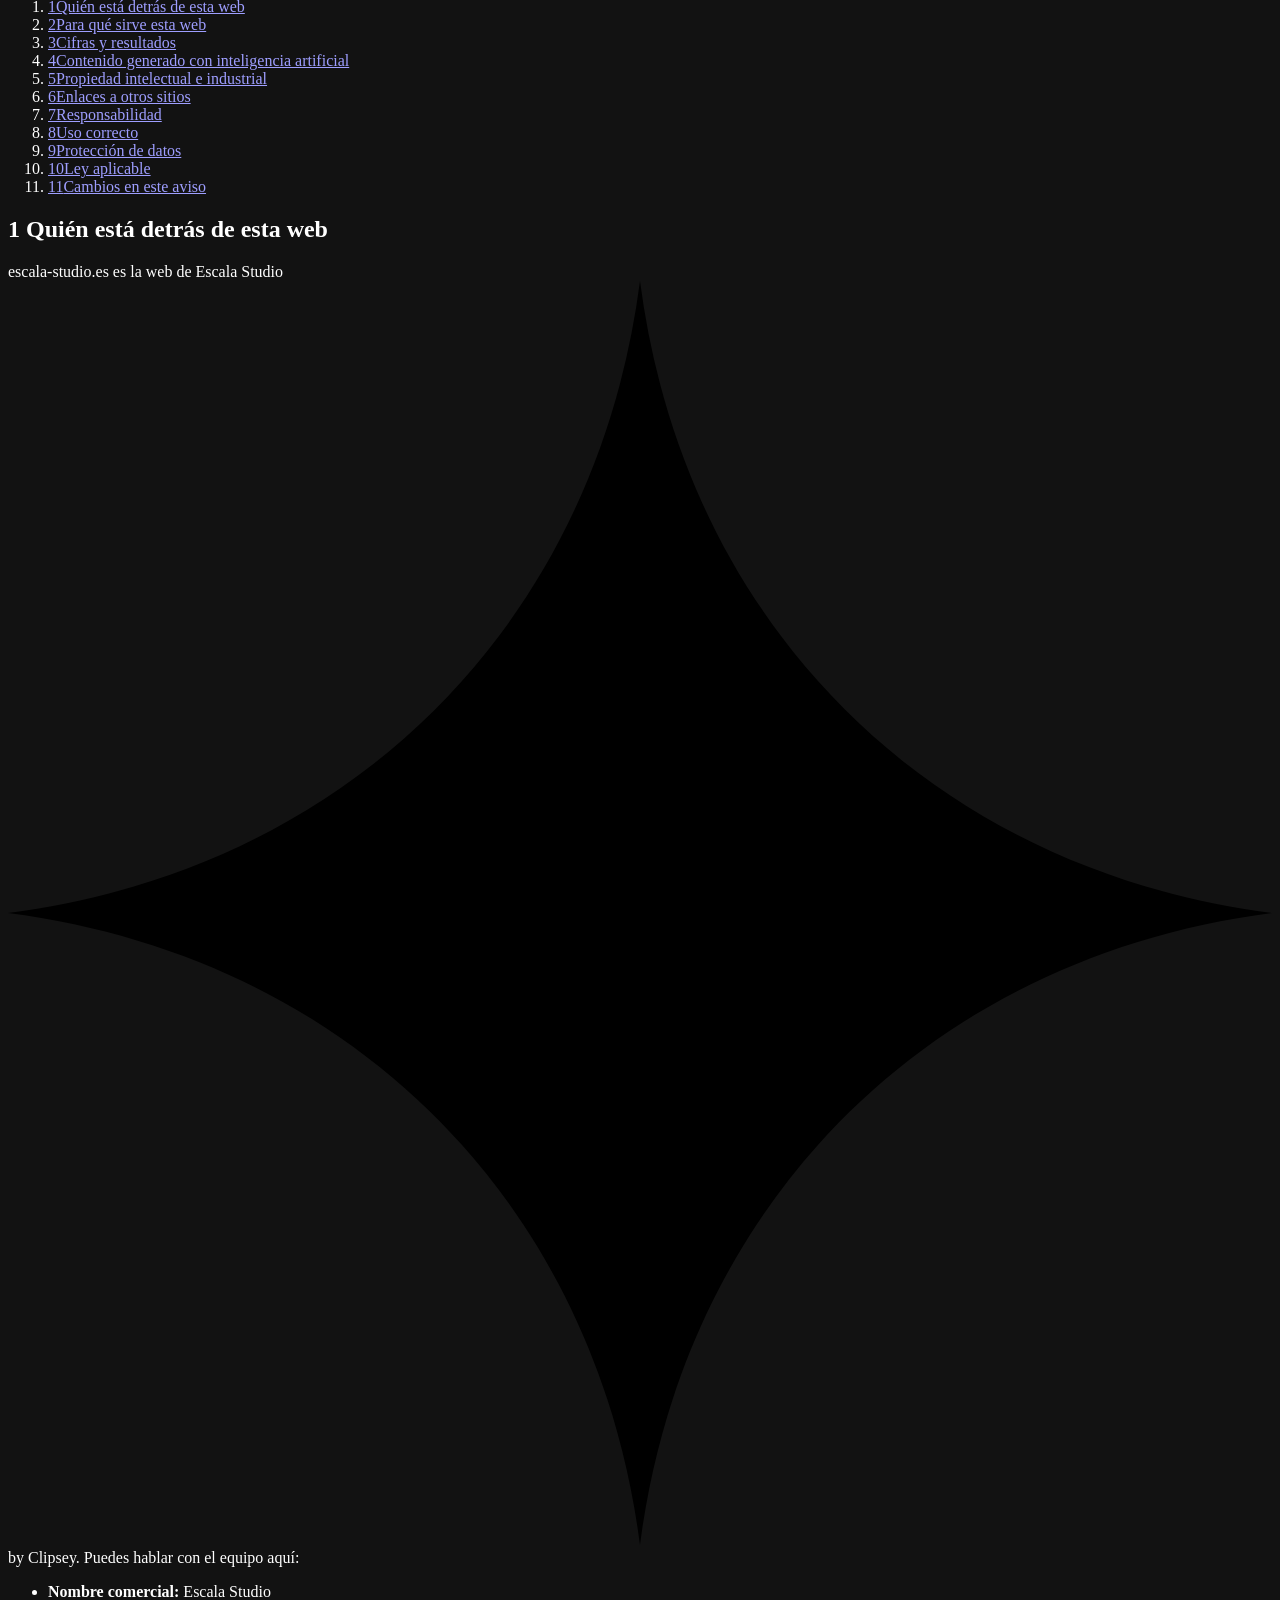
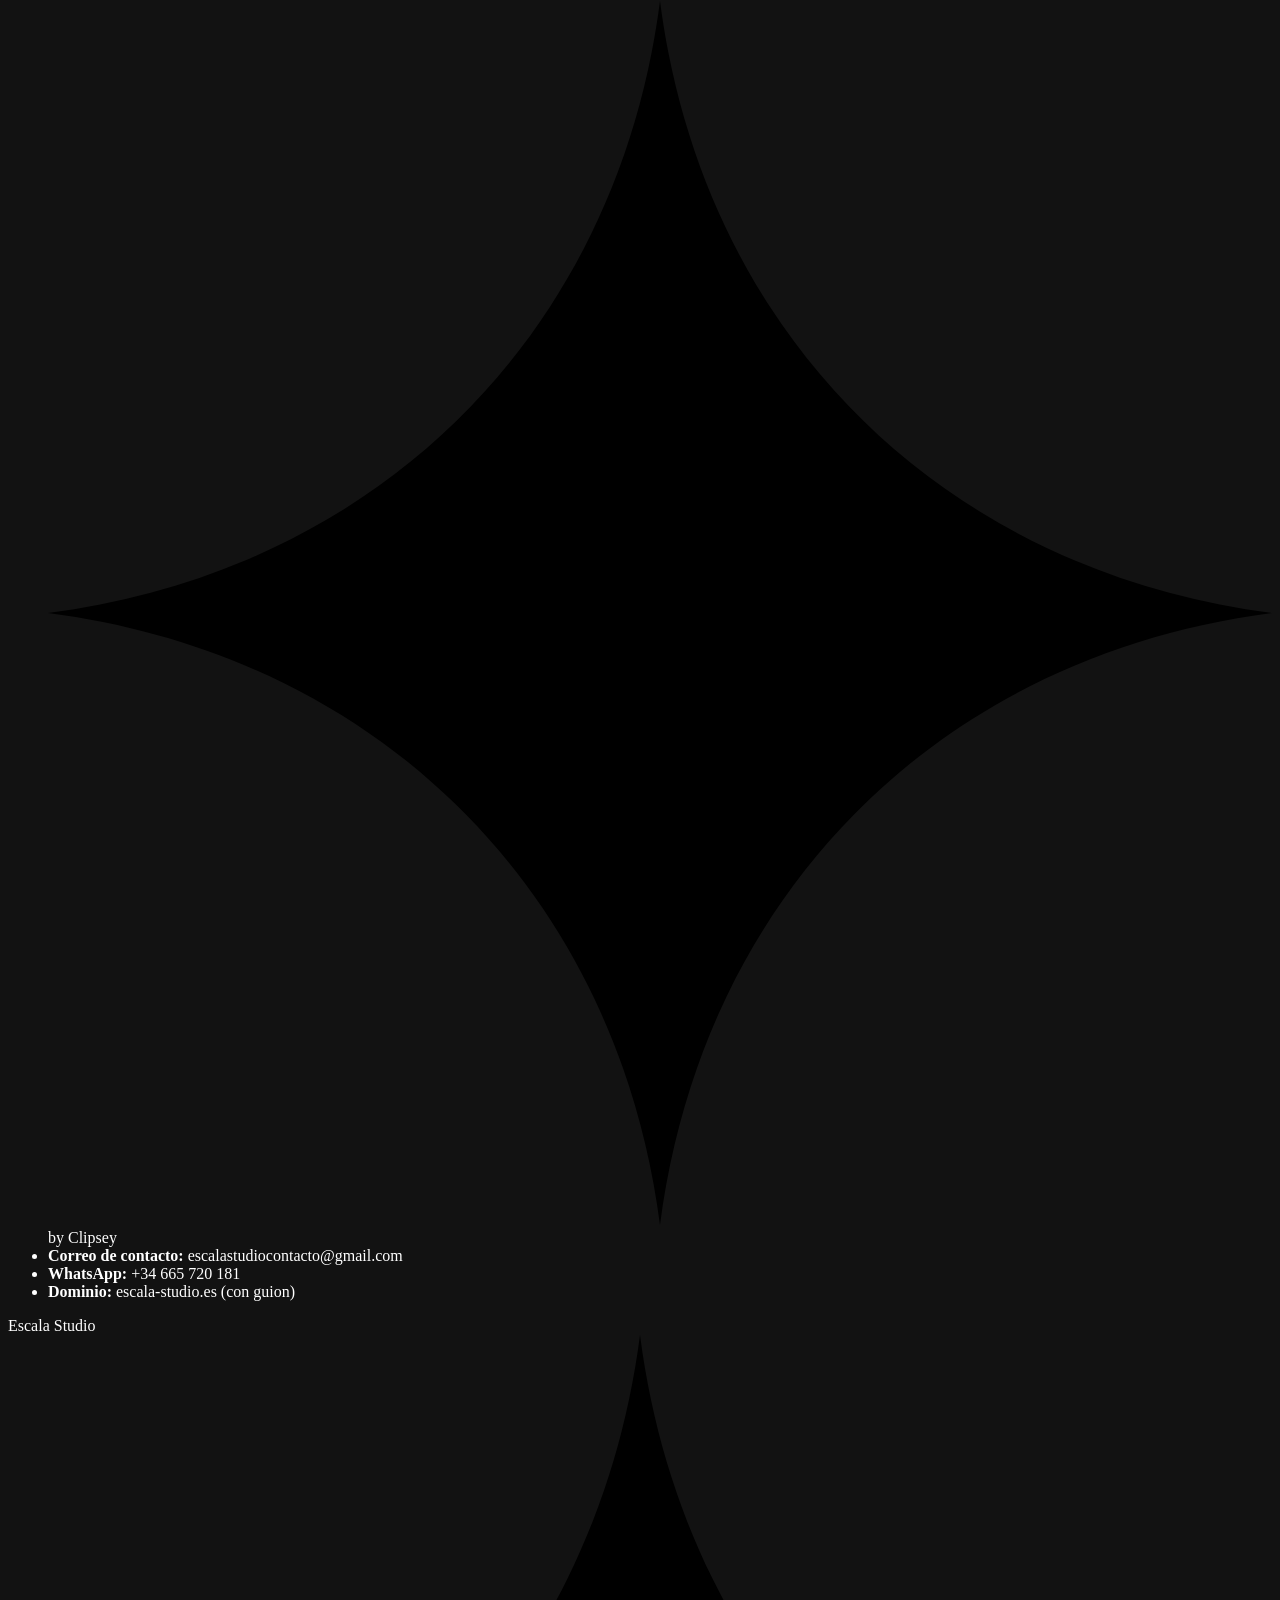
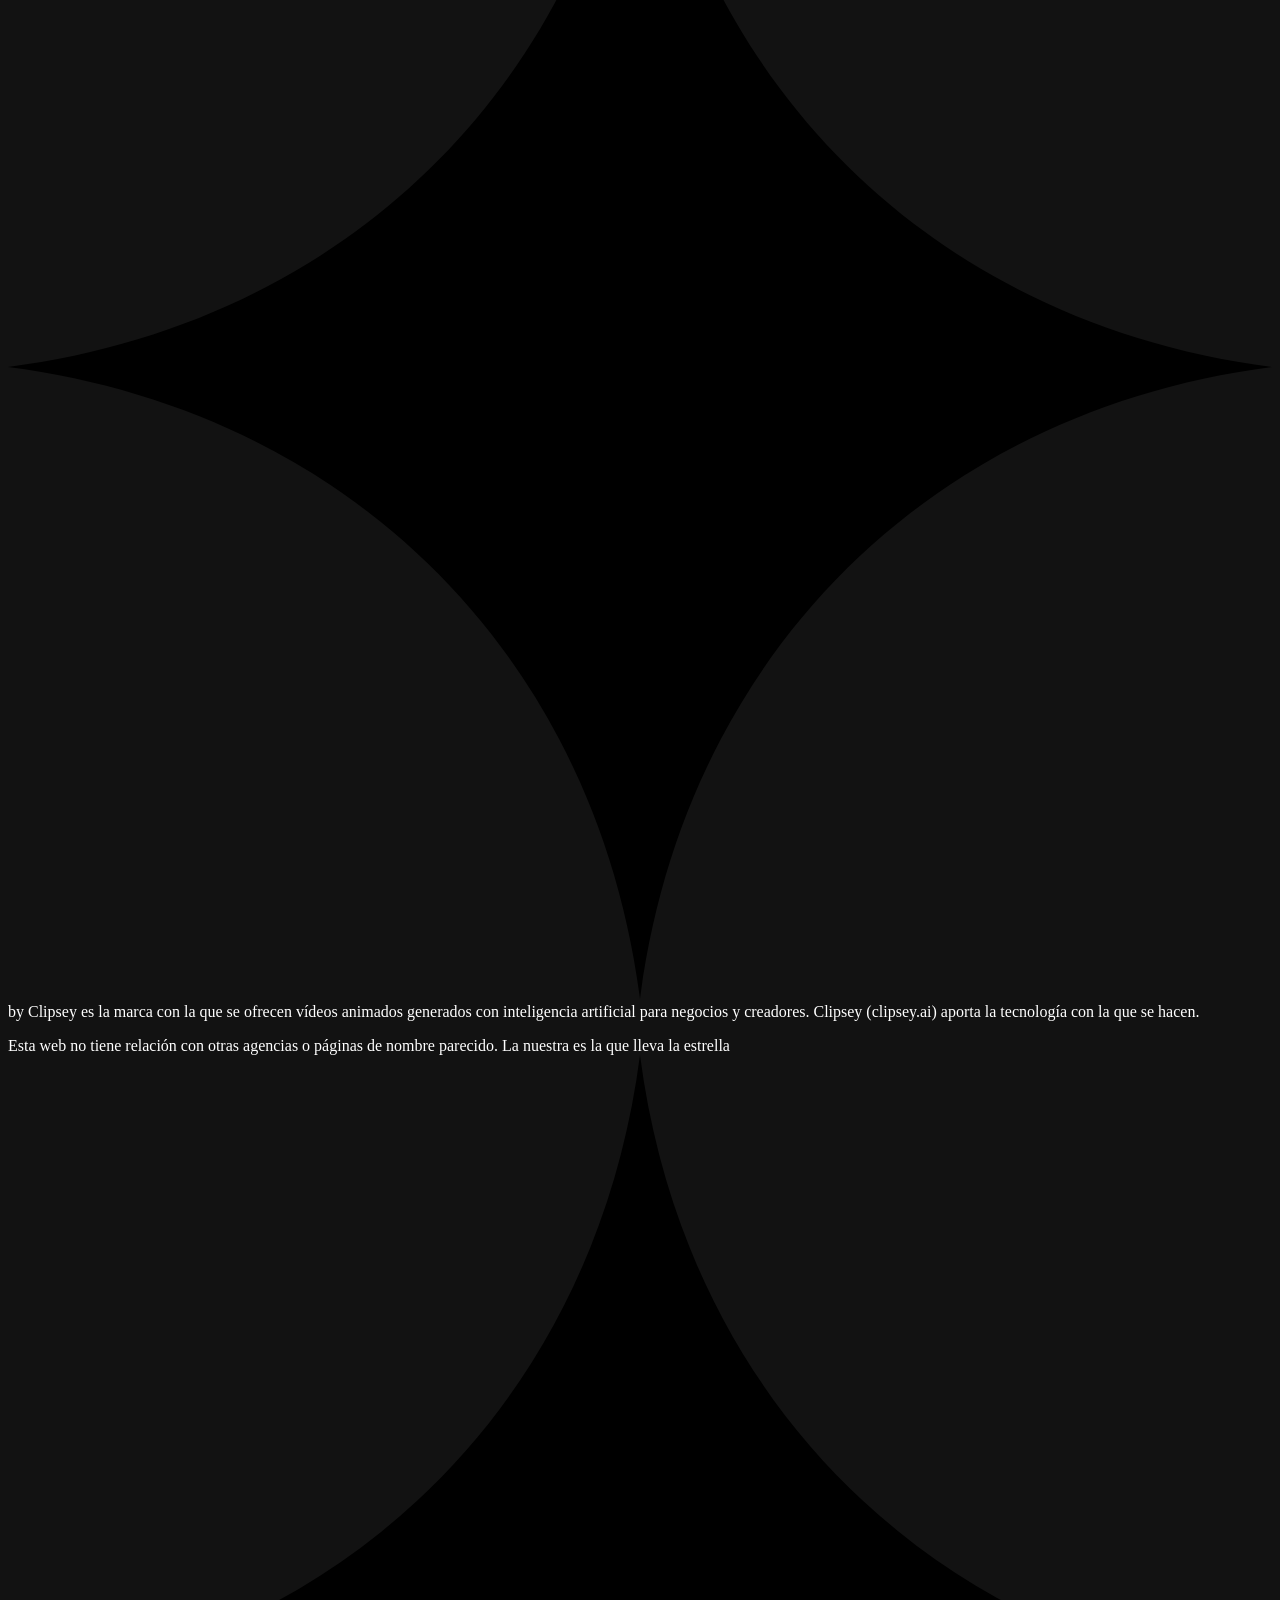
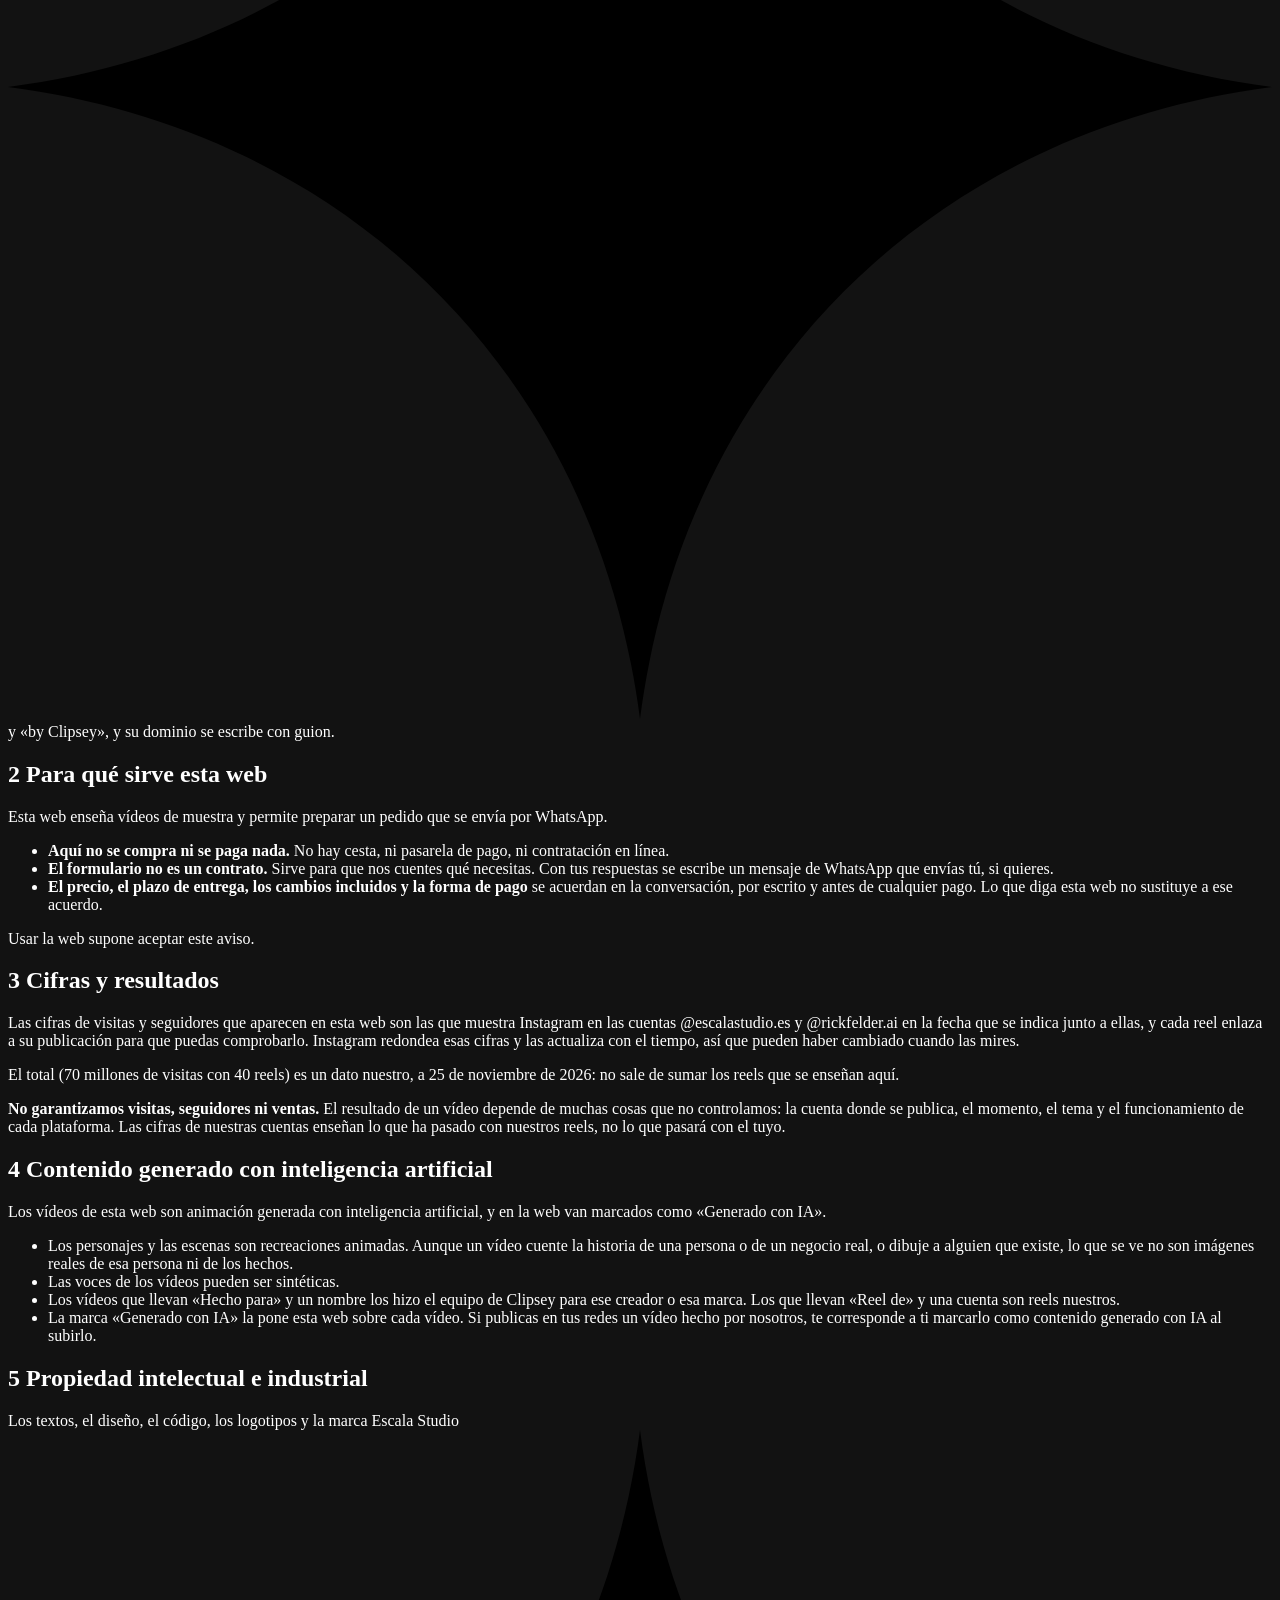
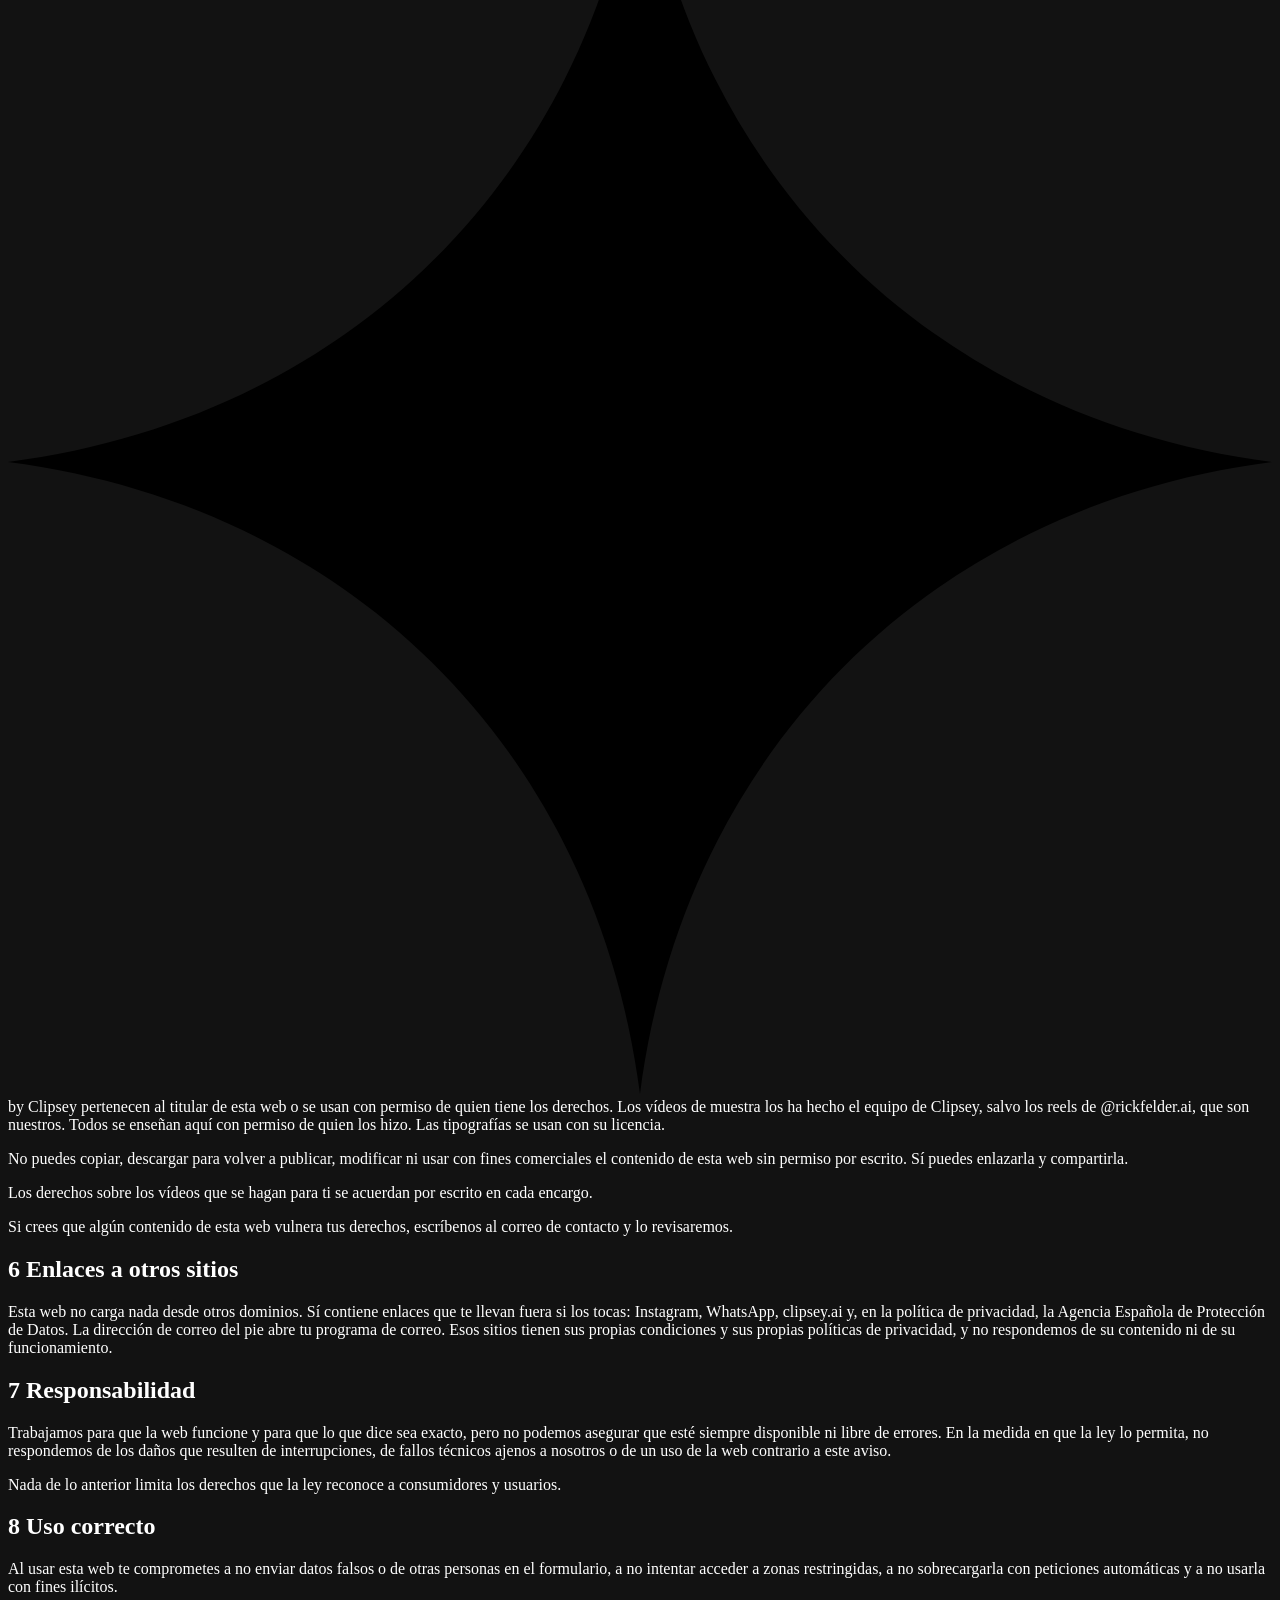
==== commit 6ce3c87e: "Vista previa: WhatsApp +34 665 72 01 81" ====
--- a/aviso-legal/index.html
+++ b/aviso-legal/index.html
@@ -74,7 +74,7 @@
       
       <section class="legal__apartado" id="quien-esta-detras-de-esta-web" aria-labelledby="quien-esta-detras-de-esta-web-t">
         <h2 class="legal__titulo-apartado" id="quien-esta-detras-de-esta-web-t"><span class="legal__num">1</span> Quién está detrás de esta web</h2>
-        <p>escala-studio.es es la web de Escala Studio <svg class="estrella legal__estrella" viewBox="0 0 24 24" aria-hidden="true" focusable="false"><path d="M12 0C12.84 6.5 17.5 11.16 24 12C17.5 12.84 12.84 17.5 12 24C11.16 17.5 6.5 12.84 0 12C6.5 11.16 11.16 6.5 12 0Z"/></svg> by Clipsey. Puedes hablar con el equipo aquí:</p><ul class="legal__lista"><li><strong>Nombre comercial:</strong> Escala Studio <svg class="estrella legal__estrella" viewBox="0 0 24 24" aria-hidden="true" focusable="false"><path d="M12 0C12.84 6.5 17.5 11.16 24 12C17.5 12.84 12.84 17.5 12 24C11.16 17.5 6.5 12.84 0 12C6.5 11.16 11.16 6.5 12 0Z"/></svg> by Clipsey</li><li><strong>Correo de contacto:</strong> escalastudiocontacto@gmail.com</li><li><strong>WhatsApp:</strong> +34 605 645 415</li><li><strong>Dominio:</strong> escala-studio.es (con guion)</li></ul><p>Escala Studio <svg class="estrella legal__estrella" viewBox="0 0 24 24" aria-hidden="true" focusable="false"><path d="M12 0C12.84 6.5 17.5 11.16 24 12C17.5 12.84 12.84 17.5 12 24C11.16 17.5 6.5 12.84 0 12C6.5 11.16 11.16 6.5 12 0Z"/></svg> by Clipsey es la marca con la que se ofrecen vídeos animados generados con inteligencia artificial para negocios y creadores. Clipsey (clipsey.ai) aporta la tecnología con la que se hacen.</p><p>Esta web no tiene relación con otras agencias o páginas de nombre parecido. La nuestra es la que lleva la estrella <svg class="estrella legal__estrella" viewBox="0 0 24 24" aria-hidden="true" focusable="false"><path d="M12 0C12.84 6.5 17.5 11.16 24 12C17.5 12.84 12.84 17.5 12 24C11.16 17.5 6.5 12.84 0 12C6.5 11.16 11.16 6.5 12 0Z"/></svg> y «by Clipsey», y su dominio se escribe con guion.</p>
+        <p>escala-studio.es es la web de Escala Studio <svg class="estrella legal__estrella" viewBox="0 0 24 24" aria-hidden="true" focusable="false"><path d="M12 0C12.84 6.5 17.5 11.16 24 12C17.5 12.84 12.84 17.5 12 24C11.16 17.5 6.5 12.84 0 12C6.5 11.16 11.16 6.5 12 0Z"/></svg> by Clipsey. Puedes hablar con el equipo aquí:</p><ul class="legal__lista"><li><strong>Nombre comercial:</strong> Escala Studio <svg class="estrella legal__estrella" viewBox="0 0 24 24" aria-hidden="true" focusable="false"><path d="M12 0C12.84 6.5 17.5 11.16 24 12C17.5 12.84 12.84 17.5 12 24C11.16 17.5 6.5 12.84 0 12C6.5 11.16 11.16 6.5 12 0Z"/></svg> by Clipsey</li><li><strong>Correo de contacto:</strong> escalastudiocontacto@gmail.com</li><li><strong>WhatsApp:</strong> +34 665 720 181</li><li><strong>Dominio:</strong> escala-studio.es (con guion)</li></ul><p>Escala Studio <svg class="estrella legal__estrella" viewBox="0 0 24 24" aria-hidden="true" focusable="false"><path d="M12 0C12.84 6.5 17.5 11.16 24 12C17.5 12.84 12.84 17.5 12 24C11.16 17.5 6.5 12.84 0 12C6.5 11.16 11.16 6.5 12 0Z"/></svg> by Clipsey es la marca con la que se ofrecen vídeos animados generados con inteligencia artificial para negocios y creadores. Clipsey (clipsey.ai) aporta la tecnología con la que se hacen.</p><p>Esta web no tiene relación con otras agencias o páginas de nombre parecido. La nuestra es la que lleva la estrella <svg class="estrella legal__estrella" viewBox="0 0 24 24" aria-hidden="true" focusable="false"><path d="M12 0C12.84 6.5 17.5 11.16 24 12C17.5 12.84 12.84 17.5 12 24C11.16 17.5 6.5 12.84 0 12C6.5 11.16 11.16 6.5 12 0Z"/></svg> y «by Clipsey», y su dominio se escribe con guion.</p>
       </section>
       <section class="legal__apartado" id="para-que-sirve-esta-web" aria-labelledby="para-que-sirve-esta-web-t">
         <h2 class="legal__titulo-apartado" id="para-que-sirve-esta-web-t"><span class="legal__num">2</span> Para qué sirve esta web</h2>
